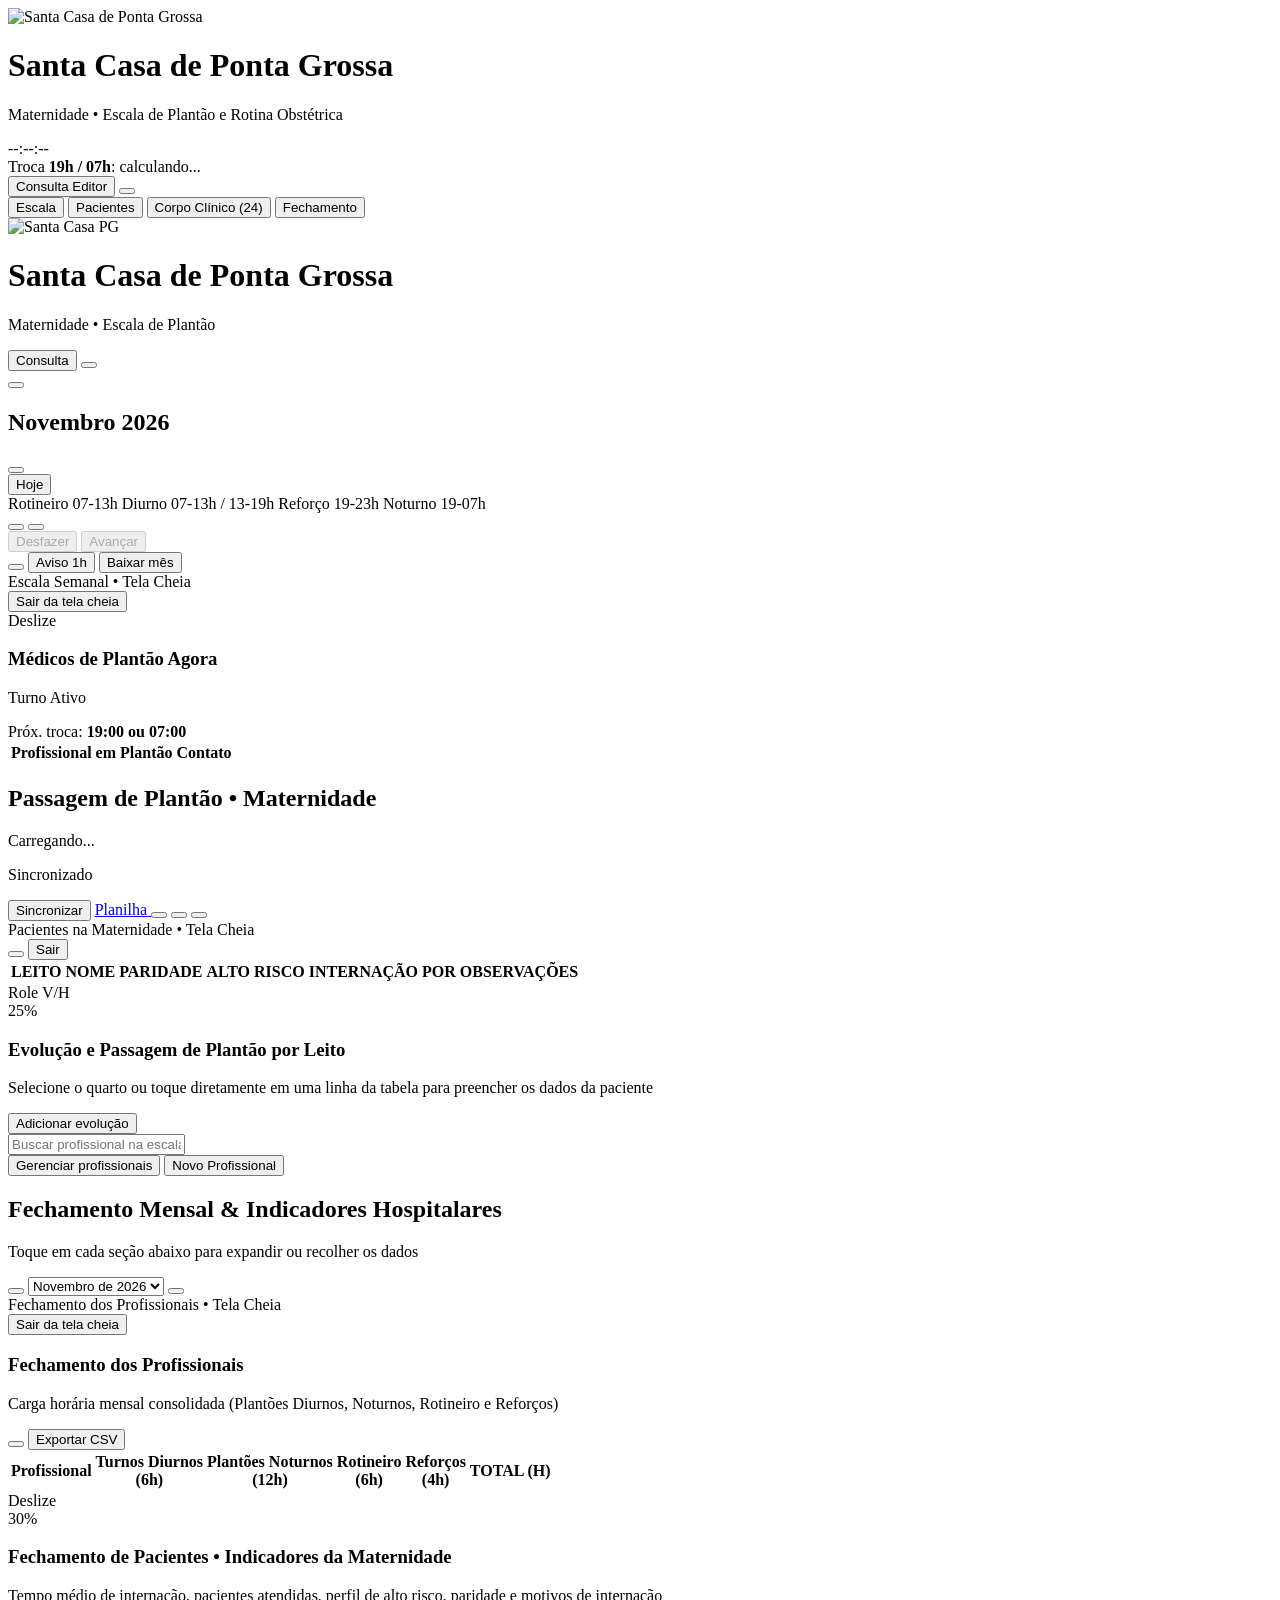
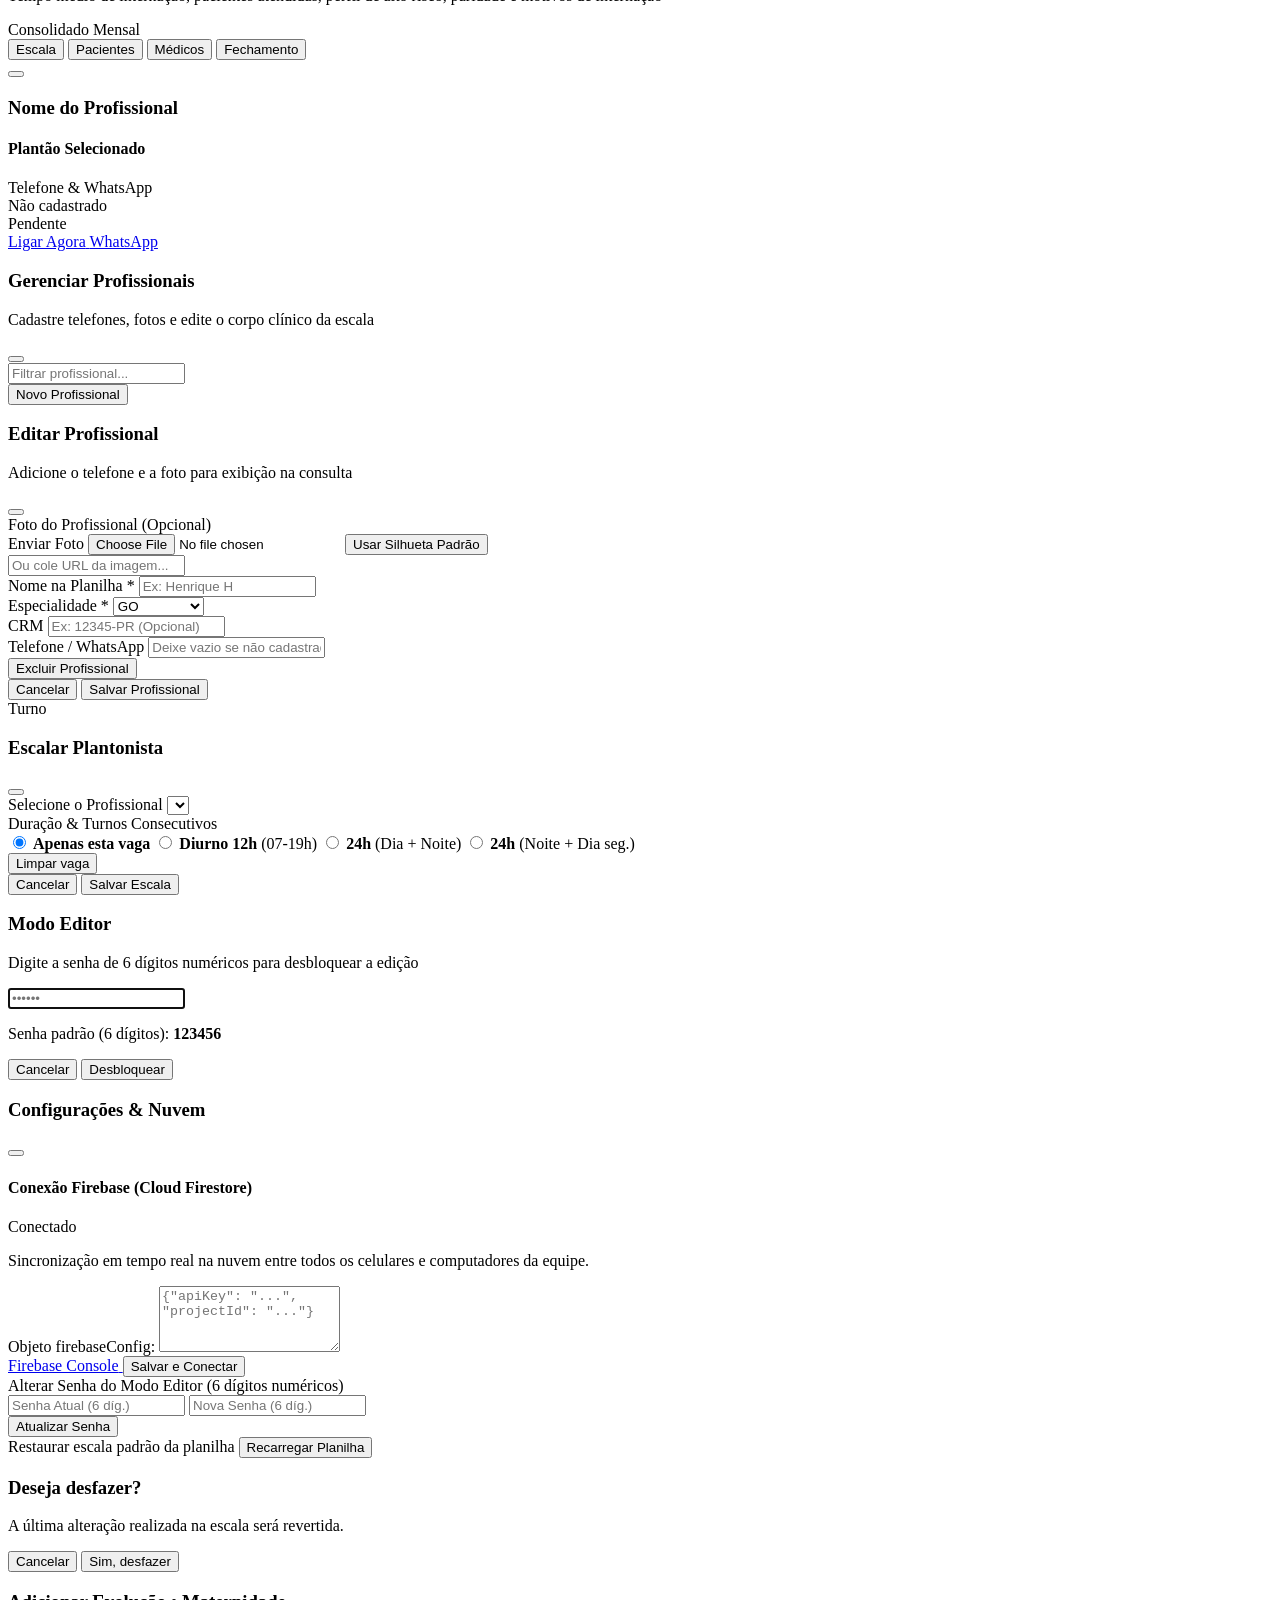
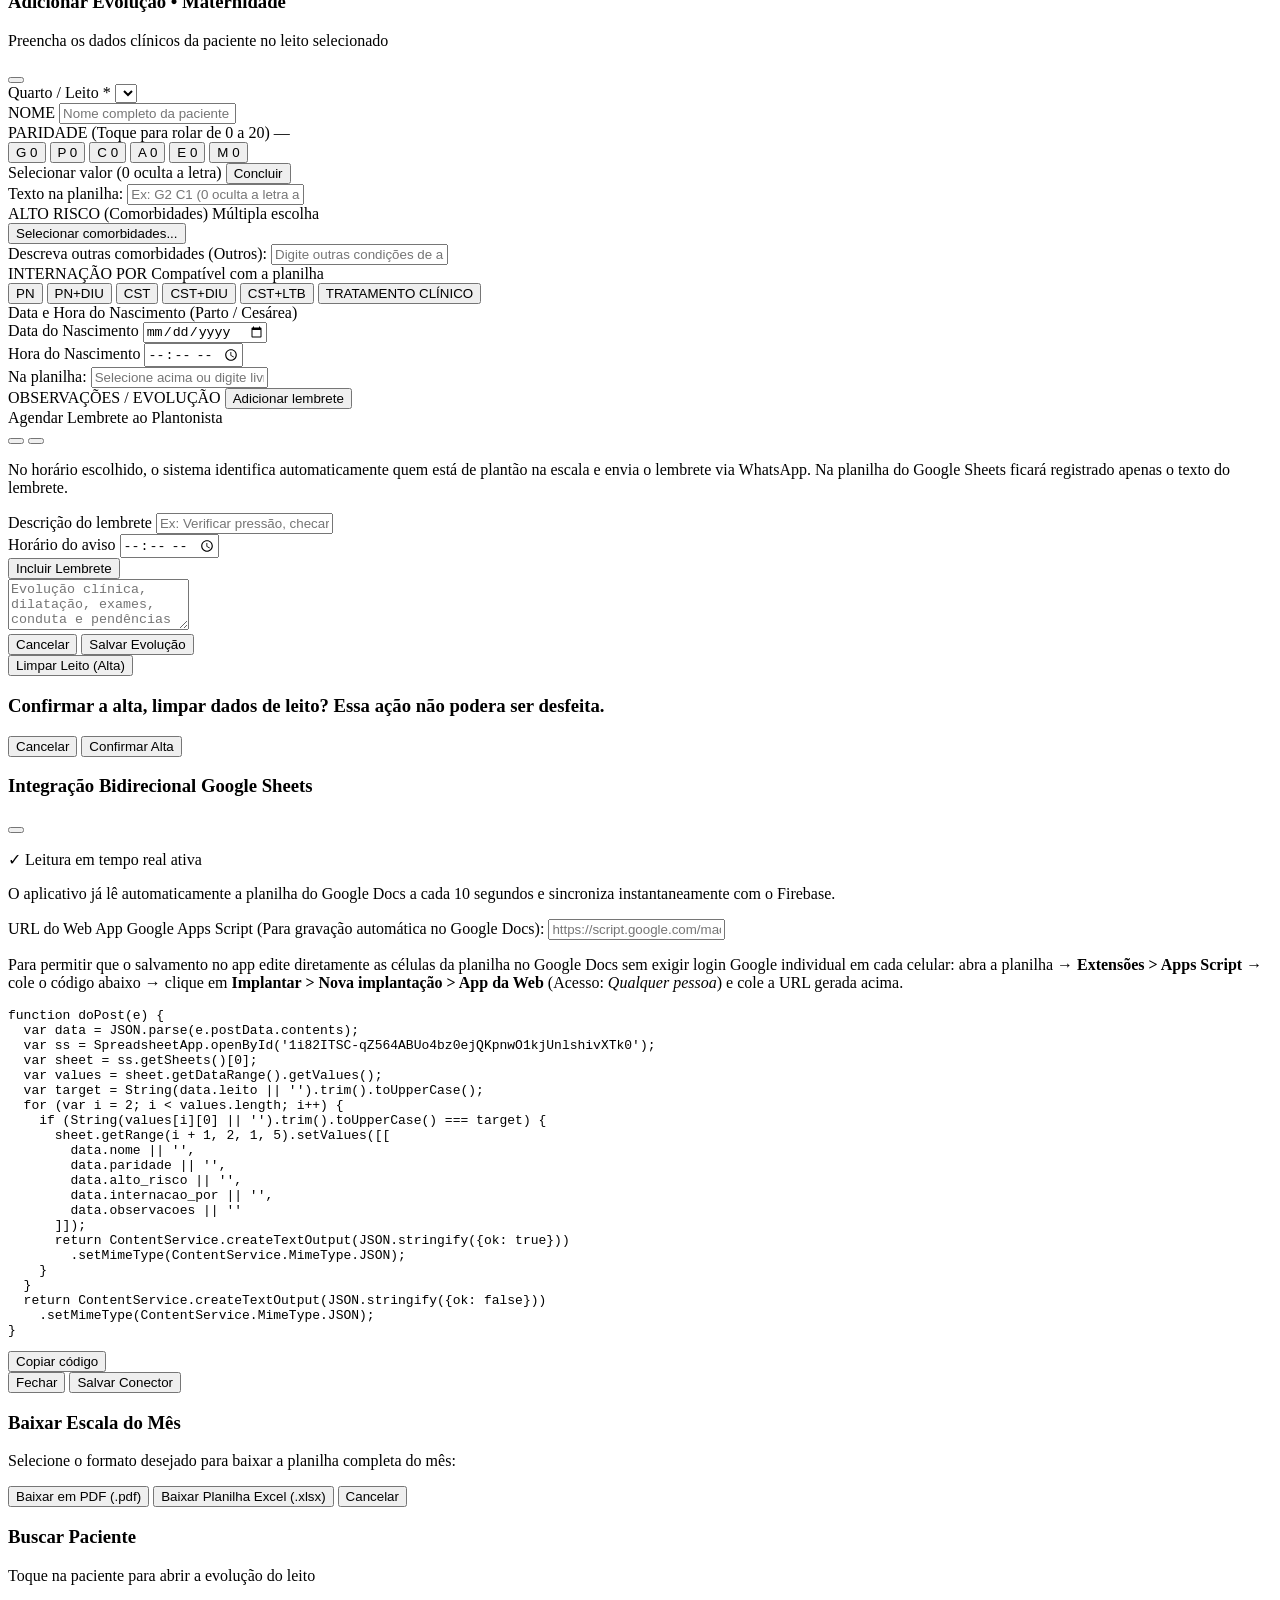
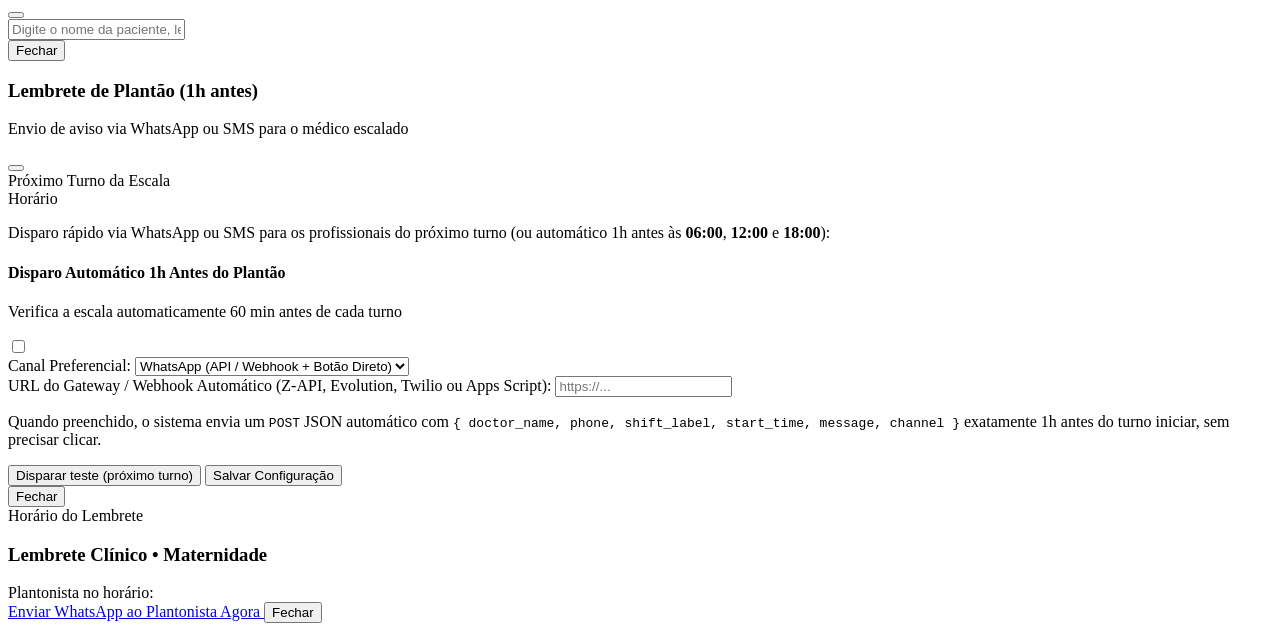
==== public/index.html @ 4be342c4 "fix(v17): botoes maiores mobile, ajuste tratamento clinico desktop, campos data/hora sem sobreposica" ====
<!DOCTYPE html>
<html lang="pt-BR">
<head>
  <meta charset="UTF-8">
  <meta name="viewport" content="width=device-width, initial-scale=1.0, maximum-scale=1.0, user-scalable=no, viewport-fit=cover">
  <meta name="theme-color" content="#23298B">
  <meta name="apple-mobile-web-app-capable" content="yes">
  <meta name="apple-mobile-web-app-status-bar-style" content="default">
  <meta name="apple-mobile-web-app-title" content="Santa Casa PG">
  <meta http-equiv="Cache-Control" content="no-cache, no-store, must-revalidate">
  <meta http-equiv="Pragma" content="no-cache">
  <meta http-equiv="Expires" content="0">
  <title>Santa Casa PG - Escala</title>
  
  <!-- Favicon & App Icons (Santa Casa de Ponta Grossa - Maternidade) -->
  <link rel="preconnect" href="https://fonts.googleapis.com">
  <link rel="preconnect" href="https://fonts.gstatic.com" crossorigin>
  <link rel="icon" type="image/png" sizes="192x192" href="/icon-192.png?v=14">
  <link rel="shortcut icon" type="image/png" href="/icon-192.png?v=14">
  <link rel="apple-touch-icon" sizes="180x180" href="/apple-touch-icon.png?v=14">
  <link rel="manifest" href="/manifest.json?v=14">
  <link rel="stylesheet" href="/styles.css?v=17">

  <!-- Regra Crítica Inline: Garante remoção total da barra superior no mobile antes mesmo do carregamento externo -->
  <style>
    @media (max-width: 767px) {
      #top-header,
      #top-subnav,
      .desktop-only-bar {
        display: none !important;
        height: 0 !important;
        overflow: hidden !important;
        visibility: hidden !important;
      }
    }
  </style>
  
  <!-- Tailwind CSS CDN Configured with Santa Casa PG Material 3 Expressive Palette -->
  <script src="https://cdn.tailwindcss.com"></script>
  <script>
    tailwind.config = {
      theme: {
        extend: {
          colors: {
            brand: {
              50: '#F0F2FF',
              100: '#E0E2FF',
              200: '#C2C6FF',
              300: '#9BA3FF',
              400: '#6B75F2',
              500: '#3D45B8',
              600: '#2C34A0',
              700: '#23298B', /* Azul Oficial Santa Casa PG */
              800: '#1B2070',
              900: '#11154E',
              950: '#000865',
            },
            scred: {
              50: '#FFF1F0',
              100: '#FFDAD6',
              200: '#FFB4AB',
              500: '#EF4444',
              600: '#E31E24', /* Vermelho Oficial Santa Casa PG */
              700: '#B91C1C',
              800: '#93000A',
              900: '#410002',
            },
            m3: {
              surface: '#F7F8FC',
              containerLow: '#F0F2FA',
              container: '#E8ECF7',
              containerHigh: '#DEE3F1',
              outline: '#757684',
              outlineVariant: '#C5C6D4',
            }
          },
          borderRadius: {
            'm3-sm': '12px',
            'm3-md': '16px',
            'm3-lg': '24px',
            'm3-xl': '28px',
          }
        }
      }
    }
  </script>
  
  <!-- Lucide Icons -->
  <script src="https://unpkg.com/lucide@latest"></script>

  <!-- Exportação de Planilha Mensal (XLSX & PDF) -->
  <script src="https://cdn.jsdelivr.net/npm/xlsx@0.18.5/dist/xlsx.full.min.js"></script>
  <script src="https://cdn.jsdelivr.net/npm/jspdf@2.5.1/dist/jspdf.umd.min.js"></script>
  <script src="https://cdn.jsdelivr.net/npm/jspdf-autotable@3.8.2/dist/jspdf.plugin.autotable.min.js"></script>

  <!-- Firebase SDK v10 (Compat) -->
  <script src="https://www.gstatic.com/firebasejs/10.8.0/firebase-app-compat.js"></script>
  <script src="https://www.gstatic.com/firebasejs/10.8.0/firebase-firestore-compat.js"></script>
  <script src="/firebase-config.js?v=4"></script>
</head>
<body class="bg-m3-surface text-slate-900 antialiased min-h-screen flex flex-col pb-24 md:pb-8">

  <!-- ================= TOP HEADER (APENAS DESKTOP >= 768px) ================= -->
  <header id="top-header" class="desktop-only-bar hidden md:block bg-white/95 backdrop-blur-md border-b border-m3-outlineVariant/50 sticky top-0 z-30">
    <div class="max-w-7xl mx-auto px-6 lg:px-8">
      <div class="flex items-center justify-between h-20">
        
        <!-- Logo Oficial Santa Casa PG e Identificação (Sem badge de nuvem) -->
        <div class="flex items-center gap-3.5">
          <div class="w-12 h-12 rounded-2xl bg-white border border-m3-outlineVariant/60 shadow-sm flex items-center justify-center overflow-hidden shrink-0">
            <img src="/logo-header.png?v=14" srcset="/icon-192.png?v=14 2x, /logo-header.png?v=14 3x, /icon-512.png?v=14 4x" alt="Santa Casa de Ponta Grossa" class="crisp-app-logo w-full h-full object-cover">
          </div>
          <div>
            <h1 id="header-hospital-name" class="font-extrabold text-brand-950 text-lg tracking-tight leading-tight">
              Santa Casa de Ponta Grossa
            </h1>
            <p id="header-unit-name" class="text-xs font-semibold text-brand-700">
              Maternidade • Escala de Plantão e Rotina Obstétrica
            </p>
          </div>
        </div>

        <!-- Relógio em Tempo Real e Passagem de Plantão (19h / 07h) -->
        <div class="hidden lg:flex items-center gap-4 bg-m3-containerLow px-4 py-2 rounded-full border border-m3-outlineVariant/50 text-xs">
          <div class="flex items-center gap-2 text-brand-950 font-bold">
            <i data-lucide="clock" class="w-4 h-4 text-scred-600"></i>
            <span id="live-clock" class="font-mono text-sm">--:--:--</span>
          </div>
          <div class="h-3.5 w-px bg-m3-outlineVariant"></div>
          <div class="text-slate-600 flex items-center gap-1.5">
            <span>Troca <strong>19h / 07h</strong>:</span>
            <span id="countdown-text" class="text-brand-700 font-extrabold">calculando...</span>
          </div>
        </div>

        <!-- Switch Único Consulta / Editor + Configurações (Sem ícone de impressora) -->
        <div class="flex items-center gap-2.5">
          <button id="mode-switch-btn" onclick="app.handleModeToggleClick()" type="button"
                  title="Alternar entre Modo Consulta e Modo Editor"
                  class="inline-flex items-center bg-m3-container p-1 rounded-full border border-m3-outlineVariant/60 transition-all shadow-inner cursor-pointer">
            <span id="switch-opt-consulta" class="flex items-center gap-1.5 px-3.5 py-1.5 rounded-full text-xs font-extrabold bg-white text-brand-950 shadow-sm transition-all">
              <i data-lucide="eye" class="w-3.5 h-3.5 text-brand-700"></i>
              <span>Consulta</span>
            </span>
            <span id="switch-opt-editor" class="flex items-center gap-1.5 px-3.5 py-1.5 rounded-full text-xs font-semibold text-slate-600 transition-all">
              <i data-lucide="lock" class="w-3.5 h-3.5"></i>
              <span>Editor</span>
            </span>
          </button>

          <!-- Botão de Configurações (Apenas no Modo Editor) -->
          <button id="btn-settings" onclick="app.openSettingsModal()" title="Configurações e Nuvem"
                  class="hidden flex items-center justify-center w-10 h-10 text-slate-600 hover:text-brand-800 hover:bg-m3-container rounded-full transition">
            <i data-lucide="settings" class="w-4 h-4"></i>
          </button>
        </div>

      </div>
    </div>
  </header>

  <!-- ================= SUB-BARRA DE NAVEGAÇÃO M3 EXPRESSIVE (APENAS DESKTOP >= 768px) ================= -->
  <div id="top-subnav" class="desktop-only-bar hidden md:block bg-m3-surface/90 backdrop-blur-md border-b border-m3-outlineVariant/40 sticky top-20 z-20 no-print">
    <div class="max-w-7xl mx-auto px-6 lg:px-8">
      <div class="flex items-center justify-between py-2.5 gap-3">
        
        <!-- Abas Principais M3 Pill Tabs -->
        <div class="flex items-center gap-1.5 bg-m3-container p-1.5 rounded-full text-xs sm:text-sm font-semibold">
          <button onclick="app.switchView('spreadsheet')" id="tab-spreadsheet" class="view-tab flex items-center gap-2 px-5 py-2 rounded-full transition-all">
            <i data-lucide="calendar" class="w-4 h-4"></i>
            <span>Escala</span>
          </button>
          <button onclick="app.switchView('maternity')" id="tab-maternity" class="view-tab flex items-center gap-2 px-5 py-2 rounded-full transition-all">
            <i data-lucide="bed-double" class="w-4 h-4"></i>
            <span>Pacientes</span>
          </button>
          <button onclick="app.switchView('doctors')" id="tab-doctors" class="view-tab flex items-center gap-2 px-5 py-2 rounded-full transition-all">
            <i data-lucide="users" class="w-4 h-4"></i>
            <span>Corpo Clínico (<span id="count-doctors">24</span>)</span>
          </button>
          <button onclick="app.switchView('stats')" id="tab-stats" class="view-tab flex items-center gap-2 px-5 py-2 rounded-full transition-all">
            <i data-lucide="bar-chart-3" class="w-4 h-4"></i>
            <span>Fechamento</span>
          </button>
        </div>

      </div>
    </div>
  </div>

  <!-- ================= CONTEÚDO PRINCIPAL ================= -->
  <main class="max-w-7xl mx-auto px-2.5 sm:px-6 lg:px-8 pt-2.5 pb-6 md:py-6 flex-1 w-full">

    <!-- Cabeçalho Mobile Compacto Ultra-Nítido Retina (3x iPhone 16) -->
    <div id="mobile-mode-bar" class="md:hidden mb-3 flex items-center justify-between gap-2 px-1">
      <div class="flex items-center gap-2.5 min-w-0">
        <div class="w-11 h-11 rounded-2xl overflow-hidden bg-white border border-m3-outlineVariant/70 shrink-0 shadow-xs flex items-center justify-center">
          <img src="/logo-header.png?v=14"
               srcset="/icon-192.png?v=14 2x, /logo-header.png?v=14 3x, /icon-512.png?v=14 4x"
               width="44" height="44"
               alt="Santa Casa PG"
               class="crisp-app-logo w-full h-full object-cover">
        </div>
        <div class="text-left min-w-0">
          <h1 class="text-[15px] font-extrabold text-[#000865] leading-snug">Santa Casa de Ponta Grossa</h1>
          <p class="text-xs font-bold text-[#23298B] leading-tight">Maternidade • Escala de Plantão</p>
        </div>
      </div>

      <div class="flex items-center gap-1 shrink-0">
        <button id="mobile-mode-switch-btn" onclick="app.handleModeToggleClick()" type="button"
                title="Alternar entre Modo Consulta e Modo Editor"
                class="inline-flex items-center bg-m3-container p-0.5 rounded-full border border-m3-outlineVariant/60 transition-all shadow-inner cursor-pointer">
          <span id="mobile-switch-opt-consulta" class="flex items-center gap-1 px-2.5 py-1 rounded-full text-[11px] font-extrabold bg-white text-brand-950 shadow-sm transition-all">
            <i data-lucide="eye" class="w-3.5 h-3.5 text-brand-700"></i>
            <span>Consulta</span>
          </span>
          <span id="mobile-switch-opt-editor" class="flex items-center justify-center px-2 py-1 rounded-full text-[11px] font-semibold text-slate-600 transition-all">
            <i data-lucide="lock" class="w-3.5 h-3.5"></i>
          </span>
        </button>

        <button id="mobile-btn-settings" onclick="app.openSettingsModal()" title="Configurações e Nuvem"
                class="hidden flex items-center justify-center w-7 h-7 text-brand-950 bg-white hover:bg-m3-container rounded-full border border-m3-outlineVariant/60 shadow-xs transition">
          <i data-lucide="settings" class="w-3.5 h-3.5"></i>
        </button>
      </div>
    </div>

    <!-- ================= 1. ABA: ESCALA (SOMENTE MODO SEMANAL + PLANTÃO AGORA ABAIXO) ================= -->
    <section id="view-spreadsheet" class="view-section space-y-3">

      <!-- Barra de Controle da Escala (Sem subtítulo de semana redundante) -->
      <div class="m3-card px-3.5 py-2.5 sm:px-5 sm:py-3 flex flex-col gap-2">
        <div class="flex items-center justify-between gap-2">
          
          <!-- Nome do Mês e Setas de Mês -->
          <div class="flex items-center gap-1">
            <button onclick="app.prevMonth()" title="Mês anterior" class="w-8 h-8 flex items-center justify-center hover:bg-m3-container rounded-full text-brand-950 transition">
              <i data-lucide="chevron-left" class="w-5 h-5"></i>
            </button>
            <div class="text-left px-1">
              <h2 id="calendar-month-title" class="text-base sm:text-xl font-extrabold tracking-tight text-brand-950 capitalize leading-tight">
                Novembro 2026
              </h2>
            </div>
            <button onclick="app.nextMonth()" title="Próximo mês" class="w-8 h-8 flex items-center justify-center hover:bg-m3-container rounded-full text-brand-950 transition">
              <i data-lucide="chevron-right" class="w-5 h-5"></i>
            </button>
          </div>

          <!-- Botão Hoje (texto visível também no mobile) -->
          <div class="flex items-center gap-1.5 ml-auto">
            <button onclick="app.handleTodayClick()" title="Ir para hoje"
                    class="flex items-center gap-1.5 px-3 py-1.5 rounded-full bg-brand-100 hover:bg-brand-200 text-brand-950 text-xs font-extrabold transition">
              <i data-lucide="calendar-check-2" class="w-3.5 h-3.5 text-brand-700"></i>
              <span>Hoje</span>
            </button>
          </div>
        </div>

        <!-- Sub-barra de Pílulas de Semanas -->
        <div class="flex items-center justify-between gap-2 pt-1 border-t border-m3-outlineVariant/30">
          <div id="week-nav-pills" class="flex items-center gap-1.5 overflow-x-auto scrollbar-none py-0.5"></div>

          <!-- Legenda Compacta Padronizada (Desktop) -->
          <div class="hidden lg:flex items-center gap-2 text-[11px] font-semibold text-slate-600 shrink-0 ml-auto">
            <span class="inline-flex items-center gap-1 px-2 py-0.5 rounded-full bg-brand-50 text-brand-900 border border-brand-200">
              <span class="w-2 h-2 rounded-full bg-brand-600"></span>Rotineiro 07-13h
            </span>
            <span class="inline-flex items-center gap-1 px-2 py-0.5 rounded-full bg-slate-100 text-slate-800 border border-slate-300">
              <span class="w-2 h-2 rounded-full bg-slate-500"></span>Diurno 07-13h / 13-19h
            </span>
            <span class="inline-flex items-center gap-1 px-2 py-0.5 rounded-full bg-scred-50 text-scred-800 border border-scred-200">
              <span class="w-2 h-2 rounded-full bg-scred-600"></span>Reforço 19-23h
            </span>
            <span class="inline-flex items-center gap-1 px-2 py-0.5 rounded-full bg-amber-100 text-amber-950 border border-amber-300">
              <span class="w-2 h-2 rounded-full bg-amber-500"></span>Noturno 19-07h
            </span>
          </div>
        </div>
      </div>

      <!-- Barra acima da tabela da escala: Setas de Navegação + Desfazer/Avançar (Modo Editor) + Lembrete 1h + Botão de Download (Sem cortes no mobile) -->
      <div id="escala-toolbar-above-table" class="m3-card px-2.5 sm:px-3.5 py-2 flex items-center justify-between gap-1.5 bg-white">
        <div class="flex items-center gap-1 sm:gap-1.5 min-w-0">
          <!-- Setas de Navegação na mesma linha do botão de Baixar Mês -->
          <div class="flex items-center bg-m3-container rounded-full p-0.5 shrink-0">
            <button type="button" onclick="app.prevWeek()" title="Semana anterior"
                    class="w-7 h-7 sm:w-8 sm:h-8 flex items-center justify-center rounded-full hover:bg-white text-brand-950 transition">
              <i data-lucide="arrow-left" class="w-4 h-4"></i>
            </button>
            <button type="button" onclick="app.nextWeek()" title="Próxima semana"
                    class="w-7 h-7 sm:w-8 sm:h-8 flex items-center justify-center rounded-full hover:bg-white text-brand-950 transition">
              <i data-lucide="arrow-right" class="w-4 h-4"></i>
            </button>
          </div>

          <!-- Grupo Desfazer / Avançar (Exibido APENAS no Modo Editor) -->
          <div id="editor-undo-redo-bar" class="hidden flex items-center gap-1 shrink-0">
            <button type="button" id="btn-undo-shift" onclick="app.requestUndoShiftAction()" disabled
                    title="Desfazer última alteração na escala (Ctrl+Z)"
                    class="flex items-center gap-1 px-2 sm:px-2.5 py-1.5 rounded-full text-[11px] sm:text-xs font-extrabold bg-m3-containerLow hover:bg-brand-100 text-brand-950 border border-m3-outlineVariant/60 transition disabled:opacity-40 disabled:pointer-events-none">
              <i data-lucide="undo-2" class="w-3.5 h-3.5 text-brand-700 shrink-0"></i>
              <span>Desfazer</span>
            </button>
            <button type="button" id="btn-redo-shift" onclick="app.redoShiftAction()" disabled
                    title="Avançar / refazer alteração na escala (Ctrl+Y)"
                    class="flex items-center gap-1 px-2 sm:px-2.5 py-1.5 rounded-full text-[11px] sm:text-xs font-extrabold bg-m3-containerLow hover:bg-brand-100 text-brand-950 border border-m3-outlineVariant/60 transition disabled:opacity-40 disabled:pointer-events-none">
              <i data-lucide="redo-2" class="w-3.5 h-3.5 text-brand-700 shrink-0"></i>
              <span>Avançar</span>
            </button>
            <span id="undo-redo-status-text" class="hidden lg:inline-block text-[11px] font-semibold text-slate-500 ml-1 truncate max-w-[180px]"></span>
          </div>
        </div>

        <!-- Ações à direita: Tela Cheia (Mobile) + Lembretes de Plantão (1h antes) + Botão único de Download -->
        <div class="flex items-center gap-1.5 ml-auto shrink-0">
          <!-- Botão Ver Tabela em Tela Cheia (Mobile) -->
          <button type="button" onclick="app.toggleTableFullscreen('escala-week-wrapper')"
                  title="Ver tabela da escala em tela cheia"
                  class="md:hidden flex items-center justify-center w-8 h-8 rounded-full bg-m3-containerLow hover:bg-brand-100 text-brand-950 border border-m3-outlineVariant/60 transition">
            <i data-lucide="maximize-2" class="w-3.5 h-3.5 text-brand-800"></i>
          </button>

          <button type="button" onclick="app.openShiftReminderModal()"
                  title="Aviso automático WhatsApp / SMS 1h antes do plantão"
                  class="relative flex items-center justify-center gap-1.5 w-8 h-8 sm:w-auto sm:px-3 sm:py-1.5 rounded-full text-xs font-extrabold bg-m3-containerLow hover:bg-brand-100 text-brand-950 border border-m3-outlineVariant/60 transition">
            <i data-lucide="bell-ring" class="w-3.5 h-3.5 text-scred-600 shrink-0"></i>
            <span class="hidden sm:inline">Aviso 1h</span>
            <span id="reminder-active-dot" class="hidden absolute -top-0.5 -right-0.5 w-2.5 h-2.5 rounded-full bg-scred-600 ring-2 ring-white"></span>
          </button>

          <button type="button" onclick="app.openDownloadMonthModal()"
                  title="Baixar planilha da escala do mês todo (PDF ou XLSX)"
                  class="flex items-center justify-center gap-1.5 w-8 h-8 sm:w-auto sm:px-3.5 sm:py-1.5 rounded-full text-xs font-extrabold bg-brand-700 hover:bg-brand-800 text-white shadow-xs transition">
            <i data-lucide="download" class="w-3.5 h-3.5 shrink-0"></i>
            <span class="hidden sm:inline">Baixar mês</span>
          </button>
        </div>
      </div>

      <!-- PLANILHA SEMANAL ESCROLÁVEL -->
      <div id="escala-week-wrapper" class="m3-card overflow-hidden">
        <!-- Barra Superior de Saída quando em Modo Tela Cheia -->
        <div class="fullscreen-top-bar px-3.5 py-2.5 bg-brand-950 text-white items-center justify-between gap-2 shrink-0">
          <div class="flex items-center gap-2">
            <i data-lucide="calendar" class="w-4 h-4 text-scred-400"></i>
            <span class="text-xs font-extrabold">Escala Semanal • Tela Cheia</span>
          </div>
          <button type="button" onclick="app.toggleTableFullscreen('escala-week-wrapper')"
                  class="flex items-center gap-1.5 px-3 py-1 rounded-full bg-white/15 hover:bg-white/25 text-white text-xs font-extrabold transition">
            <i data-lucide="minimize-2" class="w-3.5 h-3.5"></i>
            <span>Sair da tela cheia</span>
          </button>
        </div>

        <div id="calendar-table-container"></div>

        <!-- Barra de Progresso de Rolagem Horizontal (Escala Semanal - Sem porcentagem) -->
        <div class="px-3.5 py-2 bg-m3-containerLow/90 border-t border-m3-outlineVariant/50 flex items-center gap-3">
          <div class="flex items-center gap-1 text-[10px] font-extrabold text-brand-700 uppercase tracking-wider shrink-0">
            <i data-lucide="move-horizontal" class="w-3.5 h-3.5"></i>
            <span>Deslize</span>
          </div>
          <div id="week-scroll-track" onclick="app.handleTrackClick(event, 'week-scroll-viewport')"
               class="relative flex-1 h-2 bg-brand-100 rounded-full overflow-hidden cursor-pointer">
            <div id="week-scroll-bar" class="h-full bg-gradient-to-r from-brand-600 to-brand-800 rounded-full transition-[width] duration-75" style="width: 20%;"></div>
          </div>
        </div>
      </div>

      <!-- BLOCO SEPARADO LOGO ABAIXO DA TABELA DA ESCALA: MÉDICOS DE PLANTÃO AGORA (APENAS NOME E CONTATO) -->
      <div id="oncall-now-block" class="m3-card overflow-hidden">
        <div class="px-4 py-3 bg-gradient-to-r from-brand-800 via-brand-700 to-brand-950 text-white flex flex-wrap items-center justify-between gap-2">
          <div class="flex items-center gap-2.5">
            <span class="live-dot-wrapper">
              <span class="live-dot-ping"></span>
              <span class="live-dot-core"></span>
            </span>
            <div>
              <h3 class="text-sm sm:text-base font-extrabold tracking-tight leading-tight">Médicos de Plantão Agora</h3>
              <p id="now-shift-badge" class="text-[11px] text-brand-100 font-semibold leading-none mt-0.5">Turno Ativo</p>
            </div>
          </div>

          <div class="flex items-center gap-2 text-[11px] bg-white/10 px-3 py-1 rounded-full border border-white/15">
            <i data-lucide="hourglass" class="w-3.5 h-3.5 text-scred-400"></i>
            <span class="text-brand-100">Próx. troca: <strong id="now-next-handover" class="text-white">19:00 ou 07:00</strong></span>
          </div>
        </div>

        <div class="overflow-x-auto">
          <table class="w-full text-left text-xs sm:text-sm select-none">
            <thead class="bg-[#E8ECF7] text-brand-950 font-bold uppercase tracking-wider text-[10px] sm:text-[11px]">
              <tr>
                <th class="px-4 py-2.5 border-b border-r border-m3-outlineVariant/60">Profissional em Plantão</th>
                <th class="px-4 py-2.5 border-b border-m3-outlineVariant/60 text-right">Contato</th>
              </tr>
            </thead>
            <tbody id="now-doctors-table-body" class="divide-y divide-m3-outlineVariant/40 text-slate-700"></tbody>
          </table>
        </div>
      </div>

    </section>

    <!-- ================= 2. ABA: PACIENTES NA MATERNIDADE ================= -->
    <section id="view-maternity" class="view-section space-y-3 hidden">
      <!-- Cabeçalho da Tabela de Pacientes da Maternidade -->
      <div class="m3-card px-4 py-3 flex flex-col sm:flex-row sm:items-center justify-between gap-3">
        <div>
          <div class="flex flex-wrap items-center gap-2">
            <span class="live-dot-wrapper">
              <span class="live-dot-ping"></span>
              <span class="live-dot-core"></span>
            </span>
            <h2 class="text-base sm:text-lg font-extrabold text-brand-950 tracking-tight">
              Passagem de Plantão • Maternidade
            </h2>
            <span id="maternity-occupied-badge" class="text-[11px] font-extrabold px-2.5 py-0.5 rounded-full bg-brand-100 text-brand-800">
              Carregando...
            </span>
          </div>
          <p id="maternity-sync-status" class="text-[11px] text-scred-700 font-bold mt-0.5">
            Sincronizado
          </p>
        </div>

        <div class="flex flex-wrap items-center gap-1.5">
          <button type="button" onclick="app.syncMaternityFromGoogleSheet(true)"
                  title="Sincronizar agora"
                  class="flex items-center gap-1.5 px-3 py-1.5 rounded-full text-xs font-extrabold bg-m3-containerLow hover:bg-brand-100 text-brand-950 border border-m3-outlineVariant/60 transition">
            <i data-lucide="refresh-cw" class="w-3.5 h-3.5 text-brand-700"></i>
            <span>Sincronizar</span>
          </button>

          <a href="https://docs.google.com/spreadsheets/d/1i82ITSC-qZ564ABUo4bz0ejQKpnwO1kjUnlshivXTk0/edit?gid=0#gid=0"
             target="_blank" rel="noopener"
             title="Abrir planilha original"
             class="flex items-center gap-1.5 px-3 py-1.5 rounded-full text-xs font-extrabold bg-scred-50 hover:bg-scred-100 text-scred-700 border border-scred-200 transition">
            <i data-lucide="external-link" class="w-3.5 h-3.5 text-scred-600"></i>
            <span>Planilha</span>
          </a>

          <button type="button" onclick="app.openMaternitySyncConfigModal()"
                  title="Configurar conector de sincronização"
                  class="flex items-center justify-center w-8 h-8 rounded-full bg-m3-containerLow hover:bg-brand-100 text-brand-950 border border-m3-outlineVariant/60 transition">
            <i data-lucide="link-2" class="w-3.5 h-3.5 text-brand-700"></i>
          </button>

          <!-- Botão circular de Buscar Paciente ao lado do botão de link -->
          <button type="button" onclick="app.openMaternityPatientSearchModal()"
                  title="Buscar paciente por nome ou leito"
                  class="flex items-center justify-center w-8 h-8 rounded-full bg-scred-50 hover:bg-scred-100 text-scred-700 border border-scred-200 transition shadow-2xs">
            <i data-lucide="search" class="w-3.5 h-3.5 text-scred-600"></i>
          </button>

          <!-- Botão Ver Tabela de Pacientes em Tela Cheia (Mobile) -->
          <button type="button" onclick="app.toggleTableFullscreen('maternity-table-card')"
                  title="Ver tabela de pacientes em tela cheia"
                  class="md:hidden flex items-center justify-center w-8 h-8 rounded-full bg-m3-containerLow hover:bg-brand-100 text-brand-950 border border-m3-outlineVariant/60 transition">
            <i data-lucide="maximize-2" class="w-3.5 h-3.5 text-brand-800"></i>
          </button>
        </div>
      </div>

      <!-- TABELA DE PACIENTES COM ESCROLAGEM VERTICAL E HORIZONTAL (MESMO ESTILO DA ESCALA) -->
      <div id="maternity-table-card" class="m3-card overflow-hidden">
        <!-- Barra Superior de Saída quando em Modo Tela Cheia -->
        <div class="fullscreen-top-bar px-3.5 py-2.5 bg-brand-950 text-white items-center justify-between gap-2 shrink-0">
          <div class="flex items-center gap-2">
            <i data-lucide="bed-double" class="w-4 h-4 text-scred-400"></i>
            <span class="text-xs font-extrabold">Pacientes na Maternidade • Tela Cheia</span>
          </div>
          <div class="flex items-center gap-1.5">
            <button type="button" onclick="app.openMaternityPatientSearchModal()"
                    class="flex items-center justify-center w-7 h-7 rounded-full bg-scred-600 text-white">
              <i data-lucide="search" class="w-3.5 h-3.5"></i>
            </button>
            <button type="button" onclick="app.toggleTableFullscreen('maternity-table-card')"
                    class="flex items-center gap-1.5 px-3 py-1 rounded-full bg-white/15 hover:bg-white/25 text-white text-xs font-extrabold transition">
              <i data-lucide="minimize-2" class="w-3.5 h-3.5"></i>
              <span>Sair</span>
            </button>
          </div>
        </div>

        <div id="maternity-scroll-viewport" class="maternity-scroll-container custom-scrollbar" onscroll="app.handleMaternityScroll(this)">
          <table class="maternity-table text-left text-xs select-none">
            <thead class="bg-[#E8ECF7] text-brand-950 font-extrabold uppercase tracking-wider text-[10px] sm:text-[11px]">
              <tr>
                <th class="sticky-maternity-corner bg-[#E8ECF7] px-2.5 py-2.5 border-r border-b border-m3-outlineVariant/80 text-center">
                  LEITO
                </th>
                <th class="sticky-maternity-head bg-[#E8ECF7] px-3 py-2.5 border-r border-b border-m3-outlineVariant/60 min-w-[170px]">
                  NOME
                </th>
                <th class="sticky-maternity-head bg-[#E8ECF7] px-3 py-2.5 border-r border-b border-m3-outlineVariant/60 min-w-[110px]">
                  PARIDADE
                </th>
                <th class="sticky-maternity-head bg-[#E8ECF7] px-3 py-2.5 border-r border-b border-m3-outlineVariant/60 min-w-[130px]">
                  ALTO RISCO
                </th>
                <th class="sticky-maternity-head bg-[#E8ECF7] px-3 py-2.5 border-r border-b border-m3-outlineVariant/60 min-w-[170px]">
                  INTERNAÇÃO POR
                </th>
                <th class="sticky-maternity-head bg-[#E8ECF7] px-3 py-2.5 border-b border-m3-outlineVariant/60 min-w-[260px]">
                  OBSERVAÇÕES
                </th>
              </tr>
            </thead>
            <tbody id="maternity-table-body" class="text-slate-800"></tbody>
          </table>
        </div>

        <!-- Barra de Progresso de Rolagem Horizontal (Tabela da Maternidade) -->
        <div class="px-3.5 py-2 bg-m3-containerLow/90 border-t border-m3-outlineVariant/50 flex items-center gap-3">
          <div class="flex items-center gap-1 text-[10px] font-extrabold text-brand-700 uppercase tracking-wider shrink-0">
            <i data-lucide="move" class="w-3.5 h-3.5"></i>
            <span>Role V/H</span>
          </div>
          <div id="maternity-scroll-track" onclick="app.handleTrackClick(event, 'maternity-scroll-viewport')"
               class="relative flex-1 h-2 bg-brand-100 rounded-full overflow-hidden cursor-pointer">
            <div id="maternity-scroll-bar" class="h-full bg-gradient-to-r from-brand-600 to-brand-800 rounded-full transition-[width] duration-75" style="width: 25%;"></div>
          </div>
          <span id="maternity-scroll-pct" class="text-[10px] font-extrabold text-brand-950 font-mono w-8 text-right shrink-0">25%</span>
        </div>
      </div>

      <!-- BOTÃO ABAIXO DA TABELA: ADICIONAR EVOLUÇÃO -->
      <div class="m3-card p-3.5 sm:p-4 flex flex-col sm:flex-row items-center justify-between gap-3 bg-gradient-to-r from-brand-50/70 via-white to-brand-50/70 border border-brand-200">
        <div class="flex items-center gap-3 text-center sm:text-left">
          <div class="hidden sm:flex w-10 h-10 rounded-2xl bg-scred-100 text-scred-600 items-center justify-center shrink-0">
            <i data-lucide="file-plus-2" class="w-5 h-5"></i>
          </div>
          <div>
            <h3 class="text-xs sm:text-sm font-extrabold text-brand-950">Evolução e Passagem de Plantão por Leito</h3>
            <p class="text-[11px] text-slate-600">Selecione o quarto ou toque diretamente em uma linha da tabela para preencher os dados da paciente</p>
          </div>
        </div>

        <button type="button" onclick="app.openMaternityEvolutionModal()"
                class="w-full sm:w-auto flex items-center justify-center gap-2 px-5 py-3 rounded-full bg-brand-700 hover:bg-brand-800 text-white text-xs sm:text-sm font-extrabold shadow-md transition shrink-0 cursor-pointer">
          <i data-lucide="plus-circle" class="w-4 h-4"></i>
          <span>Adicionar evolução</span>
        </button>
      </div>
    </section>

    <!-- ================= 3. ABA: CORPO CLÍNICO ================= -->
    <section id="view-doctors" class="view-section space-y-4 hidden">
      <div class="m3-card p-4 flex flex-col sm:flex-row items-center justify-between gap-3">
        <div class="relative w-full sm:w-80">
          <i data-lucide="search" class="w-4 h-4 text-slate-400 absolute left-3.5 top-3"></i>
          <input type="text" id="doctor-search" oninput="app.filterDoctors(this.value)" placeholder="Buscar profissional na escala..." 
                 class="w-full pl-10 pr-4 py-2 text-xs sm:text-sm bg-m3-containerLow border border-m3-outlineVariant/70 rounded-full focus:ring-2 focus:ring-brand-600 focus:outline-none">
        </div>

        <div id="editor-doc-tab-action" class="hidden flex flex-wrap items-center gap-2 w-full sm:w-auto justify-end">
          <button onclick="app.openManageDoctorsModal()" 
                  class="flex items-center gap-1.5 bg-brand-700 hover:bg-brand-800 text-white text-xs sm:text-sm font-bold px-4 py-2 rounded-full shadow-sm transition">
            <i data-lucide="users" class="w-4 h-4"></i>
            <span>Gerenciar profissionais</span>
          </button>
          <button onclick="app.openDoctorModal()" 
                  class="flex items-center gap-1.5 bg-scred-600 hover:bg-scred-700 text-white text-xs sm:text-sm font-bold px-4 py-2 rounded-full shadow-sm transition">
            <i data-lucide="user-plus" class="w-4 h-4"></i>
            <span>Novo Profissional</span>
          </button>
        </div>
      </div>

      <div id="doctors-catalog-grid" class="grid grid-cols-1 sm:grid-cols-2 lg:grid-cols-3 xl:grid-cols-4 gap-4"></div>
    </section>

    <!-- ================= 4. ABA: ESTATÍSTICAS E FECHAMENTO (COLAPSÁVEL: PROFISSIONAIS + PACIENTES) ================= -->
    <section id="view-stats" class="view-section space-y-4 hidden">
      <!-- Barra Superior de Seleção do Mês (100% em Português) -->
      <div class="m3-card p-4 flex flex-col sm:flex-row items-center justify-between gap-3">
        <div>
          <h2 class="text-lg font-extrabold text-brand-950">Fechamento Mensal & Indicadores Hospitalares</h2>
          <p class="text-xs text-slate-500">Toque em cada seção abaixo para expandir ou recolher os dados</p>
        </div>

        <div class="flex items-center gap-1.5 bg-m3-containerLow border border-m3-outlineVariant rounded-full px-2 py-1">
          <button type="button" onclick="app.stepStatsMonth(-1)" title="Mês anterior"
                  class="w-7 h-7 flex items-center justify-center rounded-full hover:bg-white text-brand-950 transition">
            <i data-lucide="chevron-left" class="w-4 h-4"></i>
          </button>
          <select id="stats-month-picker" onchange="app.loadStats(this.value)"
                  class="text-xs sm:text-sm bg-transparent font-extrabold text-brand-950 px-2 py-0.5 focus:outline-none cursor-pointer">
            <option value="2026-01">Janeiro de 2026</option>
            <option value="2026-02">Fevereiro de 2026</option>
            <option value="2026-03">Março de 2026</option>
            <option value="2026-04">Abril de 2026</option>
            <option value="2026-05">Maio de 2026</option>
            <option value="2026-06">Junho de 2026</option>
            <option value="2026-07">Julho de 2026</option>
            <option value="2026-08">Agosto de 2026</option>
            <option value="2026-09">Setembro de 2026</option>
            <option value="2026-10">Outubro de 2026</option>
            <option value="2026-11" selected>Novembro de 2026</option>
            <option value="2026-12">Dezembro de 2026</option>
          </select>
          <button type="button" onclick="app.stepStatsMonth(1)" title="Próximo mês"
                  class="w-7 h-7 flex items-center justify-center rounded-full hover:bg-white text-brand-950 transition">
            <i data-lucide="chevron-right" class="w-4 h-4"></i>
          </button>
        </div>
      </div>

      <!-- SEÇÃO COLAPSÁVEL 1: FECHAMENTO DOS PROFISSIONAIS -->
      <div id="card-stats-professionals" class="m3-card overflow-hidden">
        <!-- Barra Superior de Saída quando em Modo Tela Cheia -->
        <div class="fullscreen-top-bar px-3.5 py-2.5 bg-brand-950 text-white items-center justify-between gap-2 shrink-0">
          <div class="flex items-center gap-2">
            <i data-lucide="users" class="w-4 h-4 text-scred-400"></i>
            <span class="text-xs font-extrabold">Fechamento dos Profissionais • Tela Cheia</span>
          </div>
          <button type="button" onclick="app.toggleTableFullscreen('card-stats-professionals')"
                  class="flex items-center gap-1.5 px-3 py-1 rounded-full bg-white/15 hover:bg-white/25 text-white text-xs font-extrabold transition">
            <i data-lucide="minimize-2" class="w-3.5 h-3.5"></i>
            <span>Sair da tela cheia</span>
          </button>
        </div>

        <div onclick="app.toggleStatsSection('professionals')"
             class="px-4 py-3.5 bg-m3-containerLow/70 hover:bg-m3-container/80 border-b border-m3-outlineVariant/50 flex items-center justify-between gap-3 cursor-pointer select-none transition">
          <div class="flex items-center gap-3">
            <div class="w-9 h-9 rounded-2xl bg-brand-100 text-brand-700 flex items-center justify-center shrink-0">
              <i data-lucide="users" class="w-4 h-4"></i>
            </div>
            <div>
              <h3 class="text-sm sm:text-base font-extrabold text-brand-950 leading-tight">Fechamento dos Profissionais</h3>
              <p class="text-[11px] text-slate-500 font-medium">Carga horária mensal consolidada (Plantões Diurnos, Noturnos, Rotineiro e Reforços)</p>
            </div>
          </div>

          <div class="flex items-center gap-1.5 shrink-0">
            <button type="button" onclick="event.stopPropagation(); app.toggleTableFullscreen('card-stats-professionals')"
                    title="Ver tabela de fechamento em tela cheia"
                    class="md:hidden flex items-center justify-center w-8 h-8 rounded-full bg-white border border-m3-outlineVariant/60 text-brand-950 transition">
              <i data-lucide="maximize-2" class="w-3.5 h-3.5 text-brand-800"></i>
            </button>
            <button type="button" onclick="event.stopPropagation(); app.exportStatsCSV()"
                    class="flex items-center gap-1.5 text-xs bg-brand-100 hover:bg-brand-200 text-brand-950 px-3 py-1.5 rounded-full font-extrabold transition">
              <i data-lucide="download" class="w-3.5 h-3.5"></i>
              <span class="hidden sm:inline">Exportar CSV</span>
            </button>
            <div class="w-8 h-8 rounded-full bg-white border border-m3-outlineVariant/60 flex items-center justify-center text-brand-950">
              <i id="chevron-stats-professionals" data-lucide="chevron-up" class="w-4 h-4 transition-transform duration-200"></i>
            </div>
          </div>
        </div>

        <div id="body-stats-professionals">
          <div id="stats-scroll-viewport" class="stats-scroll-container" onscroll="app.handleStatsScroll(this)">
            <table class="stats-scroll-table text-left text-xs sm:text-sm select-none">
              <thead class="bg-[#E8ECF7] text-brand-950 font-bold uppercase tracking-wider text-[10px] sm:text-[11px] leading-tight">
                <tr>
                  <th class="sticky-stats-col bg-[#E8ECF7] px-3 sm:px-4 py-2.5 border-r border-b border-m3-outlineVariant/70">Profissional</th>
                  <th class="stats-data-col px-2.5 sm:px-3.5 py-2.5 border-b border-r border-m3-outlineVariant/40 text-center">Turnos Diurnos<br><span class="text-[9px] sm:text-[10px] font-semibold text-brand-700">(6h)</span></th>
                  <th class="stats-data-col px-2.5 sm:px-3.5 py-2.5 border-b border-r border-m3-outlineVariant/40 text-center">Plantões Noturnos<br><span class="text-[9px] sm:text-[10px] font-semibold text-brand-700">(12h)</span></th>
                  <th class="stats-data-col px-2.5 sm:px-3.5 py-2.5 border-b border-r border-m3-outlineVariant/40 text-center">Rotineiro<br><span class="text-[9px] sm:text-[10px] font-semibold text-brand-700">(6h)</span></th>
                  <th class="stats-data-col px-2.5 sm:px-3.5 py-2.5 border-b border-r border-m3-outlineVariant/40 text-center">Reforços<br><span class="text-[9px] sm:text-[10px] font-semibold text-brand-700">(4h)</span></th>
                  <th class="stats-data-col px-2.5 sm:px-3.5 py-2.5 border-b border-m3-outlineVariant/40 text-center font-extrabold">TOTAL (H)</th>
                </tr>
              </thead>
              <tbody id="stats-table-body" class="text-slate-700"></tbody>
            </table>
          </div>

          <!-- Barra de Progresso de Rolagem Horizontal (Fechamento Mensal) -->
          <div class="px-3.5 py-2 bg-m3-containerLow/90 border-t border-m3-outlineVariant/50 flex items-center gap-3">
            <div class="flex items-center gap-1 text-[10px] font-extrabold text-brand-700 uppercase tracking-wider shrink-0">
              <i data-lucide="move-horizontal" class="w-3.5 h-3.5"></i>
              <span>Deslize</span>
            </div>
            <div id="stats-scroll-track" onclick="app.handleTrackClick(event, 'stats-scroll-viewport')"
                 class="relative flex-1 h-2 bg-brand-100 rounded-full overflow-hidden cursor-pointer">
              <div id="stats-scroll-bar" class="h-full bg-gradient-to-r from-brand-600 to-brand-800 rounded-full transition-[width] duration-75" style="width: 30%;"></div>
            </div>
            <span id="stats-scroll-pct" class="text-[10px] font-extrabold text-brand-950 font-mono w-8 text-right shrink-0">30%</span>
          </div>
        </div>
      </div>

      <!-- SEÇÃO COLAPSÁVEL 2: INDICADORES MENSAIS DE PACIENTES DA MATERNIDADE -->
      <div class="m3-card overflow-hidden">
        <div onclick="app.toggleStatsSection('patients')"
             class="px-4 py-3.5 bg-m3-containerLow/70 hover:bg-m3-container/80 border-b border-m3-outlineVariant/50 flex items-center justify-between gap-3 cursor-pointer select-none transition">
          <div class="flex items-center gap-3">
            <div class="w-9 h-9 rounded-2xl bg-pink-100 text-pink-700 flex items-center justify-center shrink-0">
              <i data-lucide="heart-pulse" class="w-4 h-4"></i>
            </div>
            <div>
              <h3 class="text-sm sm:text-base font-extrabold text-brand-950 leading-tight">Fechamento de Pacientes • Indicadores da Maternidade</h3>
              <p class="text-[11px] text-slate-500 font-medium">Tempo médio de internação, pacientes atendidas, perfil de alto risco, paridade e motivos de internação</p>
            </div>
          </div>

          <div class="flex items-center gap-2 shrink-0">
            <span id="stats-patients-summary-pill" class="hidden sm:inline-block text-[11px] font-extrabold px-2.5 py-1 rounded-full bg-brand-100 text-brand-900">
              Consolidado Mensal
            </span>
            <div class="w-8 h-8 rounded-full bg-white border border-m3-outlineVariant/60 flex items-center justify-center text-brand-950">
              <i id="chevron-stats-patients" data-lucide="chevron-up" class="w-4 h-4 transition-transform duration-200"></i>
            </div>
          </div>
        </div>

        <div id="body-stats-patients" class="p-4 sm:p-5 space-y-4">
          <div id="stats-patients-content"></div>
        </div>
      </div>
    </section>

  </main>

  <!-- ================= BARRA DE NAVEGAÇÃO INFERIOR MATERIAL 3 EXPRESSIVE (EXCLUSIVA MOBILE) ================= -->
  <nav id="bottom-nav" class="md:hidden fixed bottom-0 left-0 right-0 bg-m3-containerLow/95 backdrop-blur-lg border-t border-m3-outlineVariant/60 px-2 pt-2 z-40 flex items-center justify-around shadow-[0_-4px_20px_rgba(35,41,139,0.08)]">
    <button onclick="app.switchView('spreadsheet')" id="bnav-spreadsheet" class="bnav-btn group flex flex-col items-center gap-1 py-1 flex-1">
      <div class="bnav-pill m3-pill-indicator w-16 h-8 rounded-full flex items-center justify-center bg-brand-100 text-brand-950">
        <i data-lucide="calendar" class="w-5 h-5"></i>
      </div>
      <span class="text-[11px] font-extrabold text-brand-950 leading-none">Escala</span>
    </button>

    <button onclick="app.switchView('maternity')" id="bnav-maternity" class="bnav-btn group flex flex-col items-center gap-1 py-1 flex-1">
      <div class="bnav-pill m3-pill-indicator w-16 h-8 rounded-full flex items-center justify-center text-slate-600 relative">
        <i data-lucide="bed-double" class="w-5 h-5"></i>
      </div>
      <span class="text-[11px] font-semibold text-slate-600 leading-none">Pacientes</span>
    </button>

    <button onclick="app.switchView('doctors')" id="bnav-doctors" class="bnav-btn group flex flex-col items-center gap-1 py-1 flex-1">
      <div class="bnav-pill m3-pill-indicator w-16 h-8 rounded-full flex items-center justify-center text-slate-600">
        <i data-lucide="users" class="w-5 h-5"></i>
      </div>
      <span class="text-[11px] font-semibold text-slate-600 leading-none">Médicos</span>
    </button>

    <button onclick="app.switchView('stats')" id="bnav-stats" class="bnav-btn group flex flex-col items-center gap-1 py-1 flex-1">
      <div class="bnav-pill m3-pill-indicator w-16 h-8 rounded-full flex items-center justify-center text-slate-600">
        <i data-lucide="bar-chart-3" class="w-5 h-5"></i>
      </div>
      <span class="text-[11px] font-semibold text-slate-600 leading-none">Fechamento</span>
    </button>
  </nav>

  <!-- ================= MODAL: FICHA DO MÉDICO (M3 EXPRESSIVE SHEET) ================= -->
  <div id="modal-doctor-profile" class="fixed inset-0 bg-brand-950/60 backdrop-blur-sm z-50 flex items-center justify-center p-4 hidden">
    <div class="bg-white rounded-m3-xl max-w-md w-full overflow-hidden shadow-2xl border border-m3-outlineVariant/40 modal-enter-active">
      <div class="relative bg-gradient-to-br from-brand-700 via-brand-800 to-brand-950 text-white p-6 text-center">
        <button onclick="app.closeDoctorProfileModal()" class="absolute top-4 right-4 text-white/80 hover:text-white w-9 h-9 flex items-center justify-center rounded-full bg-white/15 hover:bg-white/25 transition">
          <i data-lucide="x" class="w-5 h-5"></i>
        </button>
        <div class="relative inline-block mx-auto mb-3">
          <div id="profile-modal-avatar-container" class="w-24 h-24 rounded-3xl overflow-hidden border-4 border-white shadow-xl bg-slate-200 mx-auto flex items-center justify-center"></div>
        </div>
        <h3 id="profile-modal-name" class="text-xl font-extrabold leading-snug">Nome do Profissional</h3>
        <p id="profile-modal-crm" class="text-brand-100 text-xs font-semibold mt-0.5"></p>
      </div>

      <div class="p-6 space-y-4">
        <div id="profile-modal-shift-info" class="bg-brand-50 border border-brand-200 rounded-2xl p-3.5 flex items-start gap-3">
          <i data-lucide="clock" class="w-5 h-5 text-brand-700 shrink-0 mt-0.5"></i>
          <div>
            <h4 class="text-xs font-extrabold text-brand-950">Plantão Selecionado</h4>
            <p id="profile-modal-shift-text" class="text-xs text-brand-800 font-semibold mt-0.5"></p>
          </div>
        </div>

        <div>
          <label class="block text-[11px] font-bold text-slate-500 uppercase tracking-wider mb-1.5">Telefone & WhatsApp</label>
          <div class="bg-m3-containerLow border border-m3-outlineVariant/60 rounded-2xl p-3.5 flex items-center justify-between">
            <div class="flex items-center gap-2.5">
              <i data-lucide="phone" class="w-4 h-4 text-brand-700"></i>
              <span id="profile-modal-phone" class="text-sm font-extrabold text-brand-950 font-mono">Não cadastrado</span>
            </div>
            <span id="profile-modal-phone-status" class="text-[11px] font-bold text-slate-500 bg-m3-container px-2.5 py-0.5 rounded-full">Pendente</span>
          </div>
        </div>

        <div id="profile-modal-actions" class="grid grid-cols-2 gap-3 pt-2">
          <a id="profile-modal-btn-call" href="#" 
             class="flex items-center justify-center gap-2 bg-brand-700 hover:bg-brand-800 text-white font-bold py-3 px-4 rounded-full text-xs sm:text-sm shadow-md transition">
            <i data-lucide="phone-call" class="w-4 h-4"></i>
            <span>Ligar Agora</span>
          </a>
          <a id="profile-modal-btn-whatsapp" href="#" target="_blank"
             class="flex items-center justify-center gap-2 bg-emerald-600 hover:bg-emerald-700 text-white font-bold py-3 px-4 rounded-full text-xs sm:text-sm shadow-md transition">
            <i data-lucide="message-circle" class="w-4 h-4"></i>
            <span>WhatsApp</span>
          </a>
        </div>
      </div>
    </div>
  </div>

  <!-- ================= MODAL: GERENCIAR PROFISSIONAIS (MODO EDITOR) ================= -->
  <div id="modal-manage-doctors" class="fixed inset-0 bg-brand-950/60 backdrop-blur-sm z-50 flex items-center justify-center p-4 hidden">
    <div class="bg-white rounded-m3-xl max-w-2xl w-full overflow-hidden shadow-2xl border border-m3-outlineVariant/40 modal-enter-active max-h-[85vh] flex flex-col">
      <div class="p-5 border-b border-m3-outlineVariant/40 flex items-center justify-between bg-m3-containerLow">
        <div>
          <h3 class="font-extrabold text-brand-950 text-base">Gerenciar Profissionais</h3>
          <p class="text-xs text-slate-500">Cadastre telefones, fotos e edite o corpo clínico da escala</p>
        </div>
        <button onclick="app.closeManageDoctorsModal()" class="text-slate-400 hover:text-slate-700 w-9 h-9 flex items-center justify-center rounded-full hover:bg-m3-container">
          <i data-lucide="x" class="w-5 h-5"></i>
        </button>
      </div>

      <div class="p-4 border-b border-m3-outlineVariant/40 flex items-center justify-between gap-3 bg-white">
        <div class="relative flex-1">
          <i data-lucide="search" class="w-4 h-4 text-slate-400 absolute left-3.5 top-2.5"></i>
          <input type="text" id="manage-search-input" oninput="app.filterManageList(this.value)" placeholder="Filtrar profissional..."
                 class="w-full pl-9 pr-3 py-2 text-xs bg-m3-containerLow border border-m3-outlineVariant rounded-full focus:outline-none focus:ring-2 focus:ring-brand-600">
        </div>
        <button onclick="app.openDoctorModal()" class="flex items-center gap-1.5 text-xs bg-brand-700 hover:bg-brand-800 text-white font-bold px-4 py-2 rounded-full transition shadow-sm shrink-0">
          <i data-lucide="plus" class="w-4 h-4"></i>
          <span>Novo Profissional</span>
        </button>
      </div>

      <div class="p-4 overflow-y-auto flex-1 divide-y divide-slate-100" id="manage-doctors-list"></div>
    </div>
  </div>

  <!-- ================= MODAL: CADASTRO / EDIÇÃO DE PROFISSIONAL ================= -->
  <div id="modal-doctor-form" class="fixed inset-0 bg-brand-950/60 backdrop-blur-sm z-50 flex items-center justify-center p-4 hidden">
    <div class="bg-white rounded-m3-xl max-w-lg w-full overflow-hidden shadow-2xl border border-m3-outlineVariant/40 modal-enter-active">
      <div class="p-5 border-b border-m3-outlineVariant/40 flex items-center justify-between bg-m3-containerLow">
        <div>
          <h3 class="font-extrabold text-brand-950 text-base" id="doctor-form-title">Editar Profissional</h3>
          <p class="text-xs text-slate-500">Adicione o telefone e a foto para exibição na consulta</p>
        </div>
        <button onclick="app.closeDoctorModal()" class="text-slate-400 hover:text-slate-700 w-9 h-9 flex items-center justify-center rounded-full hover:bg-m3-container">
          <i data-lucide="x" class="w-5 h-5"></i>
        </button>
      </div>

      <form id="form-doctor" onsubmit="app.handleSaveDoctor(event)" class="p-6 space-y-4">
        <input type="hidden" id="doc-id">

        <div class="flex items-center gap-4">
          <div id="doc-photo-preview-container" class="w-20 h-20 rounded-2xl overflow-hidden bg-slate-200 border-2 border-m3-outlineVariant shrink-0 flex items-center justify-center"></div>
          <div class="flex-1 space-y-2">
            <label class="block text-xs font-bold text-slate-700">Foto do Profissional (Opcional)</label>
            <div class="flex flex-wrap gap-2">
              <label class="cursor-pointer bg-brand-100 hover:bg-brand-200 text-brand-950 text-xs font-bold px-3.5 py-1.5 rounded-full transition inline-flex items-center gap-1.5">
                <i data-lucide="upload" class="w-3.5 h-3.5"></i>
                <span>Enviar Foto</span>
                <input type="file" id="doc-photo-file" accept="image/*" class="hidden" onchange="app.handlePhotoUpload(event)">
              </label>
              <button type="button" onclick="app.clearDoctorPhoto()" class="text-xs text-scred-600 hover:underline px-2 py-1 font-semibold">
                Usar Silhueta Padrão
              </button>
            </div>
            <input type="text" id="doc-photo-url" placeholder="Ou cole URL da imagem..." oninput="app.updatePhotoPreview(this.value)"
                   class="w-full text-xs bg-m3-containerLow border border-m3-outlineVariant rounded-xl px-3 py-1.5">
          </div>
        </div>

        <div class="grid grid-cols-1 sm:grid-cols-2 gap-4">
          <div class="sm:col-span-2">
            <label class="block text-xs font-bold text-slate-700 mb-1">Nome na Planilha *</label>
            <input type="text" id="doc-name" required placeholder="Ex: Henrique H"
                   class="w-full bg-m3-containerLow border border-m3-outlineVariant rounded-xl px-3.5 py-2 text-sm font-semibold focus:ring-2 focus:ring-brand-600 focus:outline-none">
          </div>

          <div>
            <label class="block text-xs font-bold text-slate-700 mb-1">Especialidade *</label>
            <select id="doc-specialty" required
                    class="w-full bg-m3-containerLow border border-m3-outlineVariant rounded-xl px-3.5 py-2 text-sm font-bold text-brand-950 focus:ring-2 focus:ring-brand-600 focus:outline-none">
              <option value="GO">GO</option>
              <option value="Pediatra">Pediatra</option>
              <option value="Anestesista">Anestesista</option>
            </select>
          </div>

          <div>
            <label class="block text-xs font-bold text-slate-700 mb-1">CRM</label>
            <input type="text" id="doc-crm" placeholder="Ex: 12345-PR (Opcional)"
                   class="w-full bg-m3-containerLow border border-m3-outlineVariant rounded-xl px-3.5 py-2 text-sm font-mono focus:ring-2 focus:ring-brand-600 focus:outline-none">
          </div>

          <div class="sm:col-span-2">
            <label class="block text-xs font-bold text-slate-700 mb-1">Telefone / WhatsApp</label>
            <input type="tel" id="doc-phone" placeholder="Deixe vazio se não cadastrado"
                   class="w-full bg-m3-containerLow border border-m3-outlineVariant rounded-xl px-3.5 py-2 text-sm font-mono focus:ring-2 focus:ring-brand-600 focus:outline-none">
          </div>
        </div>

        <div class="flex items-center justify-between pt-4 border-t border-slate-100">
          <button type="button" id="btn-delete-doctor" onclick="app.handleDeleteDoctor()" 
                  class="hidden text-xs text-scred-600 hover:text-scred-800 font-bold px-3 py-2 rounded-full hover:bg-scred-50 transition">
            Excluir Profissional
          </button>
          <div class="flex items-center gap-2 ml-auto">
            <button type="button" onclick="app.closeDoctorModal()" 
                    class="px-4 py-2 text-xs font-bold text-slate-600 hover:bg-m3-container rounded-full transition">
              Cancelar
            </button>
            <button type="submit" 
                    class="px-5 py-2.5 text-xs font-bold bg-brand-700 hover:bg-brand-800 text-white rounded-full shadow-md transition">
              Salvar Profissional
            </button>
          </div>
        </div>
      </form>
    </div>
  </div>

  <!-- ================= MODAL: ESCALAR PLANTONISTA (MODO EDITOR) ================= -->
  <div id="modal-assign-shift" class="fixed inset-0 bg-brand-950/60 backdrop-blur-sm z-50 flex items-center justify-center p-4 hidden">
    <div class="bg-white rounded-m3-xl max-w-md w-full overflow-hidden shadow-2xl border border-m3-outlineVariant/40 modal-enter-active">
      <div class="p-5 border-b border-m3-outlineVariant/40 flex items-center justify-between bg-m3-containerLow">
        <div>
          <span id="shift-modal-badge" class="text-[10px] font-bold uppercase tracking-wider px-2.5 py-0.5 rounded-full bg-brand-100 text-brand-950">Turno</span>
          <h3 class="font-extrabold text-brand-950 text-base mt-1" id="shift-modal-title">Escalar Plantonista</h3>
        </div>
        <button onclick="app.closeShiftModal()" class="text-slate-400 hover:text-slate-700 w-9 h-9 flex items-center justify-center rounded-full hover:bg-m3-container">
          <i data-lucide="x" class="w-5 h-5"></i>
        </button>
      </div>

      <form onsubmit="app.handleSaveShiftAssignment(event)" class="p-6 space-y-4">
        <div>
          <label class="block text-xs font-bold text-slate-700 mb-1.5">Selecione o Profissional</label>
          <select id="shift-select-doctor" required
                  class="w-full bg-m3-containerLow border border-m3-outlineVariant rounded-2xl px-3.5 py-2.5 text-sm font-bold text-brand-950 focus:ring-2 focus:ring-brand-600 focus:outline-none">
          </select>
        </div>

        <div id="consecutive-options-box" class="bg-brand-50/70 rounded-2xl p-3.5 border border-brand-200 space-y-2">
          <div class="flex items-center gap-1.5 text-xs font-extrabold text-brand-950">
            <i data-lucide="calendar-clock" class="w-4 h-4 text-brand-700"></i>
            <span>Duração & Turnos Consecutivos</span>
          </div>
          
          <div class="grid grid-cols-2 gap-2 pt-1">
            <label class="flex items-center gap-2 p-2 rounded-xl bg-white border border-brand-200 cursor-pointer text-xs font-medium text-slate-800 hover:bg-brand-50">
              <input type="radio" name="shift_duration" value="single" checked class="text-brand-700 focus:ring-brand-600">
              <span><strong>Apenas esta vaga</strong></span>
            </label>
            <label class="flex items-center gap-2 p-2 rounded-xl bg-white border border-brand-200 cursor-pointer text-xs font-medium text-slate-800 hover:bg-brand-50">
              <input type="radio" name="shift_duration" value="day_full" class="text-brand-700 focus:ring-brand-600">
              <span><strong>Diurno 12h</strong> (07-19h)</span>
            </label>
            <label class="flex items-center gap-2 p-2 rounded-xl bg-white border border-brand-200 cursor-pointer text-xs font-medium text-slate-800 hover:bg-brand-50">
              <input type="radio" name="shift_duration" value="24h_sameday" class="text-brand-700 focus:ring-brand-600">
              <span><strong>24h</strong> (Dia + Noite)</span>
            </label>
            <label class="flex items-center gap-2 p-2 rounded-xl bg-white border border-brand-200 cursor-pointer text-xs font-medium text-slate-800 hover:bg-brand-50">
              <input type="radio" name="shift_duration" value="24h_nextday" class="text-brand-700 focus:ring-brand-600">
              <span><strong>24h</strong> (Noite + Dia seg.)</span>
            </label>
          </div>
        </div>

        <div class="flex items-center justify-between pt-3 border-t border-slate-100">
          <button type="button" onclick="app.removeCurrentShift()" 
                  class="text-xs text-scred-600 hover:text-scred-800 font-bold px-3 py-2 rounded-full hover:bg-scred-50 flex items-center gap-1 transition">
            <i data-lucide="trash-2" class="w-3.5 h-3.5"></i>
            <span>Limpar vaga</span>
          </button>

          <div class="flex items-center gap-2">
            <button type="button" onclick="app.closeShiftModal()" 
                    class="px-4 py-2 text-xs font-bold text-slate-600 hover:bg-m3-container rounded-full transition">
              Cancelar
            </button>
            <button type="submit" 
                    class="px-5 py-2.5 text-xs font-bold bg-brand-700 hover:bg-brand-800 text-white rounded-full shadow-md transition">
              Salvar Escala
            </button>
          </div>
        </div>
      </form>
    </div>
  </div>

  <!-- ================= MODAL: AUTENTICAÇÃO DE PIN ================= -->
  <div id="modal-pin-auth" class="fixed inset-0 bg-brand-950/60 backdrop-blur-sm z-50 flex items-center justify-center p-4 hidden">
    <div class="bg-white rounded-m3-xl max-w-sm w-full overflow-hidden shadow-2xl border border-m3-outlineVariant/40 modal-enter-active p-6 text-center">
      <div class="w-14 h-14 rounded-2xl bg-brand-100 text-brand-700 flex items-center justify-center mx-auto mb-3">
        <i data-lucide="shield-check" class="w-7 h-7"></i>
      </div>
      <h3 class="text-lg font-extrabold text-brand-950">Modo Editor</h3>
      <p class="text-xs text-slate-500 mt-1 mb-4">Digite a senha de 6 dígitos numéricos para desbloquear a edição</p>

      <form onsubmit="app.handlePinSubmit(event)">
        <div class="mb-4">
          <input type="password" id="pin-input" inputmode="numeric" pattern="[0-9]*" autocomplete="one-time-code" maxlength="6" minlength="6" autofocus placeholder="••••••" 
                 class="w-48 text-center text-2xl tracking-[0.35em] font-mono py-2.5 px-3 bg-m3-containerLow border-2 border-m3-outlineVariant rounded-2xl focus:border-brand-700 focus:outline-none">
          <p id="pin-error-msg" class="text-xs text-scred-600 mt-2 hidden font-bold"></p>
        </div>
        <p class="text-[11px] text-slate-400 mb-5">Senha padrão (6 dígitos): <strong class="text-brand-950">123456</strong></p>

        <div class="flex items-center gap-2">
          <button type="button" onclick="app.closePinModal()" 
                  class="flex-1 py-2.5 text-xs font-bold text-slate-600 hover:bg-m3-container rounded-full transition">
            Cancelar
          </button>
          <button type="submit" 
                  class="flex-1 py-2.5 text-xs font-bold bg-brand-700 hover:bg-brand-800 text-white rounded-full shadow-md transition">
            Desbloquear
          </button>
        </div>
      </form>
    </div>
  </div>

  <!-- ================= MODAL: CONFIGURAÇÕES E NUVEM FIREBASE ================= -->
  <div id="modal-settings" class="fixed inset-0 bg-brand-950/60 backdrop-blur-sm z-50 flex items-center justify-center p-4 hidden">
    <div class="bg-white rounded-m3-xl max-w-lg w-full overflow-hidden shadow-2xl border border-m3-outlineVariant/40 modal-enter-active p-6 max-h-[90vh] overflow-y-auto">
      <div class="flex items-center justify-between pb-3 border-b border-slate-100 mb-4">
        <div class="flex items-center gap-2">
          <i data-lucide="sliders" class="w-5 h-5 text-brand-700"></i>
          <h3 class="font-extrabold text-brand-950 text-base">Configurações & Nuvem</h3>
        </div>
        <button onclick="app.closeSettingsModal()" class="text-slate-400 hover:text-slate-600 p-1">
          <i data-lucide="x" class="w-5 h-5"></i>
        </button>
      </div>

      <div class="space-y-4">
        <div class="bg-brand-50 p-4 rounded-2xl border border-brand-200 space-y-3">
          <div class="flex items-center justify-between">
            <div class="flex items-center gap-2">
              <span class="w-2.5 h-2.5 rounded-full bg-brand-700"></span>
              <h4 class="font-extrabold text-brand-950 text-sm">Conexão Firebase (Cloud Firestore)</h4>
            </div>
            <span id="settings-firebase-badge" class="text-[11px] font-bold px-2.5 py-0.5 rounded-full bg-brand-100 text-brand-950">
              Conectado
            </span>
          </div>
          <p class="text-xs text-brand-900 leading-relaxed">
            Sincronização em tempo real na nuvem entre todos os celulares e computadores da equipe.
          </p>

          <div>
            <label class="block text-xs font-bold text-brand-950 mb-1">Objeto firebaseConfig:</label>
            <textarea id="settings-firebase-input" rows="4" placeholder='{"apiKey": "...", "projectId": "..."}'
                      class="w-full bg-white border border-brand-200 rounded-xl p-2.5 text-xs font-mono text-slate-800 focus:ring-2 focus:ring-brand-600"></textarea>
          </div>

          <div class="flex items-center justify-between pt-1">
            <a href="https://console.firebase.google.com" target="_blank" class="text-xs text-brand-700 font-bold hover:underline flex items-center gap-1">
              <span>Firebase Console</span>
              <i data-lucide="external-link" class="w-3 h-3"></i>
            </a>
            <button onclick="app.saveFirebaseConfig()" class="bg-brand-700 hover:bg-brand-800 text-white text-xs font-bold px-4 py-2 rounded-full shadow transition">
              Salvar e Conectar
            </button>
          </div>
        </div>

        <!-- Alterar PIN -->
        <div class="bg-m3-containerLow p-4 rounded-2xl border border-m3-outlineVariant/60 space-y-2.5">
          <label class="block text-xs font-extrabold text-brand-950">Alterar Senha do Modo Editor (6 dígitos numéricos)</label>
          <div class="grid grid-cols-2 gap-2">
            <input type="password" id="settings-current-pin" inputmode="numeric" pattern="[0-9]*" maxlength="6" minlength="6" placeholder="Senha Atual (6 díg.)" class="bg-white border border-m3-outlineVariant rounded-xl px-3 py-2 text-xs">
            <input type="password" id="settings-new-pin" inputmode="numeric" pattern="[0-9]*" maxlength="6" minlength="6" placeholder="Nova Senha (6 díg.)" class="bg-white border border-m3-outlineVariant rounded-xl px-3 py-2 text-xs">
          </div>
          <button onclick="app.handleChangePin()" class="text-xs bg-brand-100 hover:bg-brand-200 text-brand-950 font-bold px-4 py-2 rounded-full transition">
            Atualizar Senha
          </button>
        </div>

        <!-- Recarregar dados -->
        <div class="pt-2 border-t border-slate-100 flex items-center justify-between">
          <span class="text-xs text-slate-500">Restaurar escala padrão da planilha</span>
          <button onclick="app.reloadSeedData()" class="text-xs text-scred-600 hover:underline font-bold">
            Recarregar Planilha
          </button>
        </div>
      </div>
    </div>
  </div>

  <!-- ================= MODAL: CONFIRMAÇÃO "DESEJA DESFAZER?" ================= -->
  <div id="modal-confirm-undo" class="fixed inset-0 bg-brand-950/60 backdrop-blur-sm z-50 flex items-center justify-center p-4 hidden">
    <div class="bg-white rounded-m3-xl max-w-sm w-full overflow-hidden shadow-2xl border border-m3-outlineVariant/40 modal-enter-active p-6 text-center">
      <div class="w-14 h-14 rounded-2xl bg-amber-100 text-amber-800 flex items-center justify-center mx-auto mb-3">
        <i data-lucide="undo-2" class="w-7 h-7"></i>
      </div>
      <h3 class="text-lg font-extrabold text-brand-950">Deseja desfazer?</h3>
      <p id="confirm-undo-description" class="text-xs text-slate-600 mt-1.5 mb-5 font-medium">
        A última alteração realizada na escala será revertida.
      </p>

      <div class="flex items-center gap-2.5">
        <button type="button" onclick="app.closeUndoConfirmModal()"
                class="flex-1 py-2.5 text-xs font-bold text-slate-600 bg-m3-containerLow hover:bg-m3-container rounded-full transition">
          Cancelar
        </button>
        <button type="button" onclick="app.confirmUndoShiftAction()"
                class="flex-1 py-2.5 text-xs font-extrabold bg-brand-700 hover:bg-brand-800 text-white rounded-full shadow-md transition">
          Sim, desfazer
        </button>
      </div>
    </div>
  </div>

  <!-- ================= MODAL: ADICIONAR / EDITAR EVOLUÇÃO DA MATERNIDADE ================= -->
  <div id="modal-maternity-evolution" class="fixed inset-0 bg-brand-950/60 backdrop-blur-sm z-50 flex items-center justify-center p-4 hidden">
    <div class="bg-white rounded-m3-xl max-w-lg w-full overflow-hidden shadow-2xl border border-m3-outlineVariant/40 modal-enter-active max-h-[92vh] flex flex-col">
      <div class="px-6 py-4 bg-gradient-to-r from-brand-800 to-brand-950 text-white flex items-center justify-between shrink-0">
        <div class="flex items-center gap-2.5">
          <div class="w-9 h-9 rounded-xl bg-scred-600 text-white flex items-center justify-center shadow-sm shrink-0">
            <i data-lucide="file-plus-2" class="w-5 h-5"></i>
          </div>
          <div>
            <h3 class="font-extrabold text-sm sm:text-base leading-tight">Adicionar Evolução • Maternidade</h3>
            <p class="text-[11px] text-brand-100">Preencha os dados clínicos da paciente no leito selecionado</p>
          </div>
        </div>
        <button type="button" onclick="app.closeMaternityEvolutionModal()" class="text-white/80 hover:text-white p-1 rounded-full hover:bg-white/15 transition">
          <i data-lucide="x" class="w-5 h-5"></i>
        </button>
      </div>

      <form onsubmit="app.handleSaveMaternityEvolution(event)" class="p-5 sm:p-6 space-y-3.5 overflow-y-auto flex-1">
        <!-- Seleção do Quarto / Leito -->
        <div>
          <label class="block text-xs font-extrabold text-brand-950 mb-1">
            Quarto / Leito *
          </label>
          <select id="evo-select-leito" required onchange="app.handleEvolutionLeitoChange(this.value)"
                  class="w-full bg-m3-containerLow border border-m3-outlineVariant rounded-xl px-3.5 py-2.5 text-sm font-extrabold text-brand-950 focus:ring-2 focus:ring-brand-600 focus:outline-none">
          </select>
        </div>

        <!-- Campos de Evolução (Estruturados e 100% compatíveis com Google Sheets) -->
        <div class="space-y-3.5">
          <!-- NOME -->
          <div>
            <label class="block text-xs font-extrabold text-brand-950 mb-1">NOME</label>
            <input type="text" id="evo-input-nome" placeholder="Nome completo da paciente"
                   class="w-full bg-m3-containerLow border border-m3-outlineVariant rounded-xl px-3.5 py-2 text-xs sm:text-sm font-semibold text-slate-900 focus:ring-2 focus:ring-brand-600 focus:outline-none">
          </div>

          <!-- PARIDADE: G P C A E M (0 a 20 estilo alarme; 0 oculta a letra) -->
          <div class="bg-m3-containerLow/80 border border-m3-outlineVariant/70 rounded-2xl p-3.5 space-y-2.5 relative">
            <div class="flex items-center justify-between gap-2">
              <label class="text-xs sm:text-xs font-extrabold text-brand-950">PARIDADE (Toque para rolar de 0 a 20)</label>
              <span id="evo-parity-preview-badge" class="text-xs font-extrabold px-2.5 py-0.5 rounded-full bg-brand-100 text-brand-900">
                —
              </span>
            </div>

            <!-- Botões G, P, C, A, E, M com seta (Maiores no mobile: 3 por linha no celular, 6 no desktop) -->
            <div class="grid grid-cols-3 sm:grid-cols-6 gap-2" id="evo-parity-buttons-row">
              <button type="button" onclick="app.openParityWheel('G')" id="btn-parity-G"
                      class="flex flex-col items-center justify-center py-3 sm:py-2.5 px-2 min-h-[56px] sm:min-h-[48px] rounded-2xl border border-m3-outlineVariant bg-white hover:border-brand-600 transition">
                <span class="text-xs sm:text-[11px] font-extrabold text-slate-600 flex items-center gap-0.5">G <i data-lucide="chevron-down" class="w-3.5 h-3.5"></i></span>
                <span id="val-parity-G" class="text-base sm:text-sm font-extrabold text-slate-400">0</span>
              </button>
              <button type="button" onclick="app.openParityWheel('P')" id="btn-parity-P"
                      class="flex flex-col items-center justify-center py-3 sm:py-2.5 px-2 min-h-[56px] sm:min-h-[48px] rounded-2xl border border-m3-outlineVariant bg-white hover:border-brand-600 transition">
                <span class="text-xs sm:text-[11px] font-extrabold text-slate-600 flex items-center gap-0.5">P <i data-lucide="chevron-down" class="w-3.5 h-3.5"></i></span>
                <span id="val-parity-P" class="text-base sm:text-sm font-extrabold text-slate-400">0</span>
              </button>
              <button type="button" onclick="app.openParityWheel('C')" id="btn-parity-C"
                      class="flex flex-col items-center justify-center py-3 sm:py-2.5 px-2 min-h-[56px] sm:min-h-[48px] rounded-2xl border border-m3-outlineVariant bg-white hover:border-brand-600 transition">
                <span class="text-xs sm:text-[11px] font-extrabold text-slate-600 flex items-center gap-0.5">C <i data-lucide="chevron-down" class="w-3.5 h-3.5"></i></span>
                <span id="val-parity-C" class="text-base sm:text-sm font-extrabold text-slate-400">0</span>
              </button>
              <button type="button" onclick="app.openParityWheel('A')" id="btn-parity-A"
                      class="flex flex-col items-center justify-center py-3 sm:py-2.5 px-2 min-h-[56px] sm:min-h-[48px] rounded-2xl border border-m3-outlineVariant bg-white hover:border-brand-600 transition">
                <span class="text-xs sm:text-[11px] font-extrabold text-slate-600 flex items-center gap-0.5">A <i data-lucide="chevron-down" class="w-3.5 h-3.5"></i></span>
                <span id="val-parity-A" class="text-base sm:text-sm font-extrabold text-slate-400">0</span>
              </button>
              <button type="button" onclick="app.openParityWheel('E')" id="btn-parity-E"
                      class="flex flex-col items-center justify-center py-3 sm:py-2.5 px-2 min-h-[56px] sm:min-h-[48px] rounded-2xl border border-m3-outlineVariant bg-white hover:border-brand-600 transition">
                <span class="text-xs sm:text-[11px] font-extrabold text-slate-600 flex items-center gap-0.5">E <i data-lucide="chevron-down" class="w-3.5 h-3.5"></i></span>
                <span id="val-parity-E" class="text-base sm:text-sm font-extrabold text-slate-400">0</span>
              </button>
              <button type="button" onclick="app.openParityWheel('M')" id="btn-parity-M"
                      class="flex flex-col items-center justify-center py-3 sm:py-2.5 px-2 min-h-[56px] sm:min-h-[48px] rounded-2xl border border-m3-outlineVariant bg-white hover:border-brand-600 transition">
                <span class="text-xs sm:text-[11px] font-extrabold text-slate-600 flex items-center gap-0.5">M <i data-lucide="chevron-down" class="w-3.5 h-3.5"></i></span>
                <span id="val-parity-M" class="text-base sm:text-sm font-extrabold text-slate-400">0</span>
              </button>
            </div>

            <!-- Roda estilo alarme (0 a 20) que abre ao clicar em G, P, C, A, E ou M -->
            <div id="evo-parity-wheel-popover" class="hidden bg-white border-2 border-brand-600 rounded-2xl p-3 shadow-xl">
              <div class="flex items-center justify-between pb-2 mb-2 border-b border-slate-100">
                <span id="evo-parity-wheel-title" class="text-xs sm:text-sm font-extrabold text-brand-950">Selecionar valor (0 oculta a letra)</span>
                <button type="button" onclick="app.closeParityWheel()" class="text-xs font-extrabold text-scred-600 px-3 py-1 rounded-full bg-scred-50 hover:bg-scred-100">
                  Concluir
                </button>
              </div>
              <div id="evo-parity-wheel-list" class="alarm-wheel-scroll space-y-1.5 pr-1"></div>
            </div>

            <!-- Campo sincronizado com a planilha (permite complemento como IG 39s ou edição direta) -->
            <div class="flex items-center gap-2 pt-0.5">
              <span class="text-[11px] font-bold text-slate-500 shrink-0">Texto na planilha:</span>
              <input type="text" id="evo-input-paridade" oninput="app.handleManualParityInput(this.value)" placeholder="Ex: G2 C1 (0 oculta a letra automaticamente)"
                     class="flex-1 min-w-0 bg-white border border-m3-outlineVariant/80 rounded-xl px-3 py-1.5 text-xs sm:text-sm font-bold text-brand-950 focus:ring-2 focus:ring-brand-600 focus:outline-none">
            </div>
          </div>

          <!-- ALTO RISCO: Barra clicável com lista rolável de comorbidades (múltipla escolha) + Outros -->
          <div class="bg-m3-containerLow/80 border border-m3-outlineVariant/70 rounded-2xl p-3.5 space-y-2.5">
            <div class="flex items-center justify-between">
              <label class="text-xs font-extrabold text-brand-950">ALTO RISCO (Comorbidades)</label>
              <span class="text-[11px] font-bold text-slate-500">Múltipla escolha</span>
            </div>

            <button type="button" onclick="app.toggleAltoRiscoDropdown()"
                    class="w-full bg-white border border-m3-outlineVariant rounded-xl px-4 py-3.5 sm:py-2.5 min-h-[50px] text-left flex items-center justify-between gap-2 hover:border-brand-600 transition">
              <span id="evo-altorisco-summary" class="text-sm font-extrabold text-brand-950 truncate">
                Selecionar comorbidades...
              </span>
              <i id="evo-altorisco-chevron" data-lucide="chevron-down" class="w-5 h-5 text-slate-500 shrink-0 transition-transform"></i>
            </button>

            <!-- Lista rolável de comorbidades pré-definidas (Botões maiores no mobile) -->
            <div id="evo-altorisco-dropdown" class="hidden bg-white border border-m3-outlineVariant rounded-xl p-2.5 max-h-60 overflow-y-auto custom-scrollbar space-y-1.5">
              <div id="evo-altorisco-options-list" class="grid grid-cols-1 sm:grid-cols-2 gap-1.5"></div>
            </div>

            <!-- Campo de texto livre quando "Outros" estiver marcado -->
            <div id="evo-altorisco-outros-box" class="hidden pt-1">
              <label class="block text-xs font-bold text-scred-700 mb-1">Descreva outras comorbidades (Outros):</label>
              <input type="text" id="evo-input-altorisco-outros" oninput="app.updateAltoRiscoFromUI()"
                     placeholder="Digite outras condições de alto risco..."
                     class="w-full bg-white border border-scred-200 rounded-xl px-3.5 py-2 text-xs sm:text-sm font-semibold text-slate-900 focus:ring-2 focus:ring-scred-600 focus:outline-none">
            </div>

            <input type="hidden" id="evo-input-altorisco">
          </div>

          <!-- INTERNAÇÃO POR: Barra clicável (PN, PN+DIU, CST, CST+DIU, CST+LTB, TRATAMENTO CLÍNICO) + Data/Hora do Nascimento -->
          <div class="bg-m3-containerLow/80 border border-m3-outlineVariant/70 rounded-2xl p-3.5 space-y-2.5 overflow-hidden">
            <div class="flex items-center justify-between">
              <label class="text-xs font-extrabold text-brand-950">INTERNAÇÃO POR</label>
              <span class="text-[11px] font-bold text-slate-500">Compatível com a planilha</span>
            </div>

            <!-- Barra clicável com as opções principais (2 colunas no mobile e 3 colunas largas no computador para TRATAMENTO CLÍNICO nunca exceder o botão) -->
            <div id="evo-internacao-pills" class="grid grid-cols-2 sm:grid-cols-3 gap-2">
              <button type="button" onclick="app.selectInternacaoOption('PN')" data-int-opt="PN"
                      class="evo-int-btn py-3 sm:py-2.5 px-2.5 min-h-[46px] rounded-xl border border-m3-outlineVariant bg-white text-sm sm:text-xs font-extrabold text-brand-950 hover:bg-brand-50 transition flex items-center justify-center text-center leading-tight">
                PN
              </button>
              <button type="button" onclick="app.selectInternacaoOption('PN+DIU')" data-int-opt="PN+DIU"
                      class="evo-int-btn py-3 sm:py-2.5 px-2.5 min-h-[46px] rounded-xl border border-m3-outlineVariant bg-white text-sm sm:text-xs font-extrabold text-brand-950 hover:bg-brand-50 transition flex items-center justify-center text-center leading-tight">
                PN+DIU
              </button>
              <button type="button" onclick="app.selectInternacaoOption('CST')" data-int-opt="CST"
                      class="evo-int-btn py-3 sm:py-2.5 px-2.5 min-h-[46px] rounded-xl border border-m3-outlineVariant bg-white text-sm sm:text-xs font-extrabold text-brand-950 hover:bg-brand-50 transition flex items-center justify-center text-center leading-tight">
                CST
              </button>
              <button type="button" onclick="app.selectInternacaoOption('CST+DIU')" data-int-opt="CST+DIU"
                      class="evo-int-btn py-3 sm:py-2.5 px-2.5 min-h-[46px] rounded-xl border border-m3-outlineVariant bg-white text-sm sm:text-xs font-extrabold text-brand-950 hover:bg-brand-50 transition flex items-center justify-center text-center leading-tight">
                CST+DIU
              </button>
              <button type="button" onclick="app.selectInternacaoOption('CST+LTB')" data-int-opt="CST+LTB"
                      class="evo-int-btn py-3 sm:py-2.5 px-2.5 min-h-[46px] rounded-xl border border-m3-outlineVariant bg-white text-sm sm:text-xs font-extrabold text-brand-950 hover:bg-brand-50 transition flex items-center justify-center text-center leading-tight">
                CST+LTB
              </button>
              <button type="button" onclick="app.selectInternacaoOption('TRATAMENTO CLÍNICO')" data-int-opt="TRATAMENTO CLÍNICO"
                      class="evo-int-btn py-3 sm:py-2.5 px-2.5 min-h-[46px] rounded-xl border border-m3-outlineVariant bg-white text-xs font-extrabold text-brand-950 hover:bg-brand-50 transition flex items-center justify-center text-center leading-tight">
                TRATAMENTO CLÍNICO
              </button>
            </div>

            <!-- Sub-painel que abre automaticamente ao selecionar PN, PN+DIU, CST, CST+DIU ou CST+LTB (Empilhado no mobile para não sobrepor nem exceder a janela) -->
            <div id="evo-birth-datetime-box" class="hidden bg-scred-50/70 border border-scred-200 rounded-xl p-3 space-y-2.5 overflow-hidden w-full max-w-full">
              <div class="flex items-center gap-1.5 text-xs font-extrabold text-scred-800">
                <i data-lucide="baby" class="w-4 h-4 text-scred-600 shrink-0"></i>
                <span>Data e Hora do Nascimento (Parto / Cesárea)</span>
              </div>
              <div class="grid grid-cols-1 sm:grid-cols-2 gap-2.5 w-full">
                <div class="min-w-0 w-full overflow-hidden">
                  <label class="block text-xs font-bold text-slate-700 mb-1">Data do Nascimento</label>
                  <input type="date" id="evo-birth-date" onchange="app.syncInternacaoTextFromControls()"
                         class="w-full max-w-full min-w-0 block box-border bg-white border border-scred-200 rounded-xl px-3 py-2 text-xs sm:text-sm font-bold text-brand-950 focus:outline-none focus:ring-2 focus:ring-scred-500">
                </div>
                <div class="min-w-0 w-full overflow-hidden">
                  <label class="block text-xs font-bold text-slate-700 mb-1">Hora do Nascimento</label>
                  <input type="time" id="evo-birth-time" onchange="app.syncInternacaoTextFromControls()"
                         class="w-full max-w-full min-w-0 block box-border bg-white border border-scred-200 rounded-xl px-3 py-2 text-xs sm:text-sm font-bold text-brand-950 focus:outline-none focus:ring-2 focus:ring-scred-500">
                </div>
              </div>
            </div>

            <!-- Campo de texto sincronizado bidirecionalmente com o Google Sheets -->
            <div class="flex items-center gap-2">
              <span class="text-[11px] font-bold text-slate-500 shrink-0">Na planilha:</span>
              <input type="text" id="evo-input-internacao" oninput="app.handleManualInternacaoInput(this.value)"
                     placeholder="Selecione acima ou digite livremente..."
                     class="flex-1 min-w-0 bg-white border border-m3-outlineVariant/80 rounded-xl px-3 py-1.5 text-xs sm:text-sm font-bold text-brand-950 focus:ring-2 focus:ring-brand-600 focus:outline-none">
            </div>
          </div>

          <!-- OBSERVAÇÕES / EVOLUÇÃO + Botão no canto para "Adicionar lembrete" com envio WhatsApp ao plantonista -->
          <div class="bg-m3-containerLow/80 border border-m3-outlineVariant/70 rounded-2xl p-3.5 space-y-2.5 overflow-hidden">
            <div class="flex items-center justify-between gap-2">
              <label class="block text-xs font-extrabold text-brand-950">OBSERVAÇÕES / EVOLUÇÃO</label>
              <button type="button" onclick="app.toggleEvolutionReminderBox()"
                      class="inline-flex items-center gap-1.5 px-3 py-1.5 rounded-full bg-scred-600 hover:bg-scred-700 text-white text-xs font-extrabold shadow-2xs transition">
                <i data-lucide="alarm-clock" class="w-3.5 h-3.5"></i>
                <span>Adicionar lembrete</span>
              </button>
            </div>

            <!-- Caixa para agendar lembrete clínico (Contida 100% dentro da janela + Explicação oculta até tocar no botão "i") -->
            <div id="evo-reminder-box" class="hidden bg-white border-2 border-scred-200 rounded-xl p-3 space-y-2.5 shadow-sm overflow-hidden w-full max-w-full">
              <div class="flex items-center justify-between gap-2">
                <span class="text-xs font-extrabold text-scred-700 flex items-center gap-1.5 min-w-0">
                  <i data-lucide="bell-ring" class="w-4 h-4 shrink-0"></i>
                  <span class="truncate">Agendar Lembrete ao Plantonista</span>
                </span>
                <div class="flex items-center gap-1 shrink-0">
                  <button type="button" onclick="app.toggleEvolutionReminderInfo()"
                          title="Como funciona o alerta de lembrete"
                          class="w-6 h-6 rounded-full bg-brand-50 hover:bg-brand-100 text-brand-800 border border-brand-200 flex items-center justify-center transition">
                    <i data-lucide="info" class="w-3.5 h-3.5"></i>
                  </button>
                  <button type="button" onclick="app.toggleEvolutionReminderBox(false)"
                          title="Fechar lembrete"
                          class="w-6 h-6 rounded-full hover:bg-slate-100 text-slate-400 hover:text-slate-600 flex items-center justify-center transition">
                    <i data-lucide="x" class="w-4 h-4"></i>
                  </button>
                </div>
              </div>

              <!-- Explicação do alerta visível APENAS ao apertar o botão com ícone "i" -->
              <p id="evo-reminder-info-text" class="hidden text-xs text-slate-600 bg-brand-50/70 border border-brand-200/80 rounded-lg p-2.5 leading-snug">
                No horário escolhido, o sistema identifica automaticamente quem está de plantão na escala e envia o lembrete via WhatsApp. Na planilha do Google Sheets ficará registrado apenas o texto do lembrete.
              </p>

              <div class="space-y-2.5 w-full">
                <div class="min-w-0 w-full">
                  <label class="block text-xs font-bold text-slate-700 mb-1">Descrição do lembrete</label>
                  <input type="text" id="evo-reminder-text-input" placeholder="Ex: Verificar pressão, checar BCF, reavaliar..."
                         class="w-full max-w-full min-w-0 block box-border bg-m3-containerLow border border-m3-outlineVariant rounded-xl px-3 py-2 text-xs sm:text-sm font-semibold text-slate-900 focus:outline-none focus:ring-2 focus:ring-scred-600">
                </div>

                <div class="grid grid-cols-1 sm:grid-cols-2 gap-2.5 items-end w-full">
                  <div class="min-w-0 w-full overflow-hidden">
                    <label class="block text-xs font-bold text-slate-700 mb-1">Horário do aviso</label>
                    <input type="time" id="evo-reminder-time-input" oninput="app.updateReminderDoctorPreview()"
                           class="w-full max-w-full min-w-0 block box-border bg-m3-containerLow border border-m3-outlineVariant rounded-xl px-3 py-2 text-xs sm:text-sm font-extrabold text-brand-950 focus:outline-none focus:ring-2 focus:ring-scred-600">
                  </div>

                  <button type="button" onclick="app.addClinicalReminderToObservation()"
                          class="w-full py-2.5 px-4 rounded-xl bg-scred-600 hover:bg-scred-700 text-white text-xs sm:text-sm font-extrabold flex items-center justify-center gap-1.5 transition shadow-xs">
                    <i data-lucide="plus" class="w-4 h-4 shrink-0"></i>
                    <span>Incluir Lembrete</span>
                  </button>
                </div>
              </div>

              <div class="pt-0.5">
                <span id="evo-reminder-target-doctor-preview" class="block text-xs font-bold text-brand-800 truncate"></span>
              </div>
            </div>

            <!-- Lista de lembretes agendados para este leito -->
            <div id="evo-active-reminders-pills" class="flex flex-wrap gap-1.5 empty:hidden"></div>

            <textarea id="evo-input-observacoes" rows="3" placeholder="Evolução clínica, dilatação, exames, conduta e pendências para o plantão..."
                      class="w-full bg-white border border-m3-outlineVariant rounded-xl px-3.5 py-2 text-xs sm:text-sm font-medium text-slate-900 focus:ring-2 focus:ring-brand-600 focus:outline-none"></textarea>
          </div>
        </div>

        <div class="pt-3 border-t border-slate-100 space-y-2.5">
          <!-- 1ª Linha: Cancelar e Salvar evolução -->
          <div class="grid grid-cols-2 gap-2.5 w-full">
            <button type="button" onclick="app.closeMaternityEvolutionModal()"
                    class="w-full py-2.5 px-4 text-xs sm:text-sm font-bold text-slate-600 bg-m3-containerLow hover:bg-m3-container rounded-full transition">
              Cancelar
            </button>
            <button type="submit" id="btn-save-evolution"
                    class="w-full py-2.5 px-4 text-xs sm:text-sm font-extrabold bg-brand-700 hover:bg-brand-800 text-white rounded-full shadow-md transition flex items-center justify-center gap-1.5">
              <i data-lucide="check" class="w-4 h-4"></i>
              <span>Salvar Evolução</span>
            </button>
          </div>

          <!-- 2ª Linha (Mais abaixo): Botão Limpar Leito (Alta) em tom de vermelho ocupando toda a largura -->
          <button type="button" onclick="app.requestClearMaternityBed()"
                  class="w-full py-3 px-4 rounded-full bg-scred-50 hover:bg-scred-100 text-scred-700 border-2 border-scred-200 font-extrabold text-xs sm:text-sm flex items-center justify-center gap-2 transition shadow-2xs">
            <i data-lucide="trash-2" class="w-4 h-4"></i>
            <span>Limpar Leito (Alta)</span>
          </button>
        </div>
      </form>
    </div>
  </div>

  <!-- ================= MODAL: CONFIRMAÇÃO DE ALTA / LIMPAR DADOS DE LEITO ================= -->
  <div id="modal-confirm-discharge" class="fixed inset-0 bg-brand-950/60 backdrop-blur-sm z-50 flex items-center justify-center p-4 hidden">
    <div class="bg-white rounded-m3-xl max-w-sm w-full overflow-hidden shadow-2xl border border-m3-outlineVariant/40 modal-enter-active p-6 text-center">
      <div class="w-14 h-14 rounded-2xl bg-scred-100 text-scred-600 flex items-center justify-center mx-auto mb-3">
        <i data-lucide="alert-triangle" class="w-7 h-7"></i>
      </div>
      <h3 class="text-base sm:text-lg font-extrabold text-brand-950 leading-snug">
        Confirmar a alta, limpar dados de leito? Essa ação não podera ser desfeita.
      </h3>
      <p id="discharge-confirm-bed-label" class="text-xs text-slate-500 mt-1.5 mb-5 font-semibold"></p>

      <div class="flex items-center gap-2.5">
        <button type="button" onclick="app.closeDischargeConfirmModal()"
                class="flex-1 py-2.5 text-xs font-bold text-slate-600 bg-m3-containerLow hover:bg-m3-container rounded-full transition">
          Cancelar
        </button>
        <button type="button" onclick="app.confirmClearMaternityBed()"
                class="flex-1 py-2.5 text-xs font-extrabold bg-scred-600 hover:bg-scred-700 text-white rounded-full shadow-md transition">
          Confirmar Alta
        </button>
      </div>
    </div>
  </div>

  <!-- ================= MODAL: CONFIGURAÇÃO DE ESCRITA DIRETA NO GOOGLE SHEETS ================= -->
  <div id="modal-maternity-sync-config" class="fixed inset-0 bg-brand-950/60 backdrop-blur-sm z-50 flex items-center justify-center p-4 hidden">
    <div class="bg-white rounded-m3-xl max-w-lg w-full overflow-hidden shadow-2xl border border-m3-outlineVariant/40 modal-enter-active p-6 max-h-[90vh] overflow-y-auto">
      <div class="flex items-center justify-between pb-3 border-b border-slate-100 mb-4">
        <div class="flex items-center gap-2">
          <i data-lucide="link-2" class="w-5 h-5 text-brand-700"></i>
          <h3 class="font-extrabold text-brand-950 text-sm sm:text-base">Integração Bidirecional Google Sheets</h3>
        </div>
        <button type="button" onclick="app.closeMaternitySyncConfigModal()" class="text-slate-400 hover:text-slate-600 p-1">
          <i data-lucide="x" class="w-5 h-5"></i>
        </button>
      </div>

      <div class="space-y-3.5 text-xs text-slate-600">
        <div class="bg-emerald-50 border border-emerald-200 rounded-2xl p-3.5 text-emerald-950">
          <p class="font-extrabold">✓ Leitura em tempo real ativa</p>
          <p class="mt-0.5 text-[11px]">O aplicativo já lê automaticamente a planilha do Google Docs a cada 10 segundos e sincroniza instantaneamente com o Firebase.</p>
        </div>

        <div class="bg-m3-containerLow border border-m3-outlineVariant/60 rounded-2xl p-3.5 space-y-2">
          <label class="block font-extrabold text-brand-950">URL do Web App Google Apps Script (Para gravação automática no Google Docs):</label>
          <input type="url" id="maternity-webhook-input" placeholder="https://script.google.com/macros/s/.../exec"
                 class="w-full bg-white border border-m3-outlineVariant rounded-xl px-3 py-2 text-xs font-mono text-slate-800 focus:ring-2 focus:ring-brand-600 focus:outline-none">
          <p class="text-[11px] text-slate-500 leading-relaxed">
            Para permitir que o salvamento no app edite diretamente as células da planilha no Google Docs sem exigir login Google individual em cada celular:
            abra a planilha → <strong>Extensões &gt; Apps Script</strong> → cole o código abaixo → clique em <strong>Implantar &gt; Nova implantação &gt; App da Web</strong> (Acesso: <em>Qualquer pessoa</em>) e cole a URL gerada acima.
          </p>
          <div class="relative">
            <pre id="apps-script-snippet" class="bg-slate-900 text-slate-100 p-3 rounded-xl text-[10px] font-mono overflow-x-auto leading-relaxed">function doPost(e) {
  var data = JSON.parse(e.postData.contents);
  var ss = SpreadsheetApp.openById('1i82ITSC-qZ564ABUo4bz0ejQKpnwO1kjUnlshivXTk0');
  var sheet = ss.getSheets()[0];
  var values = sheet.getDataRange().getValues();
  var target = String(data.leito || '').trim().toUpperCase();
  for (var i = 2; i &lt; values.length; i++) {
    if (String(values[i][0] || '').trim().toUpperCase() === target) {
      sheet.getRange(i + 1, 2, 1, 5).setValues([[
        data.nome || '',
        data.paridade || '',
        data.alto_risco || '',
        data.internacao_por || '',
        data.observacoes || ''
      ]]);
      return ContentService.createTextOutput(JSON.stringify({ok: true}))
        .setMimeType(ContentService.MimeType.JSON);
    }
  }
  return ContentService.createTextOutput(JSON.stringify({ok: false}))
    .setMimeType(ContentService.MimeType.JSON);
}</pre>
            <button type="button" onclick="app.copyAppsScriptSnippet()"
                    class="absolute top-2 right-2 px-2.5 py-1 rounded-lg bg-white/15 hover:bg-white/25 text-white text-[10px] font-bold transition">
              Copiar código
            </button>
          </div>
        </div>

        <div class="flex items-center justify-end gap-2 pt-2">
          <button type="button" onclick="app.closeMaternitySyncConfigModal()"
                  class="px-4 py-2 text-xs font-bold text-slate-600 hover:bg-m3-container rounded-full transition">
            Fechar
          </button>
          <button type="button" onclick="app.saveMaternityWebhookUrl()"
                  class="px-5 py-2 text-xs font-extrabold bg-brand-700 hover:bg-brand-800 text-white rounded-full shadow transition">
            Salvar Conector
          </button>
        </div>
      </div>
    </div>
  </div>

  <!-- ================= MODAL: SELECIONAR FORMATO DE DOWNLOAD DO MÊS (PDF OU XLSX) ================= -->
  <div id="modal-download-month" class="fixed inset-0 bg-brand-950/60 backdrop-blur-sm z-50 flex items-center justify-center p-4 hidden">
    <div class="bg-white rounded-m3-xl max-w-sm w-full overflow-hidden shadow-2xl border border-m3-outlineVariant/40 modal-enter-active p-6 text-center">
      <div class="w-14 h-14 rounded-2xl bg-scred-100 text-scred-600 flex items-center justify-center mx-auto mb-3">
        <i data-lucide="download" class="w-7 h-7"></i>
      </div>
      <h3 class="text-lg font-extrabold text-brand-950">Baixar Escala do Mês</h3>
      <p class="text-xs text-slate-500 mt-1 mb-5 font-medium">
        Selecione o formato desejado para baixar a planilha completa do mês:
      </p>

      <div class="space-y-2.5">
        <button type="button" onclick="app.closeDownloadMonthModal(); app.exportFullMonthPDF();"
                class="w-full py-3 px-4 rounded-2xl bg-scred-50 hover:bg-scred-100 text-scred-700 border-2 border-scred-200 font-extrabold text-xs sm:text-sm flex items-center justify-center gap-2.5 transition shadow-2xs">
          <i data-lucide="file-text" class="w-4 h-4 text-scred-600"></i>
          <span>Baixar em PDF (.pdf)</span>
        </button>

        <button type="button" onclick="app.closeDownloadMonthModal(); app.exportFullMonthXLSX();"
                class="w-full py-3 px-4 rounded-2xl bg-brand-50 hover:bg-brand-100 text-brand-950 border-2 border-brand-200 font-extrabold text-xs sm:text-sm flex items-center justify-center gap-2.5 transition shadow-2xs">
          <i data-lucide="sheet" class="w-4 h-4 text-brand-700"></i>
          <span>Baixar Planilha Excel (.xlsx)</span>
        </button>

        <button type="button" onclick="app.closeDownloadMonthModal()"
                class="w-full py-2.5 px-4 text-xs sm:text-sm font-bold text-slate-600 bg-m3-containerLow hover:bg-m3-container rounded-full transition mt-1">
          Cancelar
        </button>
      </div>
    </div>
  </div>

  <!-- ================= MODAL: BUSCAR PACIENTE NA MATERNIDADE ================= -->
  <div id="modal-maternity-search" class="fixed inset-0 bg-brand-950/60 backdrop-blur-sm z-50 flex items-center justify-center p-4 hidden">
    <div class="bg-white rounded-m3-xl max-w-md w-full overflow-hidden shadow-2xl border border-m3-outlineVariant/40 modal-enter-active max-h-[85vh] flex flex-col">
      <div class="px-5 py-4 bg-gradient-to-r from-brand-800 to-brand-950 text-white flex items-center justify-between shrink-0">
        <div class="flex items-center gap-2.5">
          <div class="w-9 h-9 rounded-xl bg-scred-600 text-white flex items-center justify-center shadow-sm shrink-0">
            <i data-lucide="search" class="w-4 h-4"></i>
          </div>
          <div>
            <h3 class="font-extrabold text-sm sm:text-base leading-tight">Buscar Paciente</h3>
            <p class="text-[11px] text-brand-100">Toque na paciente para abrir a evolução do leito</p>
          </div>
        </div>
        <button type="button" onclick="app.closeMaternityPatientSearchModal()" class="text-white/80 hover:text-white p-1 rounded-full hover:bg-white/15 transition">
          <i data-lucide="x" class="w-5 h-5"></i>
        </button>
      </div>

      <div class="p-4 border-b border-m3-outlineVariant/40 bg-m3-surface shrink-0">
        <div class="relative">
          <i data-lucide="search" class="w-4 h-4 text-scred-600 absolute left-3.5 top-3"></i>
          <input type="text" id="maternity-patient-search-input"
                 oninput="app.renderMaternityPatientSearchResults(this.value)"
                 placeholder="Digite o nome da paciente, leito ou diagnóstico..."
                 class="w-full pl-10 pr-4 py-2.5 text-xs sm:text-sm font-semibold bg-white border border-m3-outlineVariant rounded-full focus:ring-2 focus:ring-brand-600 focus:outline-none">
        </div>
      </div>

      <div id="maternity-patient-search-results" class="p-3 overflow-y-auto flex-1 divide-y divide-m3-outlineVariant/40"></div>

      <div class="px-4 py-3 border-t border-m3-outlineVariant/40 bg-m3-containerLow flex items-center justify-end shrink-0">
        <button type="button" onclick="app.closeMaternityPatientSearchModal()"
                class="px-5 py-2 text-xs font-bold text-slate-600 hover:bg-m3-container rounded-full transition">
          Fechar
        </button>
      </div>
    </div>
  </div>

  <!-- ================= MODAL: AVISO AUTOMÁTICO WHATSAPP / SMS (1H ANTES DO PLANTÃO) ================= -->
  <div id="modal-shift-reminders" class="fixed inset-0 bg-brand-950/60 backdrop-blur-sm z-50 flex items-center justify-center p-4 hidden">
    <div class="bg-white rounded-m3-xl max-w-lg w-full overflow-hidden shadow-2xl border border-m3-outlineVariant/40 modal-enter-active max-h-[90vh] flex flex-col">
      <div class="px-5 py-4 bg-gradient-to-r from-brand-800 to-brand-950 text-white flex items-center justify-between shrink-0">
        <div class="flex items-center gap-2.5">
          <div class="w-9 h-9 rounded-xl bg-scred-600 text-white flex items-center justify-center shadow-sm shrink-0">
            <i data-lucide="bell-ring" class="w-5 h-5"></i>
          </div>
          <div>
            <h3 class="font-extrabold text-sm sm:text-base leading-tight">Lembrete de Plantão (1h antes)</h3>
            <p class="text-[11px] text-brand-100">Envio de aviso via WhatsApp ou SMS para o médico escalado</p>
          </div>
        </div>
        <button type="button" onclick="app.closeShiftReminderModal()" class="text-white/80 hover:text-white p-1 rounded-full hover:bg-white/15 transition">
          <i data-lucide="x" class="w-5 h-5"></i>
        </button>
      </div>

      <div class="p-5 space-y-4 overflow-y-auto flex-1 text-xs">
        <!-- Próximo turno (em 1h ou próximo horário) -->
        <div class="rounded-2xl bg-m3-containerLow border border-m3-outlineVariant/60 p-3.5 space-y-2.5">
          <div class="flex items-center justify-between">
            <div class="flex items-center gap-1.5 font-extrabold text-brand-950">
              <i data-lucide="clock" class="w-4 h-4 text-scred-600"></i>
              <span id="reminder-next-shift-title">Próximo Turno da Escala</span>
            </div>
            <span id="reminder-next-shift-time-badge" class="text-[10px] font-extrabold px-2.5 py-0.5 rounded-full bg-scred-50 text-scred-700 border border-scred-200">
              Horário
            </span>
          </div>
          <p class="text-[11px] text-slate-600">
            Disparo rápido via WhatsApp ou SMS para os profissionais do próximo turno (ou automático 1h antes às <strong>06:00</strong>, <strong>12:00</strong> e <strong>18:00</strong>):
          </p>
          <div id="reminder-upcoming-doctors-list" class="space-y-2 pt-1"></div>
        </div>

        <!-- Configuração de Disparo 100% Automático (Webhook / API WhatsApp ou SMS) -->
        <div class="rounded-2xl bg-white border border-m3-outlineVariant/70 p-4 space-y-3">
          <div class="flex items-center justify-between gap-2">
            <div>
              <h4 class="font-extrabold text-brand-950 text-xs sm:text-sm">Disparo Automático 1h Antes do Plantão</h4>
              <p class="text-[11px] text-slate-500">Verifica a escala automaticamente 60 min antes de cada turno</p>
            </div>
            <label class="inline-flex items-center cursor-pointer">
              <input type="checkbox" id="reminder-auto-enabled" class="sr-only peer" onchange="app.saveShiftReminderConfig()">
              <div class="w-10 h-5 bg-slate-300 peer-focus:outline-none rounded-full peer peer-checked:after:translate-x-full peer-checked:after:border-white after:content-[''] after:absolute after:top-[2px] after:left-[2px] after:bg-white after:border-slate-300 after:border after:rounded-full after:h-4 after:w-4 after:transition-all relative peer-checked:bg-scred-600"></div>
            </label>
          </div>

          <div>
            <label class="block font-bold text-slate-700 mb-1">Canal Preferencial:</label>
            <select id="reminder-channel-select" onchange="app.saveShiftReminderConfig()"
                    class="w-full bg-m3-containerLow border border-m3-outlineVariant rounded-xl px-3 py-2 text-xs font-extrabold text-brand-950 focus:outline-none">
              <option value="whatsapp">WhatsApp (API / Webhook + Botão Direto)</option>
              <option value="sms">SMS (Gateway Webhook + SMS Nativo)</option>
              <option value="both">WhatsApp + SMS</option>
            </select>
          </div>

          <div>
            <label class="block font-bold text-slate-700 mb-1">URL do Gateway / Webhook Automático (Z-API, Evolution, Twilio ou Apps Script):</label>
            <input type="url" id="reminder-webhook-url" placeholder="https://..."
                   class="w-full bg-m3-containerLow border border-m3-outlineVariant rounded-xl px-3 py-2 text-xs font-mono text-slate-800 focus:ring-2 focus:ring-brand-600 focus:outline-none">
            <p class="text-[10px] text-slate-500 mt-1 leading-relaxed">
              Quando preenchido, o sistema envia um <code>POST</code> JSON automático com <code>{ doctor_name, phone, shift_label, start_time, message, channel }</code> exatamente 1h antes do turno iniciar, sem precisar clicar.
            </p>
          </div>

          <div class="flex flex-wrap items-center justify-between gap-2 pt-1">
            <button type="button" onclick="app.testShiftReminderWebhook()"
                    class="px-3.5 py-2 rounded-full bg-scred-50 hover:bg-scred-100 text-scred-700 border border-scred-200 font-extrabold text-xs flex items-center gap-1.5 transition">
              <i data-lucide="send" class="w-3.5 h-3.5"></i>
              <span>Disparar teste (próximo turno)</span>
            </button>

            <button type="button" onclick="app.saveShiftReminderConfig(true)"
                    class="px-4 py-2 rounded-full bg-brand-700 hover:bg-brand-800 text-white font-extrabold text-xs shadow transition">
              Salvar Configuração
            </button>
          </div>
        </div>
      </div>

      <div class="px-5 py-3 border-t border-m3-outlineVariant/40 bg-m3-containerLow flex items-center justify-end shrink-0">
        <button type="button" onclick="app.closeShiftReminderModal()"
                class="px-5 py-2 text-xs font-bold text-slate-600 hover:bg-m3-container rounded-full transition">
          Fechar
        </button>
      </div>
    </div>
  </div>

  <!-- ================= MODAL: DISPARO DE LEMBRETE CLÍNICO NO HORÁRIO AGENDADO ================= -->
  <div id="modal-clinical-reminder-fired" class="fixed inset-0 bg-brand-950/60 backdrop-blur-sm z-50 flex items-center justify-center p-4 hidden">
    <div class="bg-white rounded-m3-xl max-w-md w-full overflow-hidden shadow-2xl border border-m3-outlineVariant/40 modal-enter-active p-6 text-center">
      <div class="w-14 h-14 rounded-2xl bg-scred-100 text-scred-600 flex items-center justify-center mx-auto mb-3">
        <i data-lucide="alarm-clock" class="w-7 h-7"></i>
      </div>
      <span id="fired-reminder-time-badge" class="inline-block text-[11px] font-extrabold px-2.5 py-0.5 rounded-full bg-scred-50 text-scred-700 border border-scred-200 mb-1">
        Horário do Lembrete
      </span>
      <h3 id="fired-reminder-title" class="text-base sm:text-lg font-extrabold text-brand-950 leading-snug">
        Lembrete Clínico • Maternidade
      </h3>
      <p id="fired-reminder-patient-info" class="text-xs text-slate-600 font-bold mt-1"></p>

      <div class="my-4 p-3.5 rounded-2xl bg-m3-containerLow border border-m3-outlineVariant/60 text-left space-y-1.5">
        <div class="text-xs font-extrabold text-scred-700" id="fired-reminder-text"></div>
        <div class="text-[11px] text-slate-600 pt-1 border-t border-m3-outlineVariant/40">
          Plantonista no horário: <strong id="fired-reminder-doctor-name" class="text-brand-950"></strong>
        </div>
      </div>

      <div class="flex flex-col gap-2">
        <a id="fired-reminder-whatsapp-btn" href="#" target="_blank" onclick="app.closeClinicalReminderFiredModal()"
           class="w-full py-3 px-4 rounded-full bg-scred-600 hover:bg-scred-700 text-white font-extrabold text-xs sm:text-sm flex items-center justify-center gap-2 shadow-md transition">
          <i data-lucide="send" class="w-4 h-4"></i>
          <span>Enviar WhatsApp ao Plantonista Agora</span>
        </a>
        <button type="button" onclick="app.closeClinicalReminderFiredModal()"
                class="w-full py-2.5 px-4 text-xs font-bold text-slate-600 bg-m3-containerLow hover:bg-m3-container rounded-full transition">
          Fechar
        </button>
      </div>
    </div>
  </div>

  <!-- TOAST -->
  <div id="toast-container" class="fixed top-4 right-4 z-50 flex flex-col gap-2 pointer-events-none"></div>

  <!-- Scripts -->
  <script src="/initial-data.js?v=17"></script>
  <script src="/app.js?v=17"></script>
  <script>
    const CURRENT_APP_VERSION = "v17-202611122038";

    async function checkAndApplyWebAppUpdate() {
      try {
        const res = await fetch("/version.json?_t=" + Date.now(), { cache: "no-store" });
        if (!res.ok) return;
        const data = await res.json();
        if (data && data.version && data.version !== CURRENT_APP_VERSION) {
          if ("caches" in window) {
            const keys = await caches.keys();
            await Promise.all(keys.map((k) => caches.delete(k)));
          }
          window.location.reload();
        }
      } catch (e) {
        // Offline ou sem rede no momento
      }
    }

    document.addEventListener("DOMContentLoaded", () => {
      if (window.lucide) lucide.createIcons();

      if ("serviceWorker" in navigator) {
        navigator.serviceWorker.register("/sw.js?v=17", { updateViaCache: "none" }).then((reg) => {
          reg.update();
        }).catch(() => {});
      }

      checkAndApplyWebAppUpdate();
    });

    // Sempre que o app da Tela Inicial voltar do segundo plano para a tela, verifica se há nova versão
    document.addEventListener("visibilitychange", () => {
      if (document.visibilityState === "visible") {
        checkAndApplyWebAppUpdate();
      }
    });
    window.addEventListener("pageshow", (e) => {
      if (e.persisted) {
        checkAndApplyWebAppUpdate();
      }
    });
    window.addEventListener("focus", () => {
      checkAndApplyWebAppUpdate();
    });
  </script>
</body>
</html>
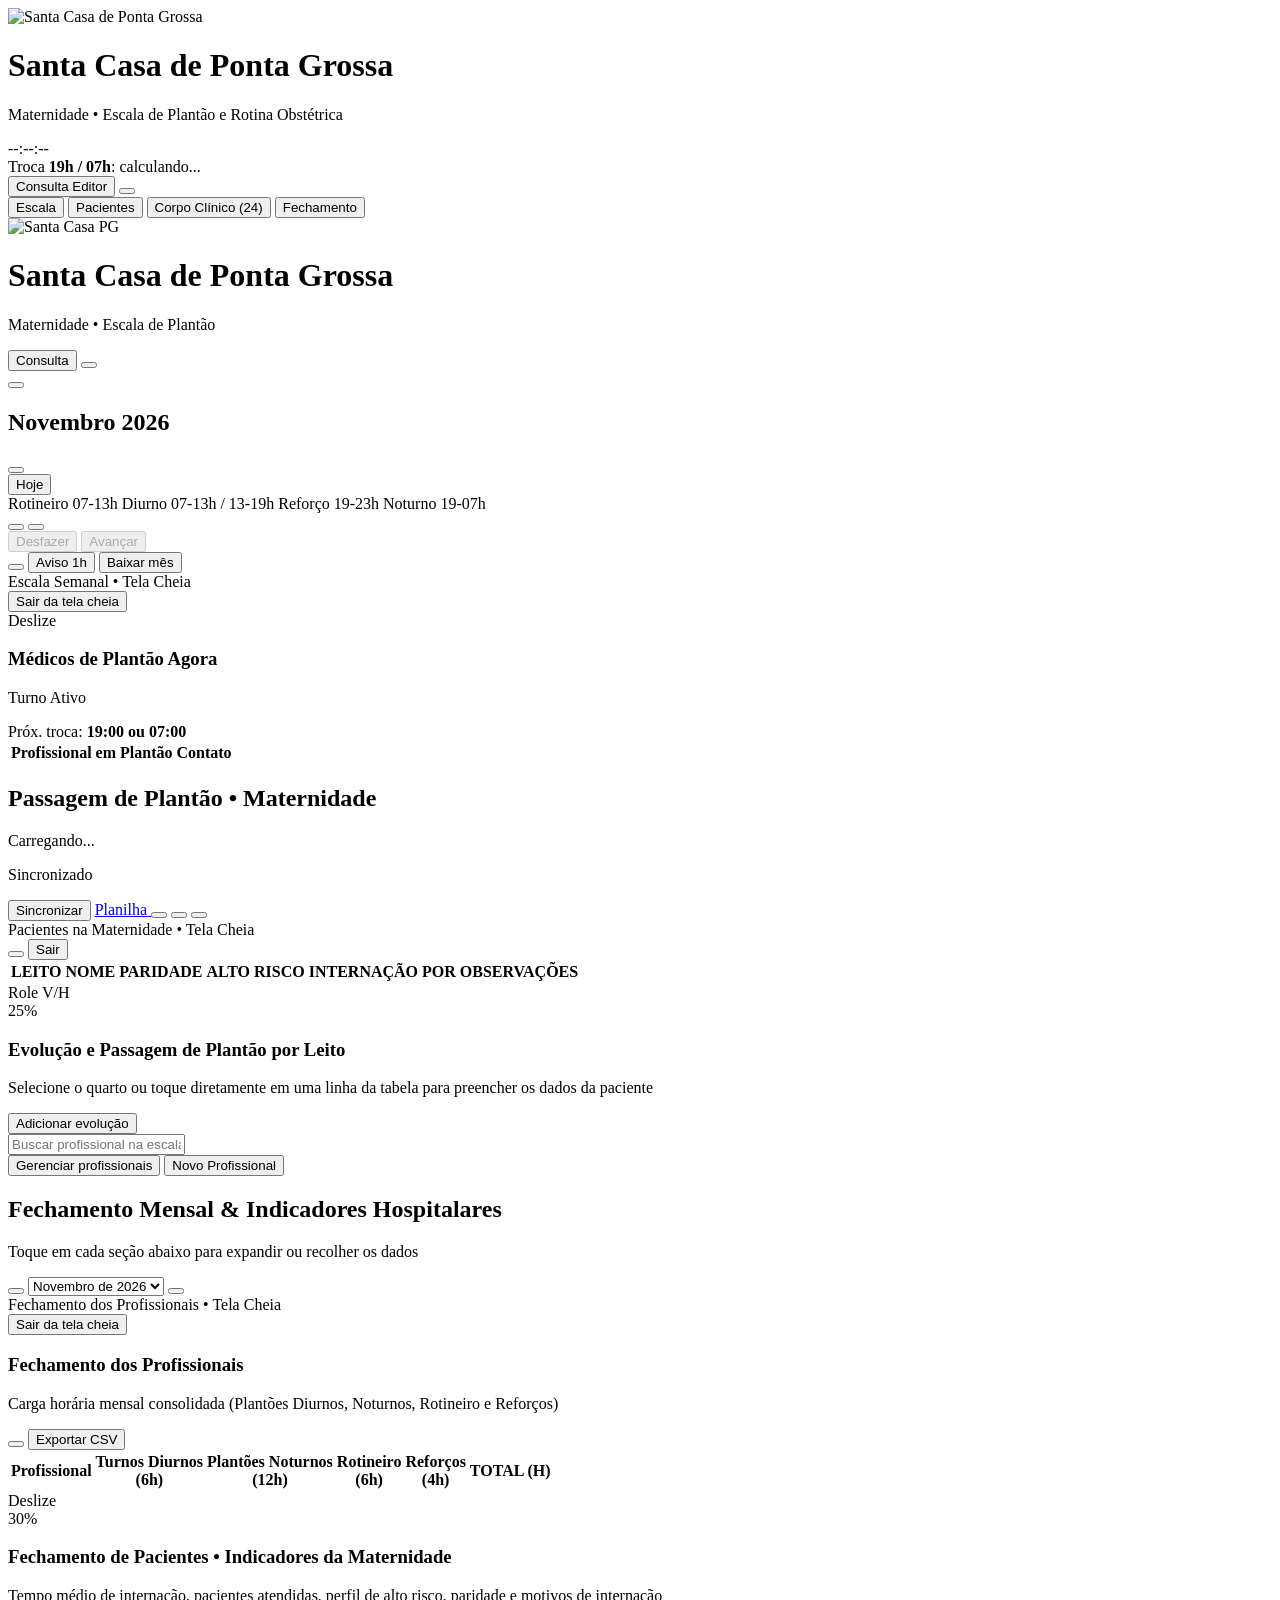
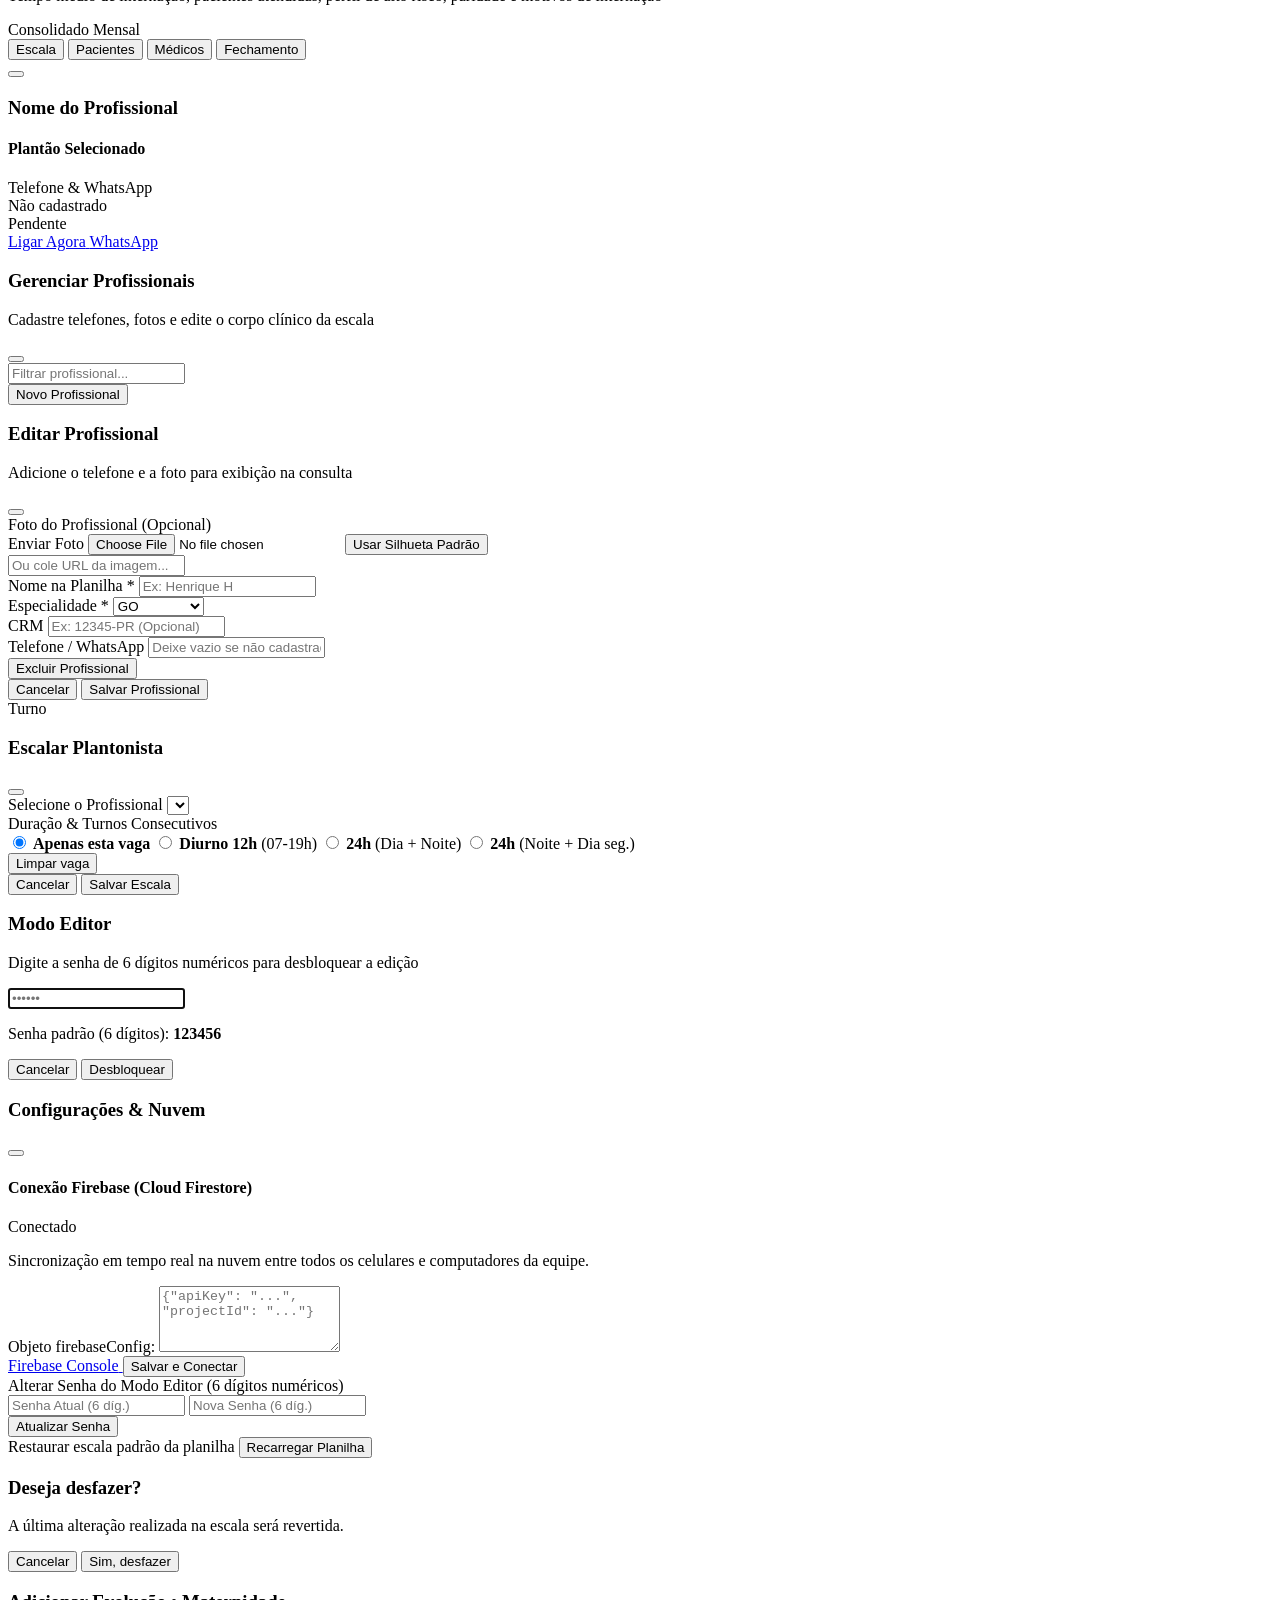
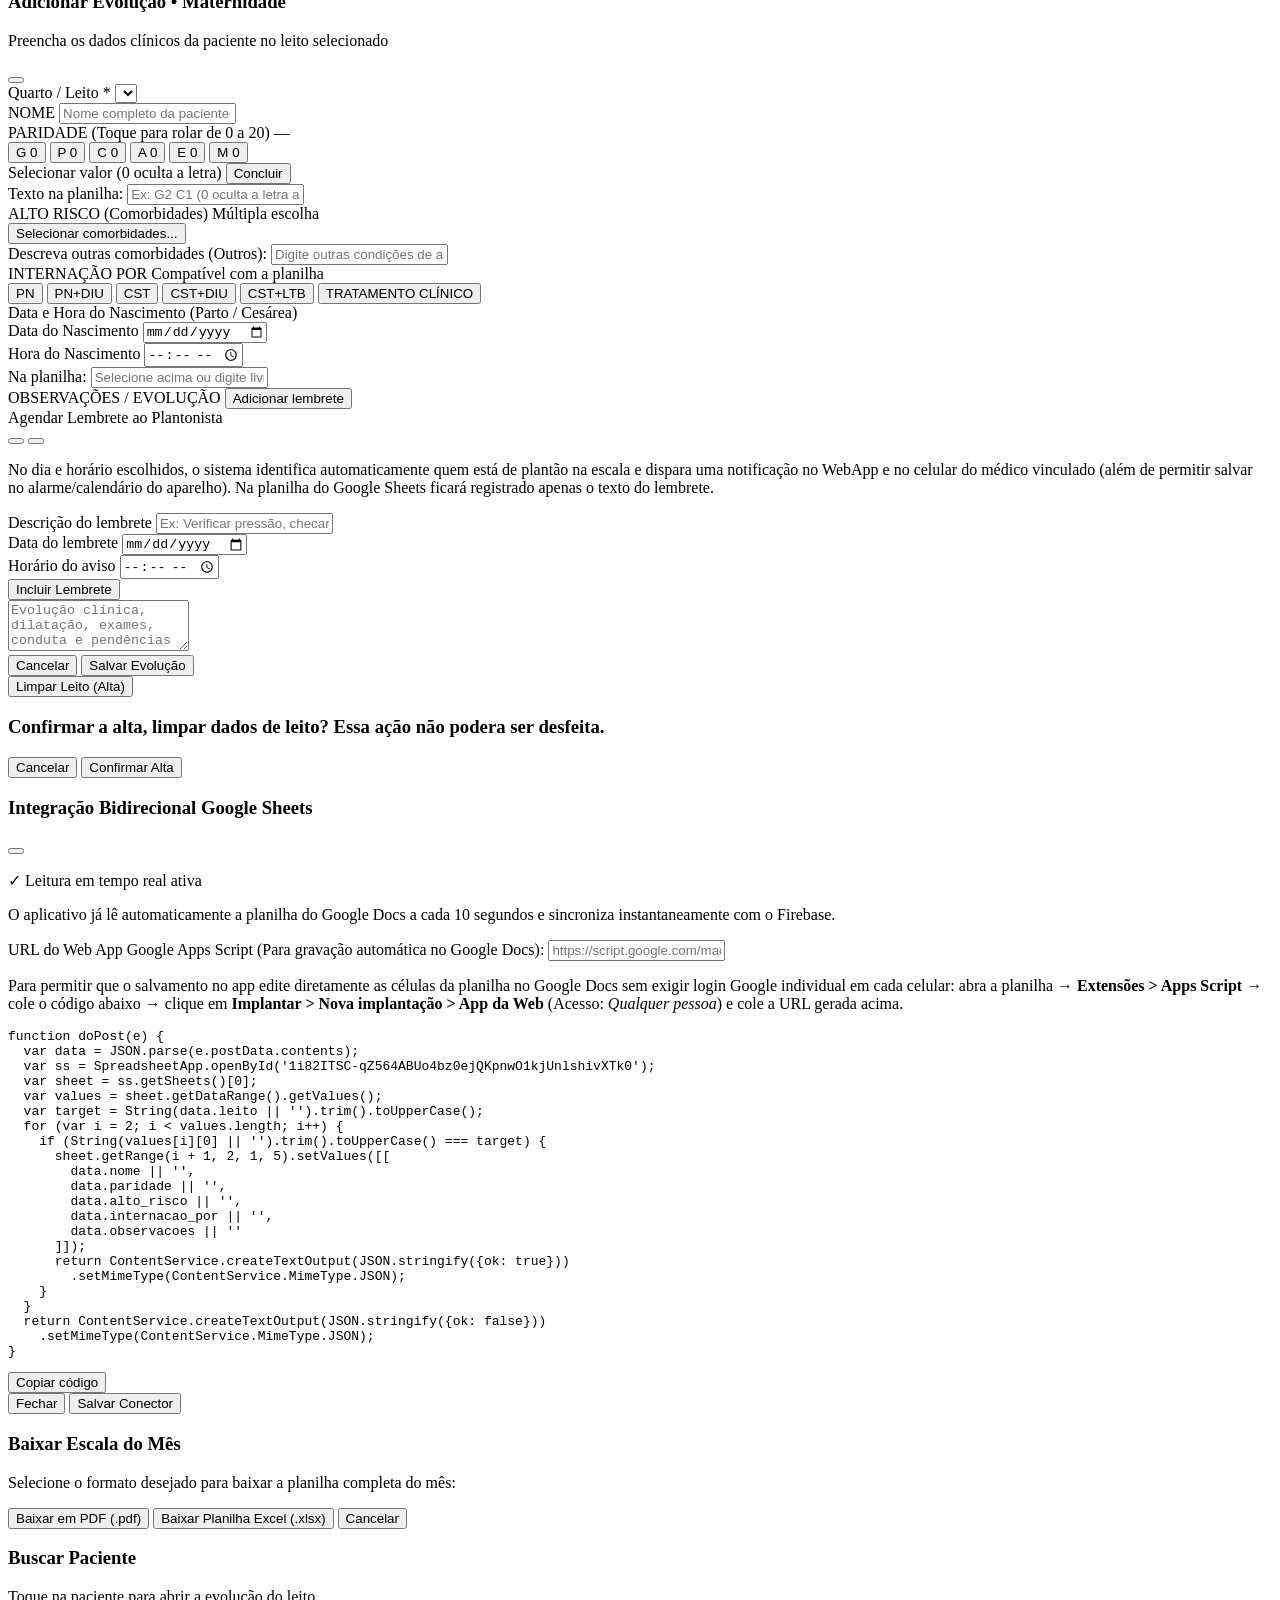
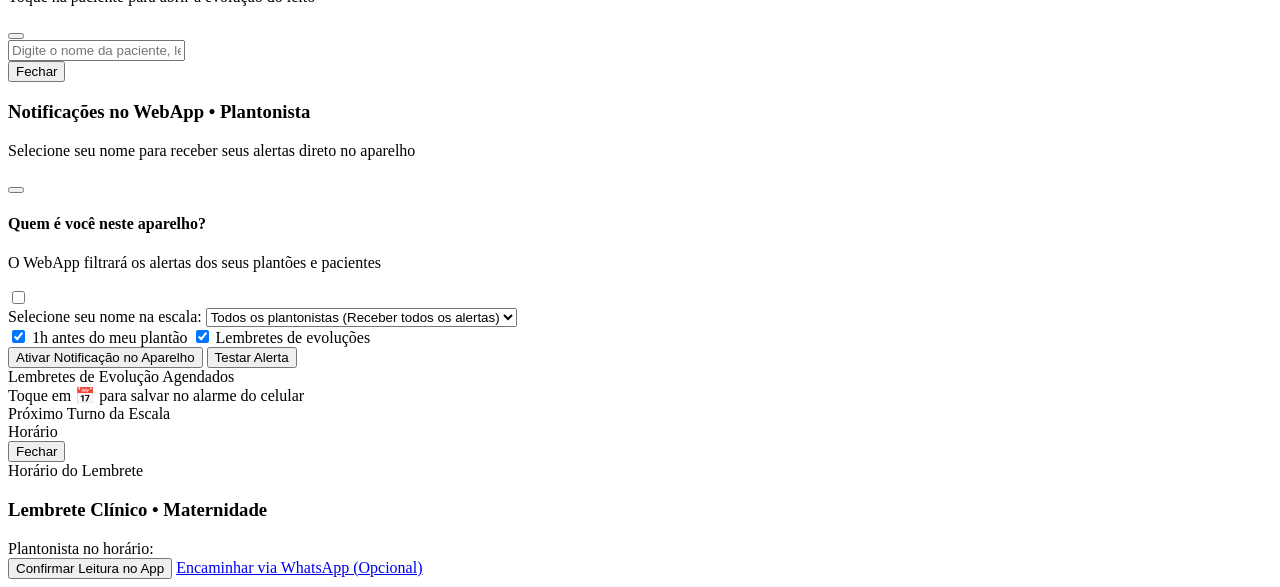
==== commit fcba4c0a: "feat(v19): data e hora visiveis no mobile e central de notificacoes no webapp por selecao de medico" ====
--- a/public/index.html
+++ b/public/index.html
@@ -19,7 +19,7 @@
   <link rel="shortcut icon" type="image/png" href="/icon-192.png?v=14">
   <link rel="apple-touch-icon" sizes="180x180" href="/apple-touch-icon.png?v=14">
   <link rel="manifest" href="/manifest.json?v=14">
-  <link rel="stylesheet" href="/styles.css?v=17">
+  <link rel="stylesheet" href="/styles.css?v=19">
 
   <!-- Regra Crítica Inline: Garante remoção total da barra superior no mobile antes mesmo do carregamento externo -->
   <style>
@@ -1271,22 +1271,22 @@
               </button>
             </div>
 
-            <!-- Sub-painel que abre automaticamente ao selecionar PN, PN+DIU, CST, CST+DIU ou CST+LTB (Empilhado no mobile para não sobrepor nem exceder a janela) -->
-            <div id="evo-birth-datetime-box" class="hidden bg-scred-50/70 border border-scred-200 rounded-xl p-3 space-y-2.5 overflow-hidden w-full max-w-full">
-              <div class="flex items-center gap-1.5 text-xs font-extrabold text-scred-800">
+            <!-- Sub-painel que abre automaticamente ao selecionar PN, PN+DIU, CST, CST+DIU ou CST+LTB (Empilhado com altura ampla de 48px no mobile) -->
+            <div id="evo-birth-datetime-box" class="hidden bg-scred-50/70 border border-scred-200 rounded-xl p-3.5 space-y-3 overflow-hidden w-full max-w-full">
+              <div class="flex items-center gap-1.5 text-xs sm:text-sm font-extrabold text-scred-800">
                 <i data-lucide="baby" class="w-4 h-4 text-scred-600 shrink-0"></i>
                 <span>Data e Hora do Nascimento (Parto / Cesárea)</span>
               </div>
-              <div class="grid grid-cols-1 sm:grid-cols-2 gap-2.5 w-full">
-                <div class="min-w-0 w-full overflow-hidden">
-                  <label class="block text-xs font-bold text-slate-700 mb-1">Data do Nascimento</label>
+              <div class="flex flex-col sm:grid sm:grid-cols-2 gap-3 w-full">
+                <div class="min-w-0 w-full">
+                  <label class="block text-xs font-extrabold text-slate-700 mb-1">Data do Nascimento</label>
                   <input type="date" id="evo-birth-date" onchange="app.syncInternacaoTextFromControls()"
-                         class="w-full max-w-full min-w-0 block box-border bg-white border border-scred-200 rounded-xl px-3 py-2 text-xs sm:text-sm font-bold text-brand-950 focus:outline-none focus:ring-2 focus:ring-scred-500">
+                         class="w-full max-w-full min-w-0 h-12 min-h-[48px] bg-white border border-scred-200 rounded-xl px-3.5 py-2.5 text-sm font-bold text-brand-950 focus:outline-none focus:ring-2 focus:ring-scred-500">
                 </div>
-                <div class="min-w-0 w-full overflow-hidden">
-                  <label class="block text-xs font-bold text-slate-700 mb-1">Hora do Nascimento</label>
+                <div class="min-w-0 w-full">
+                  <label class="block text-xs font-extrabold text-slate-700 mb-1">Hora do Nascimento</label>
                   <input type="time" id="evo-birth-time" onchange="app.syncInternacaoTextFromControls()"
-                         class="w-full max-w-full min-w-0 block box-border bg-white border border-scred-200 rounded-xl px-3 py-2 text-xs sm:text-sm font-bold text-brand-950 focus:outline-none focus:ring-2 focus:ring-scred-500">
+                         class="w-full max-w-full min-w-0 h-12 min-h-[48px] bg-white border border-scred-200 rounded-xl px-3.5 py-2.5 text-sm font-bold text-brand-950 focus:outline-none focus:ring-2 focus:ring-scred-500">
                 </div>
               </div>
             </div>
@@ -1334,29 +1334,35 @@
 
               <!-- Explicação do alerta visível APENAS ao apertar o botão com ícone "i" -->
               <p id="evo-reminder-info-text" class="hidden text-xs text-slate-600 bg-brand-50/70 border border-brand-200/80 rounded-lg p-2.5 leading-snug">
-                No horário escolhido, o sistema identifica automaticamente quem está de plantão na escala e envia o lembrete via WhatsApp. Na planilha do Google Sheets ficará registrado apenas o texto do lembrete.
+                No dia e horário escolhidos, o sistema identifica automaticamente quem está de plantão na escala e dispara uma notificação no WebApp e no celular do médico vinculado (além de permitir salvar no alarme/calendário do aparelho). Na planilha do Google Sheets ficará registrado apenas o texto do lembrete.
               </p>
 
               <div class="space-y-2.5 w-full">
                 <div class="min-w-0 w-full">
                   <label class="block text-xs font-bold text-slate-700 mb-1">Descrição do lembrete</label>
                   <input type="text" id="evo-reminder-text-input" placeholder="Ex: Verificar pressão, checar BCF, reavaliar..."
-                         class="w-full max-w-full min-w-0 block box-border bg-m3-containerLow border border-m3-outlineVariant rounded-xl px-3 py-2 text-xs sm:text-sm font-semibold text-slate-900 focus:outline-none focus:ring-2 focus:ring-scred-600">
+                         class="w-full max-w-full min-w-0 block box-border bg-m3-containerLow border border-m3-outlineVariant rounded-xl px-3 py-2.5 text-xs sm:text-sm font-semibold text-slate-900 focus:outline-none focus:ring-2 focus:ring-scred-600">
                 </div>
 
-                <div class="grid grid-cols-1 sm:grid-cols-2 gap-2.5 items-end w-full">
-                  <div class="min-w-0 w-full overflow-hidden">
+                <div class="flex flex-col sm:grid sm:grid-cols-2 gap-2.5 w-full">
+                  <div class="min-w-0 w-full">
+                    <label class="block text-xs font-bold text-slate-700 mb-1">Data do lembrete</label>
+                    <input type="date" id="evo-reminder-date-input" onchange="app.updateReminderDoctorPreview()"
+                           class="w-full max-w-full min-w-0 h-12 min-h-[46px] bg-m3-containerLow border border-m3-outlineVariant rounded-xl px-3 py-2 text-sm font-extrabold text-brand-950 focus:outline-none focus:ring-2 focus:ring-scred-600">
+                  </div>
+
+                  <div class="min-w-0 w-full">
                     <label class="block text-xs font-bold text-slate-700 mb-1">Horário do aviso</label>
                     <input type="time" id="evo-reminder-time-input" oninput="app.updateReminderDoctorPreview()"
-                           class="w-full max-w-full min-w-0 block box-border bg-m3-containerLow border border-m3-outlineVariant rounded-xl px-3 py-2 text-xs sm:text-sm font-extrabold text-brand-950 focus:outline-none focus:ring-2 focus:ring-scred-600">
+                           class="w-full max-w-full min-w-0 h-12 min-h-[46px] bg-m3-containerLow border border-m3-outlineVariant rounded-xl px-3 py-2 text-sm font-extrabold text-brand-950 focus:outline-none focus:ring-2 focus:ring-scred-600">
                   </div>
-
-                  <button type="button" onclick="app.addClinicalReminderToObservation()"
-                          class="w-full py-2.5 px-4 rounded-xl bg-scred-600 hover:bg-scred-700 text-white text-xs sm:text-sm font-extrabold flex items-center justify-center gap-1.5 transition shadow-xs">
-                    <i data-lucide="plus" class="w-4 h-4 shrink-0"></i>
-                    <span>Incluir Lembrete</span>
-                  </button>
                 </div>
+
+                <button type="button" onclick="app.addClinicalReminderToObservation()"
+                        class="w-full h-12 min-h-[46px] py-2.5 px-4 rounded-xl bg-scred-600 hover:bg-scred-700 text-white text-xs sm:text-sm font-extrabold flex items-center justify-center gap-1.5 transition shadow-xs">
+                  <i data-lucide="plus" class="w-4 h-4 shrink-0"></i>
+                  <span>Incluir Lembrete</span>
+                </button>
               </div>
 
               <div class="pt-0.5">
@@ -1563,7 +1569,7 @@
     </div>
   </div>
 
-  <!-- ================= MODAL: AVISO AUTOMÁTICO WHATSAPP / SMS (1H ANTES DO PLANTÃO) ================= -->
+  <!-- ================= MODAL: NOTIFICAÇÕES NO WEBAPP POR MÉDICO (SEM DEPENDER DE WHATSAPP/SMS) ================= -->
   <div id="modal-shift-reminders" class="fixed inset-0 bg-brand-950/60 backdrop-blur-sm z-50 flex items-center justify-center p-4 hidden">
     <div class="bg-white rounded-m3-xl max-w-lg w-full overflow-hidden shadow-2xl border border-m3-outlineVariant/40 modal-enter-active max-h-[90vh] flex flex-col">
       <div class="px-5 py-4 bg-gradient-to-r from-brand-800 to-brand-950 text-white flex items-center justify-between shrink-0">
@@ -1572,8 +1578,8 @@
             <i data-lucide="bell-ring" class="w-5 h-5"></i>
           </div>
           <div>
-            <h3 class="font-extrabold text-sm sm:text-base leading-tight">Lembrete de Plantão (1h antes)</h3>
-            <p class="text-[11px] text-brand-100">Envio de aviso via WhatsApp ou SMS para o médico escalado</p>
+            <h3 class="font-extrabold text-sm sm:text-base leading-tight">Notificações no WebApp • Plantonista</h3>
+            <p class="text-[11px] text-brand-100">Selecione seu nome para receber seus alertas direto no aparelho</p>
           </div>
         </div>
         <button type="button" onclick="app.closeShiftReminderModal()" class="text-white/80 hover:text-white p-1 rounded-full hover:bg-white/15 transition">
@@ -1582,7 +1588,75 @@
       </div>
 
       <div class="p-5 space-y-4 overflow-y-auto flex-1 text-xs">
-        <!-- Próximo turno (em 1h ou próximo horário) -->
+        <!-- 1. IDENTIFICAÇÃO DO MÉDICO NESTE APARELHO (SEM PRECISAR DE WHATSAPP/SMS) -->
+        <div class="rounded-2xl bg-white border-2 border-brand-200 p-4 space-y-3 shadow-2xs">
+          <div class="flex items-center justify-between gap-2">
+            <div class="flex items-center gap-2">
+              <div class="w-8 h-8 rounded-xl bg-brand-100 text-brand-800 flex items-center justify-center shrink-0">
+                <i data-lucide="user-check" class="w-4 h-4"></i>
+              </div>
+              <div>
+                <h4 class="font-extrabold text-brand-950 text-xs sm:text-sm">Quem é você neste aparelho?</h4>
+                <p class="text-[11px] text-slate-500">O WebApp filtrará os alertas dos seus plantões e pacientes</p>
+              </div>
+            </div>
+            <label class="inline-flex items-center cursor-pointer shrink-0" title="Ativar ou desativar notificações neste aparelho">
+              <input type="checkbox" id="reminder-auto-enabled" class="sr-only peer" onchange="app.saveShiftReminderConfig(true)">
+              <div class="w-11 h-6 bg-slate-300 peer-focus:outline-none rounded-full peer peer-checked:after:translate-x-full peer-checked:after:border-white after:content-[''] after:absolute after:top-[2px] after:left-[2px] after:bg-white after:border-slate-300 after:border after:rounded-full after:h-5 after:w-5 after:transition-all relative peer-checked:bg-scred-600"></div>
+            </label>
+          </div>
+
+          <div>
+            <label class="block font-extrabold text-brand-950 mb-1">Selecione seu nome na escala:</label>
+            <select id="reminder-my-doctor-select" onchange="app.saveShiftReminderConfig(true)"
+                    class="w-full bg-m3-containerLow border border-m3-outlineVariant rounded-xl px-3.5 py-2.5 text-xs sm:text-sm font-extrabold text-brand-950 focus:ring-2 focus:ring-brand-600 focus:outline-none">
+              <option value="ALL">Todos os plantonistas (Receber todos os alertas)</option>
+            </select>
+          </div>
+
+          <!-- Opções do que notificar -->
+          <div class="grid grid-cols-1 sm:grid-cols-2 gap-2 pt-1">
+            <label class="flex items-center gap-2 p-2.5 rounded-xl bg-m3-containerLow/70 border border-m3-outlineVariant/60 cursor-pointer">
+              <input type="checkbox" id="reminder-opt-shift-1h" checked onchange="app.saveShiftReminderConfig(false)"
+                     class="w-4 h-4 accent-scred-600 rounded">
+              <span class="font-bold text-brand-950 text-xs">1h antes do meu plantão</span>
+            </label>
+            <label class="flex items-center gap-2 p-2.5 rounded-xl bg-m3-containerLow/70 border border-m3-outlineVariant/60 cursor-pointer">
+              <input type="checkbox" id="reminder-opt-clinical" checked onchange="app.saveShiftReminderConfig(false)"
+                     class="w-4 h-4 accent-scred-600 rounded">
+              <span class="font-bold text-brand-950 text-xs">Lembretes de evoluções</span>
+            </label>
+          </div>
+
+          <!-- Permissão de Notificação Nativa do Celular / Navegador + Teste -->
+          <div class="flex flex-wrap items-center justify-between gap-2 pt-2 border-t border-slate-100">
+            <button type="button" id="btn-enable-browser-notif" onclick="app.requestDeviceNotificationPermission()"
+                    class="flex-1 py-2.5 px-3 rounded-xl bg-brand-700 hover:bg-brand-800 text-white font-extrabold text-xs flex items-center justify-center gap-1.5 shadow-xs transition">
+              <i data-lucide="smartphone" class="w-4 h-4 shrink-0"></i>
+              <span id="label-browser-notif-status">Ativar Notificação no Aparelho</span>
+            </button>
+
+            <button type="button" onclick="app.testInAppDeviceNotification()"
+                    class="py-2.5 px-3.5 rounded-xl bg-scred-50 hover:bg-scred-100 text-scred-700 border border-scred-200 font-extrabold text-xs flex items-center justify-center gap-1.5 transition">
+              <i data-lucide="volume-2" class="w-4 h-4 shrink-0"></i>
+              <span>Testar Alerta</span>
+            </button>
+          </div>
+        </div>
+
+        <!-- 2. LEMBRETES CLÍNICOS AGENDADOS NAS EVOLUÇÕES -->
+        <div class="rounded-2xl bg-m3-containerLow border border-m3-outlineVariant/60 p-3.5 space-y-2">
+          <div class="flex items-center justify-between">
+            <div class="flex items-center gap-1.5 font-extrabold text-brand-950">
+              <i data-lucide="alarm-clock" class="w-4 h-4 text-scred-600"></i>
+              <span>Lembretes de Evolução Agendados</span>
+            </div>
+            <span class="text-[11px] font-bold text-slate-500">Toque em  📅 para salvar no alarme do celular</span>
+          </div>
+          <div id="reminder-modal-clinical-list" class="space-y-2 pt-1"></div>
+        </div>
+
+        <!-- 3. PRÓXIMO TURNO DA ESCALA -->
         <div class="rounded-2xl bg-m3-containerLow border border-m3-outlineVariant/60 p-3.5 space-y-2.5">
           <div class="flex items-center justify-between">
             <div class="flex items-center gap-1.5 font-extrabold text-brand-950">
@@ -1593,56 +1667,7 @@
               Horário
             </span>
           </div>
-          <p class="text-[11px] text-slate-600">
-            Disparo rápido via WhatsApp ou SMS para os profissionais do próximo turno (ou automático 1h antes às <strong>06:00</strong>, <strong>12:00</strong> e <strong>18:00</strong>):
-          </p>
           <div id="reminder-upcoming-doctors-list" class="space-y-2 pt-1"></div>
-        </div>
-
-        <!-- Configuração de Disparo 100% Automático (Webhook / API WhatsApp ou SMS) -->
-        <div class="rounded-2xl bg-white border border-m3-outlineVariant/70 p-4 space-y-3">
-          <div class="flex items-center justify-between gap-2">
-            <div>
-              <h4 class="font-extrabold text-brand-950 text-xs sm:text-sm">Disparo Automático 1h Antes do Plantão</h4>
-              <p class="text-[11px] text-slate-500">Verifica a escala automaticamente 60 min antes de cada turno</p>
-            </div>
-            <label class="inline-flex items-center cursor-pointer">
-              <input type="checkbox" id="reminder-auto-enabled" class="sr-only peer" onchange="app.saveShiftReminderConfig()">
-              <div class="w-10 h-5 bg-slate-300 peer-focus:outline-none rounded-full peer peer-checked:after:translate-x-full peer-checked:after:border-white after:content-[''] after:absolute after:top-[2px] after:left-[2px] after:bg-white after:border-slate-300 after:border after:rounded-full after:h-4 after:w-4 after:transition-all relative peer-checked:bg-scred-600"></div>
-            </label>
-          </div>
-
-          <div>
-            <label class="block font-bold text-slate-700 mb-1">Canal Preferencial:</label>
-            <select id="reminder-channel-select" onchange="app.saveShiftReminderConfig()"
-                    class="w-full bg-m3-containerLow border border-m3-outlineVariant rounded-xl px-3 py-2 text-xs font-extrabold text-brand-950 focus:outline-none">
-              <option value="whatsapp">WhatsApp (API / Webhook + Botão Direto)</option>
-              <option value="sms">SMS (Gateway Webhook + SMS Nativo)</option>
-              <option value="both">WhatsApp + SMS</option>
-            </select>
-          </div>
-
-          <div>
-            <label class="block font-bold text-slate-700 mb-1">URL do Gateway / Webhook Automático (Z-API, Evolution, Twilio ou Apps Script):</label>
-            <input type="url" id="reminder-webhook-url" placeholder="https://..."
-                   class="w-full bg-m3-containerLow border border-m3-outlineVariant rounded-xl px-3 py-2 text-xs font-mono text-slate-800 focus:ring-2 focus:ring-brand-600 focus:outline-none">
-            <p class="text-[10px] text-slate-500 mt-1 leading-relaxed">
-              Quando preenchido, o sistema envia um <code>POST</code> JSON automático com <code>{ doctor_name, phone, shift_label, start_time, message, channel }</code> exatamente 1h antes do turno iniciar, sem precisar clicar.
-            </p>
-          </div>
-
-          <div class="flex flex-wrap items-center justify-between gap-2 pt-1">
-            <button type="button" onclick="app.testShiftReminderWebhook()"
-                    class="px-3.5 py-2 rounded-full bg-scred-50 hover:bg-scred-100 text-scred-700 border border-scred-200 font-extrabold text-xs flex items-center gap-1.5 transition">
-              <i data-lucide="send" class="w-3.5 h-3.5"></i>
-              <span>Disparar teste (próximo turno)</span>
-            </button>
-
-            <button type="button" onclick="app.saveShiftReminderConfig(true)"
-                    class="px-4 py-2 rounded-full bg-brand-700 hover:bg-brand-800 text-white font-extrabold text-xs shadow transition">
-              Salvar Configuração
-            </button>
-          </div>
         </div>
       </div>
 
@@ -1670,22 +1695,23 @@
       <p id="fired-reminder-patient-info" class="text-xs text-slate-600 font-bold mt-1"></p>
 
       <div class="my-4 p-3.5 rounded-2xl bg-m3-containerLow border border-m3-outlineVariant/60 text-left space-y-1.5">
-        <div class="text-xs font-extrabold text-scred-700" id="fired-reminder-text"></div>
-        <div class="text-[11px] text-slate-600 pt-1 border-t border-m3-outlineVariant/40">
+        <div class="text-xs sm:text-sm font-extrabold text-scred-700" id="fired-reminder-text"></div>
+        <div class="text-xs text-slate-600 pt-1 border-t border-m3-outlineVariant/40">
           Plantonista no horário: <strong id="fired-reminder-doctor-name" class="text-brand-950"></strong>
         </div>
       </div>
 
       <div class="flex flex-col gap-2">
+        <button type="button" onclick="app.closeClinicalReminderFiredModal()"
+                class="w-full py-3 px-4 rounded-full bg-scred-600 hover:bg-scred-700 text-white font-extrabold text-xs sm:text-sm flex items-center justify-center gap-2 shadow-md transition">
+          <i data-lucide="check-circle-2" class="w-4 h-4"></i>
+          <span>Confirmar Leitura no App</span>
+        </button>
         <a id="fired-reminder-whatsapp-btn" href="#" target="_blank" onclick="app.closeClinicalReminderFiredModal()"
-           class="w-full py-3 px-4 rounded-full bg-scred-600 hover:bg-scred-700 text-white font-extrabold text-xs sm:text-sm flex items-center justify-center gap-2 shadow-md transition">
-          <i data-lucide="send" class="w-4 h-4"></i>
-          <span>Enviar WhatsApp ao Plantonista Agora</span>
+           class="w-full py-2.5 px-4 rounded-full bg-m3-containerLow hover:bg-m3-container text-brand-950 font-bold text-xs flex items-center justify-center gap-1.5 transition">
+          <i data-lucide="share-2" class="w-3.5 h-3.5"></i>
+          <span>Encaminhar via WhatsApp (Opcional)</span>
         </a>
-        <button type="button" onclick="app.closeClinicalReminderFiredModal()"
-                class="w-full py-2.5 px-4 text-xs font-bold text-slate-600 bg-m3-containerLow hover:bg-m3-container rounded-full transition">
-          Fechar
-        </button>
       </div>
     </div>
   </div>
@@ -1694,10 +1720,10 @@
   <div id="toast-container" class="fixed top-4 right-4 z-50 flex flex-col gap-2 pointer-events-none"></div>
 
   <!-- Scripts -->
-  <script src="/initial-data.js?v=17"></script>
-  <script src="/app.js?v=17"></script>
+  <script src="/initial-data.js?v=19"></script>
+  <script src="/app.js?v=19"></script>
   <script>
-    const CURRENT_APP_VERSION = "v17-202611122038";
+    const CURRENT_APP_VERSION = "v19-202611122105";
 
     async function checkAndApplyWebAppUpdate() {
       try {
@@ -1720,7 +1746,7 @@
       if (window.lucide) lucide.createIcons();
 
       if ("serviceWorker" in navigator) {
-        navigator.serviceWorker.register("/sw.js?v=17", { updateViaCache: "none" }).then((reg) => {
+        navigator.serviceWorker.register("/sw.js?v=19", { updateViaCache: "none" }).then((reg) => {
           reg.update();
         }).catch(() => {});
       }
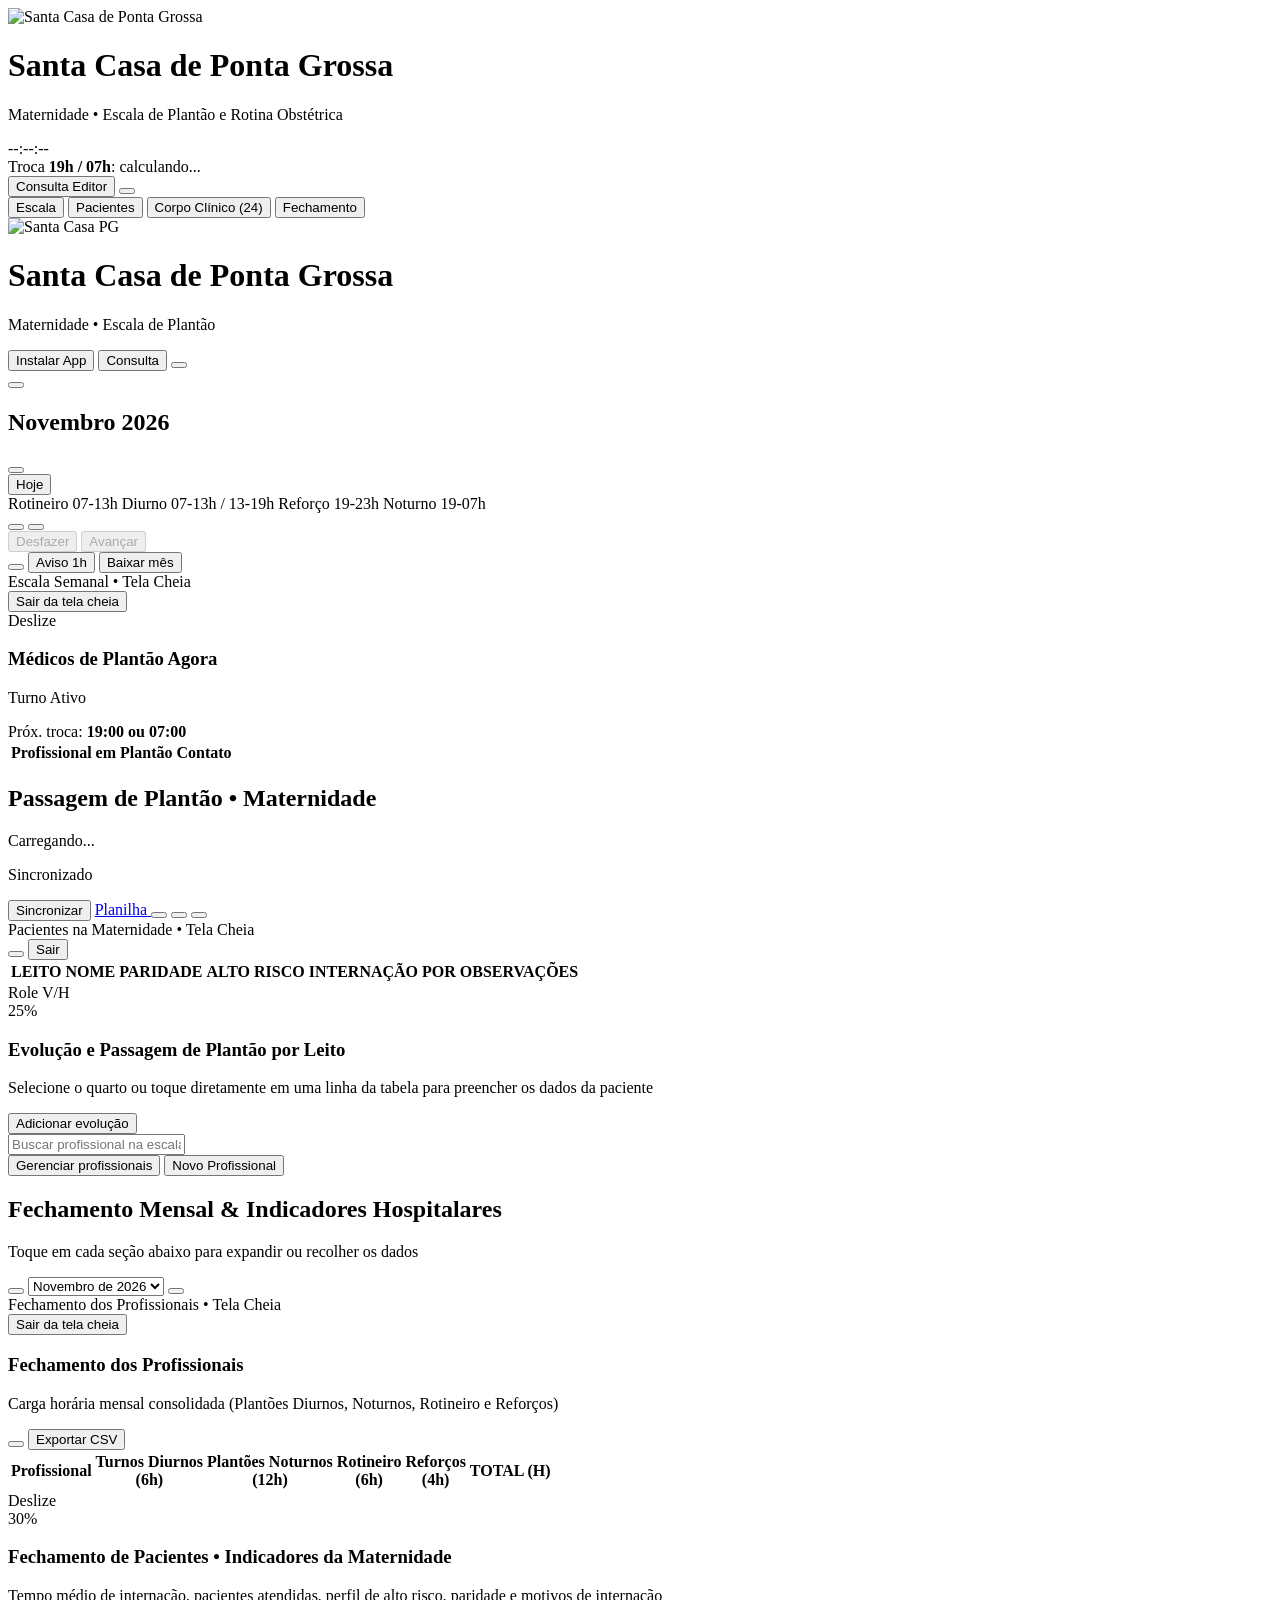
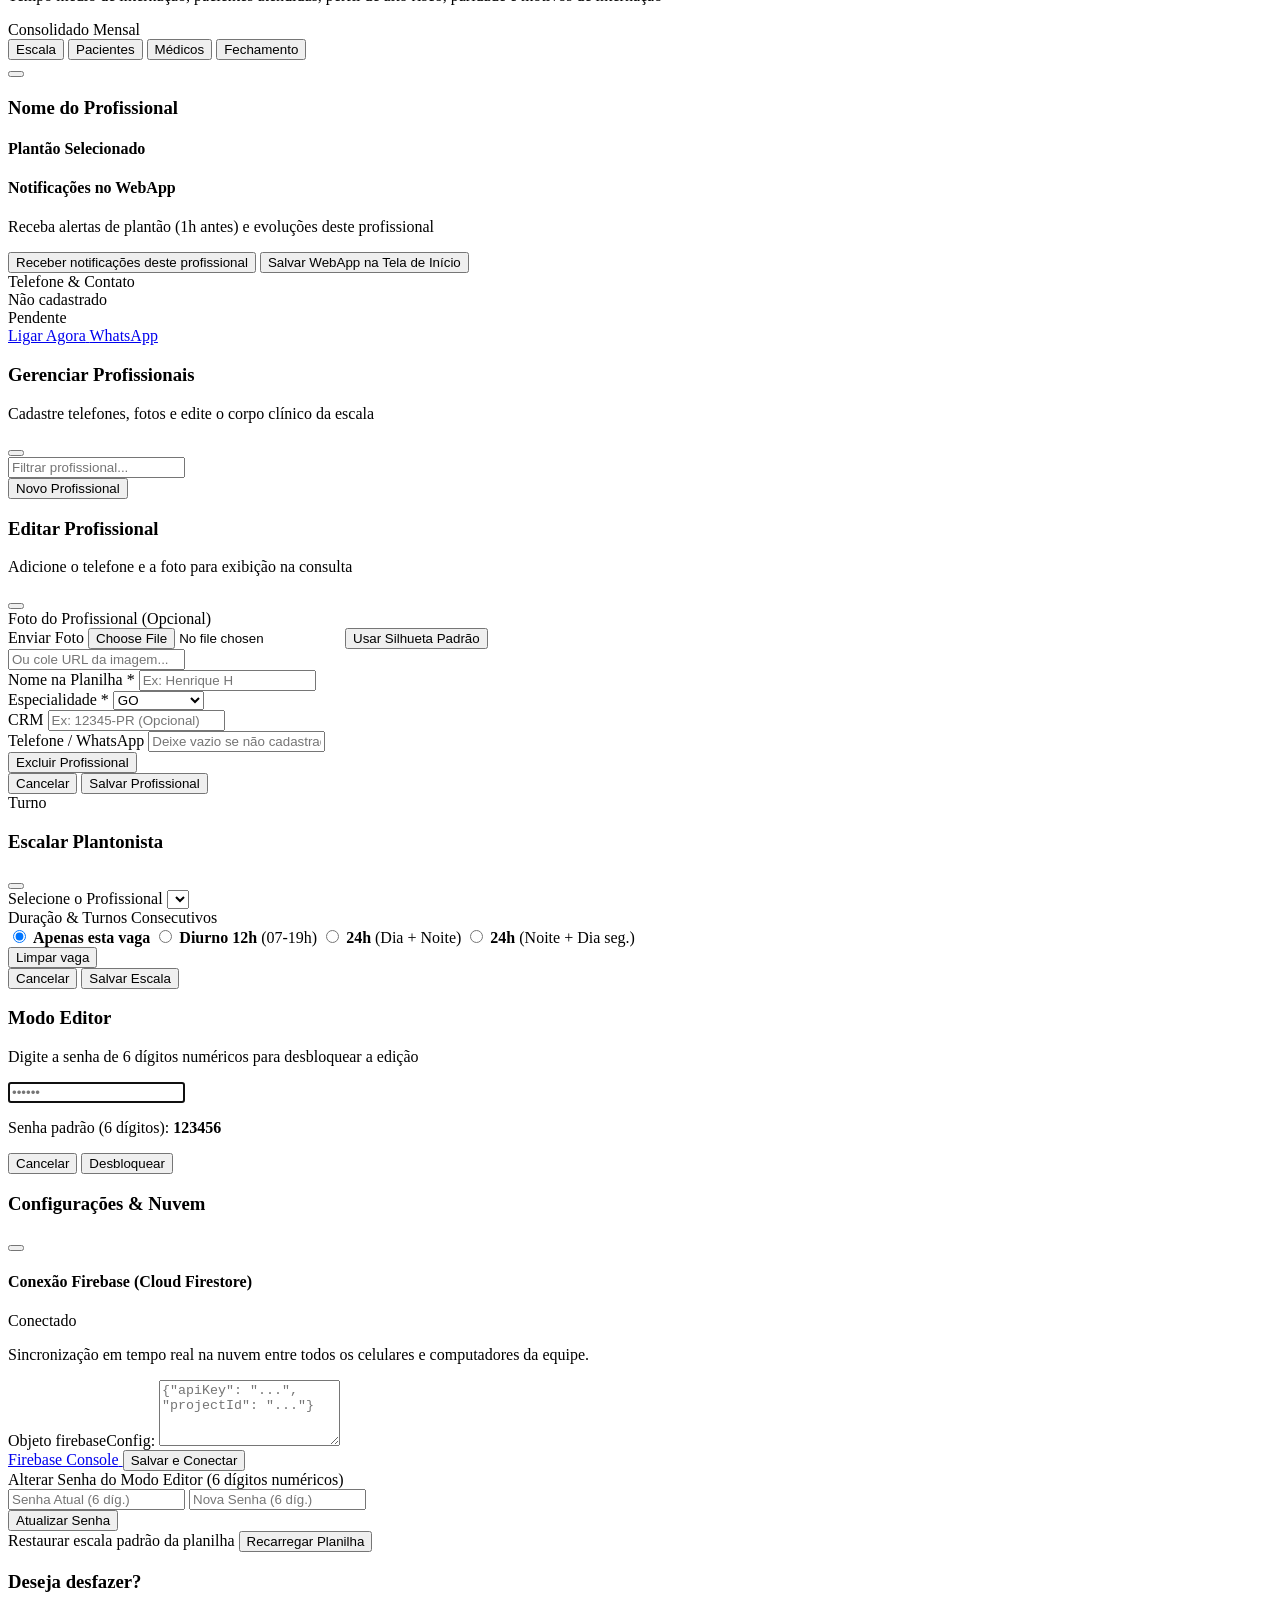
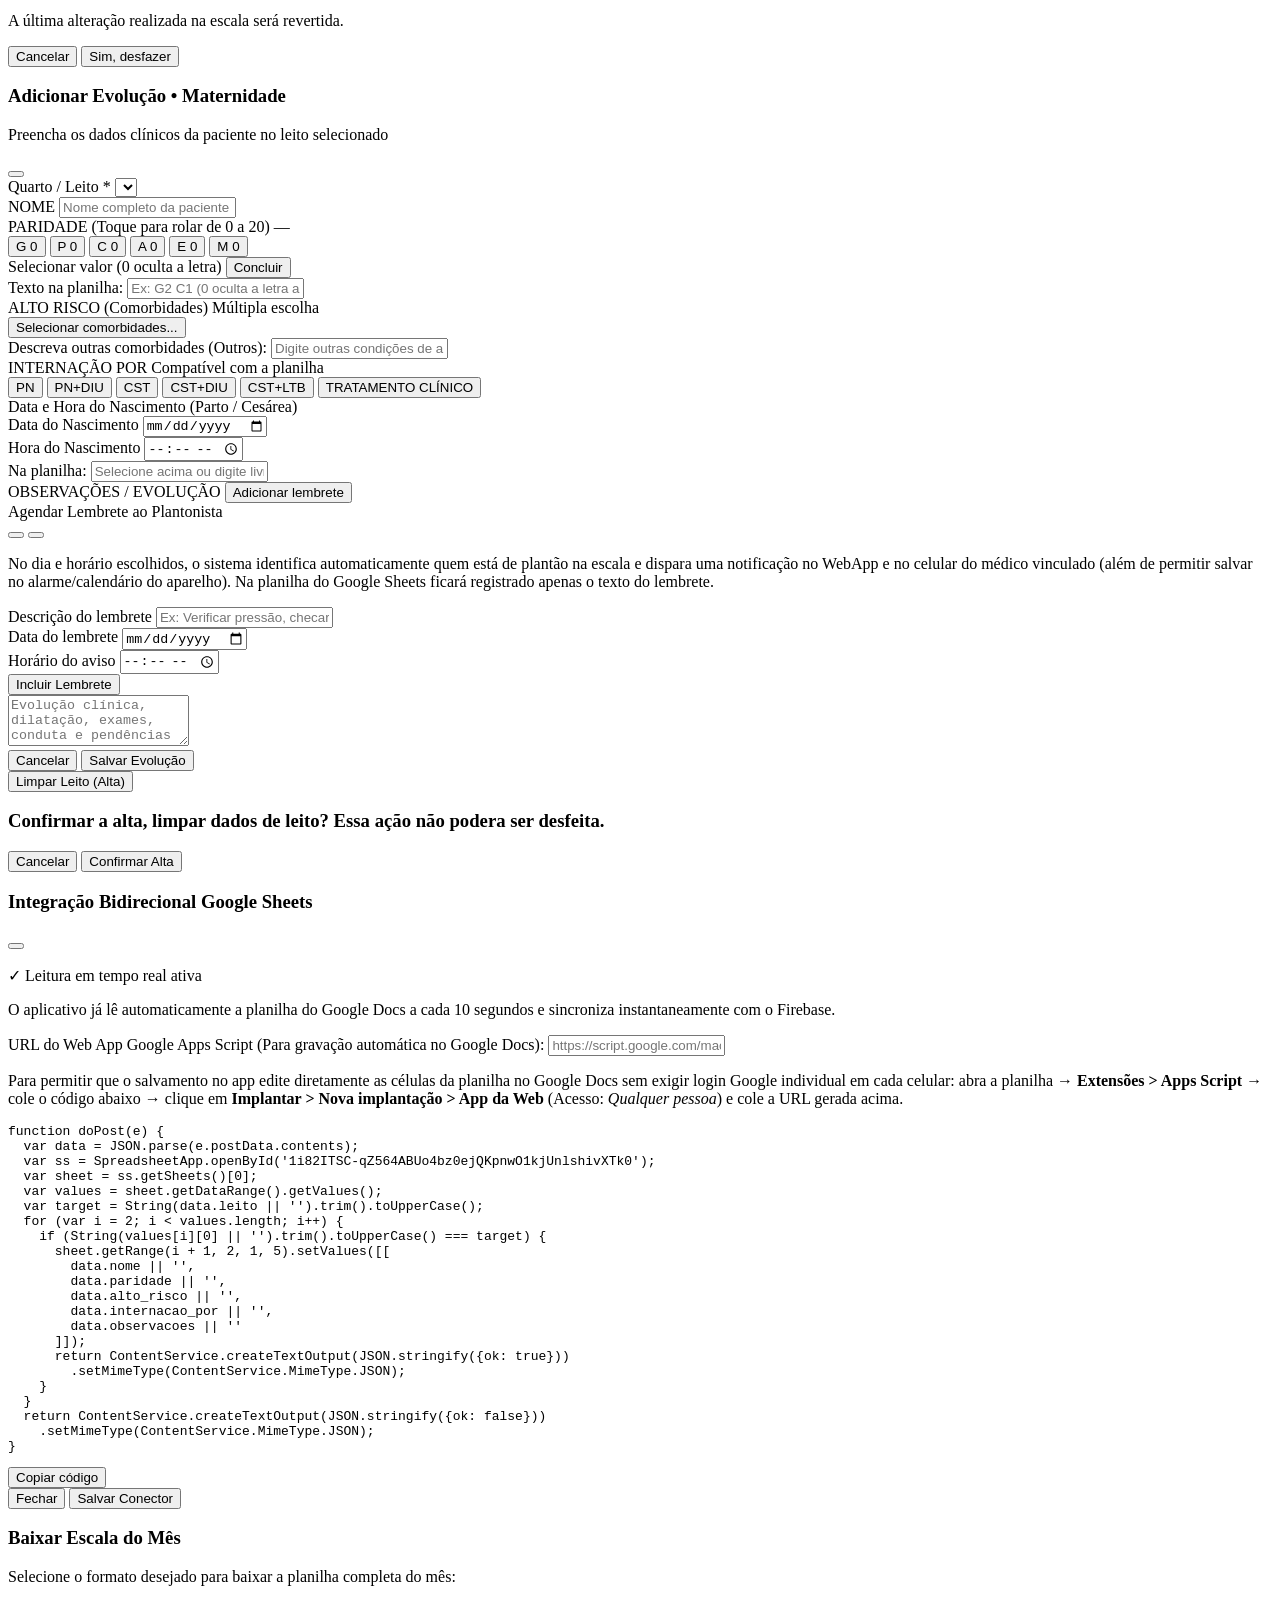
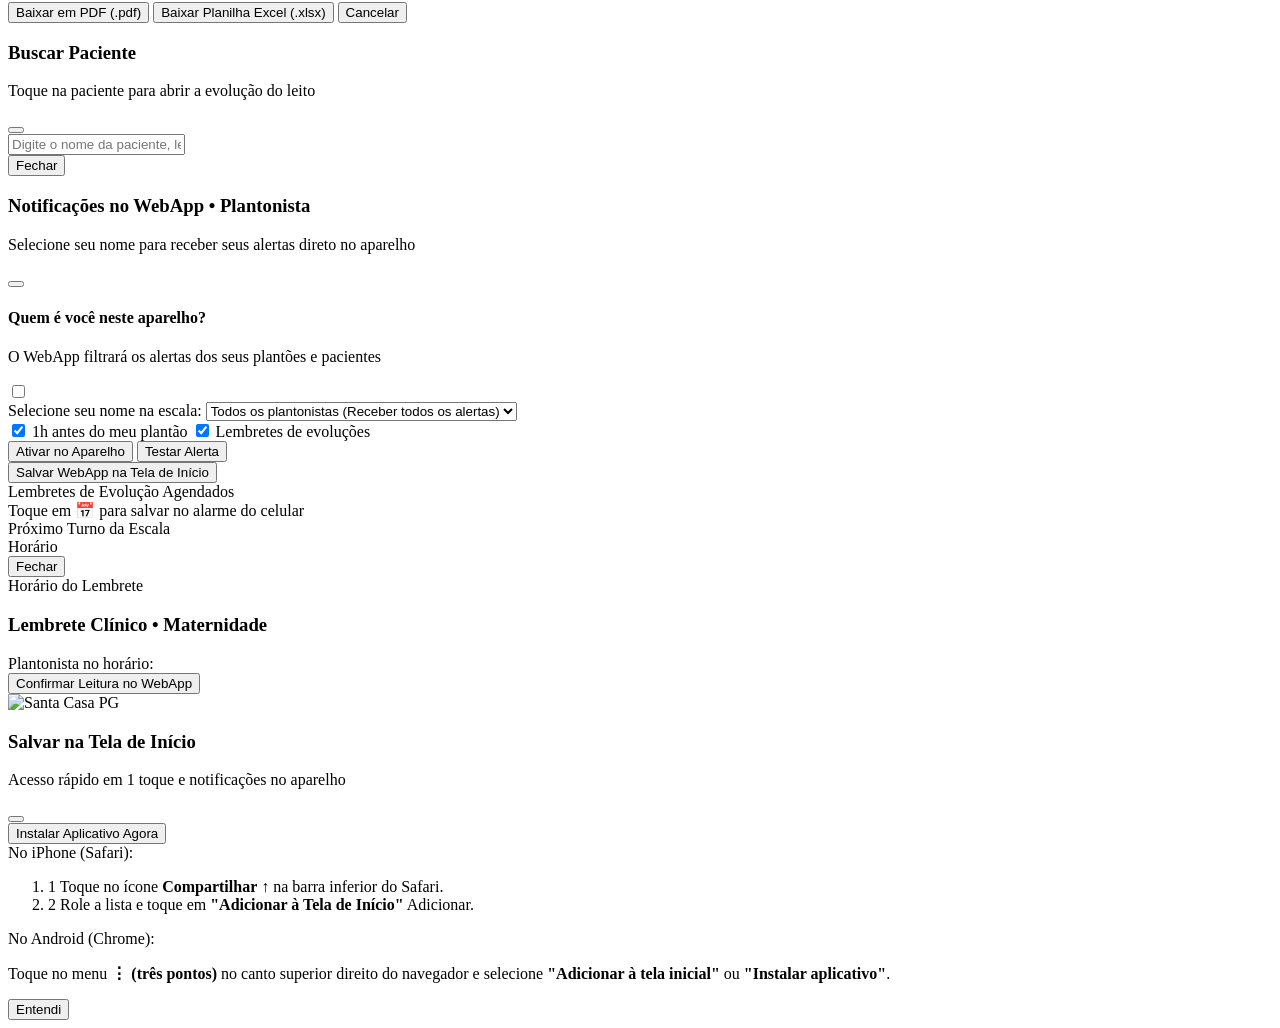
==== commit b9baaf5c: "feat(v20): WebApp-only notifications, home screen install flow, profile notification toggle, and uni" ====
--- a/public/index.html
+++ b/public/index.html
@@ -19,7 +19,7 @@
   <link rel="shortcut icon" type="image/png" href="/icon-192.png?v=14">
   <link rel="apple-touch-icon" sizes="180x180" href="/apple-touch-icon.png?v=14">
   <link rel="manifest" href="/manifest.json?v=14">
-  <link rel="stylesheet" href="/styles.css?v=19">
+  <link rel="stylesheet" href="/styles.css?v=20">
 
   <!-- Regra Crítica Inline: Garante remoção total da barra superior no mobile antes mesmo do carregamento externo -->
   <style>
@@ -208,6 +208,13 @@
       </div>
 
       <div class="flex items-center gap-1 shrink-0">
+        <button id="btn-install-pwa-mobile" onclick="app.openInstallPwaModal()" type="button"
+                title="Salvar WebApp na Tela de Início"
+                class="inline-flex items-center gap-1 px-2.5 py-1.5 rounded-full bg-brand-700 hover:bg-brand-800 text-white text-[11px] font-extrabold shadow-xs transition">
+          <i data-lucide="smartphone" class="w-3.5 h-3.5"></i>
+          <span>Instalar App</span>
+        </button>
+
         <button id="mobile-mode-switch-btn" onclick="app.handleModeToggleClick()" type="button"
                 title="Alternar entre Modo Consulta e Modo Editor"
                 class="inline-flex items-center bg-m3-container p-0.5 rounded-full border border-m3-outlineVariant/60 transition-all shadow-inner cursor-pointer">
@@ -772,8 +779,37 @@
           </div>
         </div>
 
+        <!-- Opção de receber notificações deste profissional via WebApp -->
+        <div class="rounded-2xl bg-scred-50/60 border-2 border-scred-200 p-3.5 space-y-2.5">
+          <div class="flex items-center justify-between gap-2">
+            <div class="flex items-center gap-2 min-w-0">
+              <div class="w-8 h-8 rounded-xl bg-scred-600 text-white flex items-center justify-center shrink-0">
+                <i data-lucide="bell-ring" class="w-4 h-4"></i>
+              </div>
+              <div class="min-w-0">
+                <h4 class="text-xs font-extrabold text-brand-950 leading-tight">Notificações no WebApp</h4>
+                <p id="profile-modal-notify-subtitle" class="text-[11px] text-slate-600 leading-tight mt-0.5">
+                  Receba alertas de plantão (1h antes) e evoluções deste profissional
+                </p>
+              </div>
+            </div>
+          </div>
+
+          <button type="button" id="profile-modal-btn-notify" onclick="app.toggleProfileDoctorNotifications()"
+                  class="w-full h-11 min-h-[44px] px-4 rounded-xl bg-scred-600 hover:bg-scred-700 text-white font-extrabold text-xs flex items-center justify-center gap-2 shadow-sm transition whitespace-nowrap">
+            <i data-lucide="bell-plus" class="w-4 h-4 shrink-0"></i>
+            <span id="profile-modal-btn-notify-label">Receber notificações deste profissional</span>
+          </button>
+
+          <button type="button" id="profile-modal-btn-install-pwa" onclick="app.openInstallPwaModal()"
+                  class="w-full h-10 min-h-[40px] px-3 rounded-xl bg-white hover:bg-brand-50 text-brand-900 border border-brand-200 font-extrabold text-xs flex items-center justify-center gap-1.5 transition whitespace-nowrap">
+            <i data-lucide="smartphone" class="w-3.5 h-3.5 text-brand-700 shrink-0"></i>
+            <span>Salvar WebApp na Tela de Início</span>
+          </button>
+        </div>
+
         <div>
-          <label class="block text-[11px] font-bold text-slate-500 uppercase tracking-wider mb-1.5">Telefone & WhatsApp</label>
+          <label class="block text-[11px] font-bold text-slate-500 uppercase tracking-wider mb-1.5">Telefone & Contato</label>
           <div class="bg-m3-containerLow border border-m3-outlineVariant/60 rounded-2xl p-3.5 flex items-center justify-between">
             <div class="flex items-center gap-2.5">
               <i data-lucide="phone" class="w-4 h-4 text-brand-700"></i>
@@ -1628,46 +1664,55 @@
             </label>
           </div>
 
-          <!-- Permissão de Notificação Nativa do Celular / Navegador + Teste -->
-          <div class="flex flex-wrap items-center justify-between gap-2 pt-2 border-t border-slate-100">
+          <!-- Permissão de Notificação Nativa do Celular / Navegador + Teste (Mesmo tamanho e texto em 1 linha) -->
+          <div class="grid grid-cols-2 gap-2.5 pt-2 border-t border-slate-100">
             <button type="button" id="btn-enable-browser-notif" onclick="app.requestDeviceNotificationPermission()"
-                    class="flex-1 py-2.5 px-3 rounded-xl bg-brand-700 hover:bg-brand-800 text-white font-extrabold text-xs flex items-center justify-center gap-1.5 shadow-xs transition">
+                    class="w-full h-11 min-h-[44px] px-2.5 rounded-xl bg-brand-700 hover:bg-brand-800 text-white font-extrabold text-xs flex items-center justify-center gap-1.5 shadow-xs transition whitespace-nowrap">
               <i data-lucide="smartphone" class="w-4 h-4 shrink-0"></i>
-              <span id="label-browser-notif-status">Ativar Notificação no Aparelho</span>
+              <span id="label-browser-notif-status" class="truncate">Ativar no Aparelho</span>
             </button>
 
             <button type="button" onclick="app.testInAppDeviceNotification()"
-                    class="py-2.5 px-3.5 rounded-xl bg-scred-50 hover:bg-scred-100 text-scred-700 border border-scred-200 font-extrabold text-xs flex items-center justify-center gap-1.5 transition">
+                    class="w-full h-11 min-h-[44px] px-2.5 rounded-xl bg-scred-50 hover:bg-scred-100 text-scred-700 border border-scred-200 font-extrabold text-xs flex items-center justify-center gap-1.5 shadow-xs transition whitespace-nowrap">
               <i data-lucide="volume-2" class="w-4 h-4 shrink-0"></i>
-              <span>Testar Alerta</span>
-            </button>
-          </div>
+              <span class="truncate">Testar Alerta</span>
+            </button>
+          </div>
+
+          <!-- Atalho para Salvar o WebApp na Tela de Início -->
+          <button type="button" id="btn-install-pwa-reminder" onclick="app.openInstallPwaModal()"
+                  class="w-full h-11 min-h-[44px] px-3 rounded-xl bg-brand-50 hover:bg-brand-100 text-brand-900 border border-brand-200 font-extrabold text-xs flex items-center justify-center gap-2 transition whitespace-nowrap">
+            <i data-lucide="download" class="w-4 h-4 text-brand-700 shrink-0"></i>
+            <span>Salvar WebApp na Tela de Início</span>
+          </button>
         </div>
 
         <!-- 2. LEMBRETES CLÍNICOS AGENDADOS NAS EVOLUÇÕES -->
         <div class="rounded-2xl bg-m3-containerLow border border-m3-outlineVariant/60 p-3.5 space-y-2">
-          <div class="flex items-center justify-between">
-            <div class="flex items-center gap-1.5 font-extrabold text-brand-950">
-              <i data-lucide="alarm-clock" class="w-4 h-4 text-scred-600"></i>
+          <div class="flex flex-col gap-0.5">
+            <div class="flex items-center gap-1.5 font-extrabold text-brand-950 text-xs sm:text-sm">
+              <i data-lucide="alarm-clock" class="w-4 h-4 text-scred-600 shrink-0"></i>
               <span>Lembretes de Evolução Agendados</span>
             </div>
-            <span class="text-[11px] font-bold text-slate-500">Toque em  📅 para salvar no alarme do celular</span>
+            <span class="text-[11px] font-bold text-slate-500">Toque em 📅 para salvar no alarme do celular</span>
           </div>
           <div id="reminder-modal-clinical-list" class="space-y-2 pt-1"></div>
         </div>
 
         <!-- 3. PRÓXIMO TURNO DA ESCALA -->
         <div class="rounded-2xl bg-m3-containerLow border border-m3-outlineVariant/60 p-3.5 space-y-2.5">
-          <div class="flex items-center justify-between">
-            <div class="flex items-center gap-1.5 font-extrabold text-brand-950">
-              <i data-lucide="clock" class="w-4 h-4 text-scred-600"></i>
+          <div class="flex flex-col gap-1.5">
+            <div class="flex items-center gap-1.5 font-extrabold text-brand-950 text-xs sm:text-sm">
+              <i data-lucide="clock" class="w-4 h-4 text-scred-600 shrink-0"></i>
               <span id="reminder-next-shift-title">Próximo Turno da Escala</span>
             </div>
-            <span id="reminder-next-shift-time-badge" class="text-[10px] font-extrabold px-2.5 py-0.5 rounded-full bg-scred-50 text-scred-700 border border-scred-200">
-              Horário
-            </span>
-          </div>
-          <div id="reminder-upcoming-doctors-list" class="space-y-2 pt-1"></div>
+            <div>
+              <span id="reminder-next-shift-time-badge" class="inline-flex items-center text-[11px] font-extrabold px-3 py-1 rounded-lg bg-scred-50 text-scred-700 border border-scred-200 whitespace-nowrap">
+                Horário
+              </span>
+            </div>
+          </div>
+          <div id="reminder-upcoming-doctors-list" class="space-y-2.5 pt-1"></div>
         </div>
       </div>
 
@@ -1705,25 +1750,85 @@
         <button type="button" onclick="app.closeClinicalReminderFiredModal()"
                 class="w-full py-3 px-4 rounded-full bg-scred-600 hover:bg-scred-700 text-white font-extrabold text-xs sm:text-sm flex items-center justify-center gap-2 shadow-md transition">
           <i data-lucide="check-circle-2" class="w-4 h-4"></i>
-          <span>Confirmar Leitura no App</span>
-        </button>
-        <a id="fired-reminder-whatsapp-btn" href="#" target="_blank" onclick="app.closeClinicalReminderFiredModal()"
-           class="w-full py-2.5 px-4 rounded-full bg-m3-containerLow hover:bg-m3-container text-brand-950 font-bold text-xs flex items-center justify-center gap-1.5 transition">
-          <i data-lucide="share-2" class="w-3.5 h-3.5"></i>
-          <span>Encaminhar via WhatsApp (Opcional)</span>
-        </a>
+          <span>Confirmar Leitura no WebApp</span>
+        </button>
       </div>
     </div>
   </div>
 
+  <!-- ================= MODAL: SALVAR WEBAPP NA TELA DE INÍCIO (PWA IPHONE / ANDROID) ================= -->
+  <div id="modal-install-pwa" class="fixed inset-0 bg-brand-950/60 backdrop-blur-sm z-50 flex items-center justify-center p-4 hidden">
+    <div class="bg-white rounded-m3-xl max-w-md w-full overflow-hidden shadow-2xl border border-m3-outlineVariant/40 modal-enter-active">
+      <div class="px-5 py-4 bg-gradient-to-r from-brand-800 to-brand-950 text-white flex items-center justify-between">
+        <div class="flex items-center gap-2.5">
+          <div class="w-10 h-10 rounded-xl bg-white p-0.5 flex items-center justify-center shadow-sm shrink-0 overflow-hidden">
+            <img src="/icon-192.png?v=14" alt="Santa Casa PG" class="w-full h-full object-cover rounded-lg">
+          </div>
+          <div>
+            <h3 class="font-extrabold text-sm sm:text-base leading-tight">Salvar na Tela de Início</h3>
+            <p class="text-[11px] text-brand-100">Acesso rápido em 1 toque e notificações no aparelho</p>
+          </div>
+        </div>
+        <button type="button" onclick="app.closeInstallPwaModal()" class="text-white/80 hover:text-white p-1 rounded-full hover:bg-white/15 transition">
+          <i data-lucide="x" class="w-5 h-5"></i>
+        </button>
+      </div>
+
+      <div class="p-5 space-y-4 text-xs">
+        <!-- Botão de instalação direta (aparece automaticamente no Android/Chrome quando disponível) -->
+        <button type="button" id="btn-native-pwa-install" onclick="app.triggerNativePwaInstall()"
+                class="hidden w-full h-12 rounded-xl bg-scred-600 hover:bg-scred-700 text-white font-extrabold text-sm flex items-center justify-center gap-2 shadow-md transition">
+          <i data-lucide="download" class="w-4 h-4"></i>
+          <span>Instalar Aplicativo Agora</span>
+        </button>
+
+        <!-- Instruções para iPhone / iOS (Safari) -->
+        <div class="rounded-2xl bg-brand-50/70 border border-brand-200 p-4 space-y-3">
+          <div class="flex items-center gap-2 font-extrabold text-brand-950 text-xs sm:text-sm">
+            <i data-lucide="smartphone" class="w-4 h-4 text-brand-700 shrink-0"></i>
+            <span>No iPhone (Safari):</span>
+          </div>
+          <ol class="space-y-2.5 text-slate-700 font-semibold">
+            <li class="flex items-start gap-2.5">
+              <span class="w-5 h-5 rounded-full bg-brand-700 text-white text-[11px] font-extrabold flex items-center justify-center shrink-0 mt-0.5">1</span>
+              <span>Toque no ícone <strong>Compartilhar</strong> <span class="inline-flex items-center px-1.5 py-0.5 rounded bg-white border border-brand-200 text-brand-800 font-bold text-[11px]"><i data-lucide="share" class="w-3 h-3 mr-1"></i> ↑</span> na barra inferior do Safari.</span>
+            </li>
+            <li class="flex items-start gap-2.5">
+              <span class="w-5 h-5 rounded-full bg-brand-700 text-white text-[11px] font-extrabold flex items-center justify-center shrink-0 mt-0.5">2</span>
+              <span>Role a lista e toque em <strong>"Adicionar à Tela de Início"</strong> <span class="inline-flex items-center px-1.5 py-0.5 rounded bg-white border border-brand-200 text-brand-800 font-bold text-[11px]"><i data-lucide="plus-square" class="w-3 h-3 mr-1"></i> Adicionar</span>.</span>
+            </li>
+          </ol>
+        </div>
+
+        <!-- Instruções para Android (Chrome) -->
+        <div class="rounded-2xl bg-m3-containerLow border border-m3-outlineVariant/60 p-4 space-y-2.5">
+          <div class="flex items-center gap-2 font-extrabold text-brand-950 text-xs sm:text-sm">
+            <i data-lucide="more-vertical" class="w-4 h-4 text-scred-600 shrink-0"></i>
+            <span>No Android (Chrome):</span>
+          </div>
+          <p class="text-slate-600 font-semibold leading-relaxed">
+            Toque no menu <strong>⋮ (três pontos)</strong> no canto superior direito do navegador e selecione <strong>"Adicionar à tela inicial"</strong> ou <strong>"Instalar aplicativo"</strong>.
+          </p>
+        </div>
+      </div>
+
+      <div class="px-5 py-3 border-t border-m3-outlineVariant/40 bg-m3-containerLow flex items-center justify-end">
+        <button type="button" onclick="app.closeInstallPwaModal()"
+                class="px-5 py-2 text-xs font-extrabold text-white bg-brand-700 hover:bg-brand-800 rounded-full transition">
+          Entendi
+        </button>
+      </div>
+    </div>
+  </div>
+
   <!-- TOAST -->
   <div id="toast-container" class="fixed top-4 right-4 z-50 flex flex-col gap-2 pointer-events-none"></div>
 
   <!-- Scripts -->
-  <script src="/initial-data.js?v=19"></script>
-  <script src="/app.js?v=19"></script>
+  <script src="/initial-data.js?v=20"></script>
+  <script src="/app.js?v=20"></script>
   <script>
-    const CURRENT_APP_VERSION = "v19-202611122105";
+    const CURRENT_APP_VERSION = "v20-202611122130";
 
     async function checkAndApplyWebAppUpdate() {
       try {
@@ -1746,7 +1851,7 @@
       if (window.lucide) lucide.createIcons();
 
       if ("serviceWorker" in navigator) {
-        navigator.serviceWorker.register("/sw.js?v=19", { updateViaCache: "none" }).then((reg) => {
+        navigator.serviceWorker.register("/sw.js?v=20", { updateViaCache: "none" }).then((reg) => {
           reg.update();
         }).catch(() => {});
       }
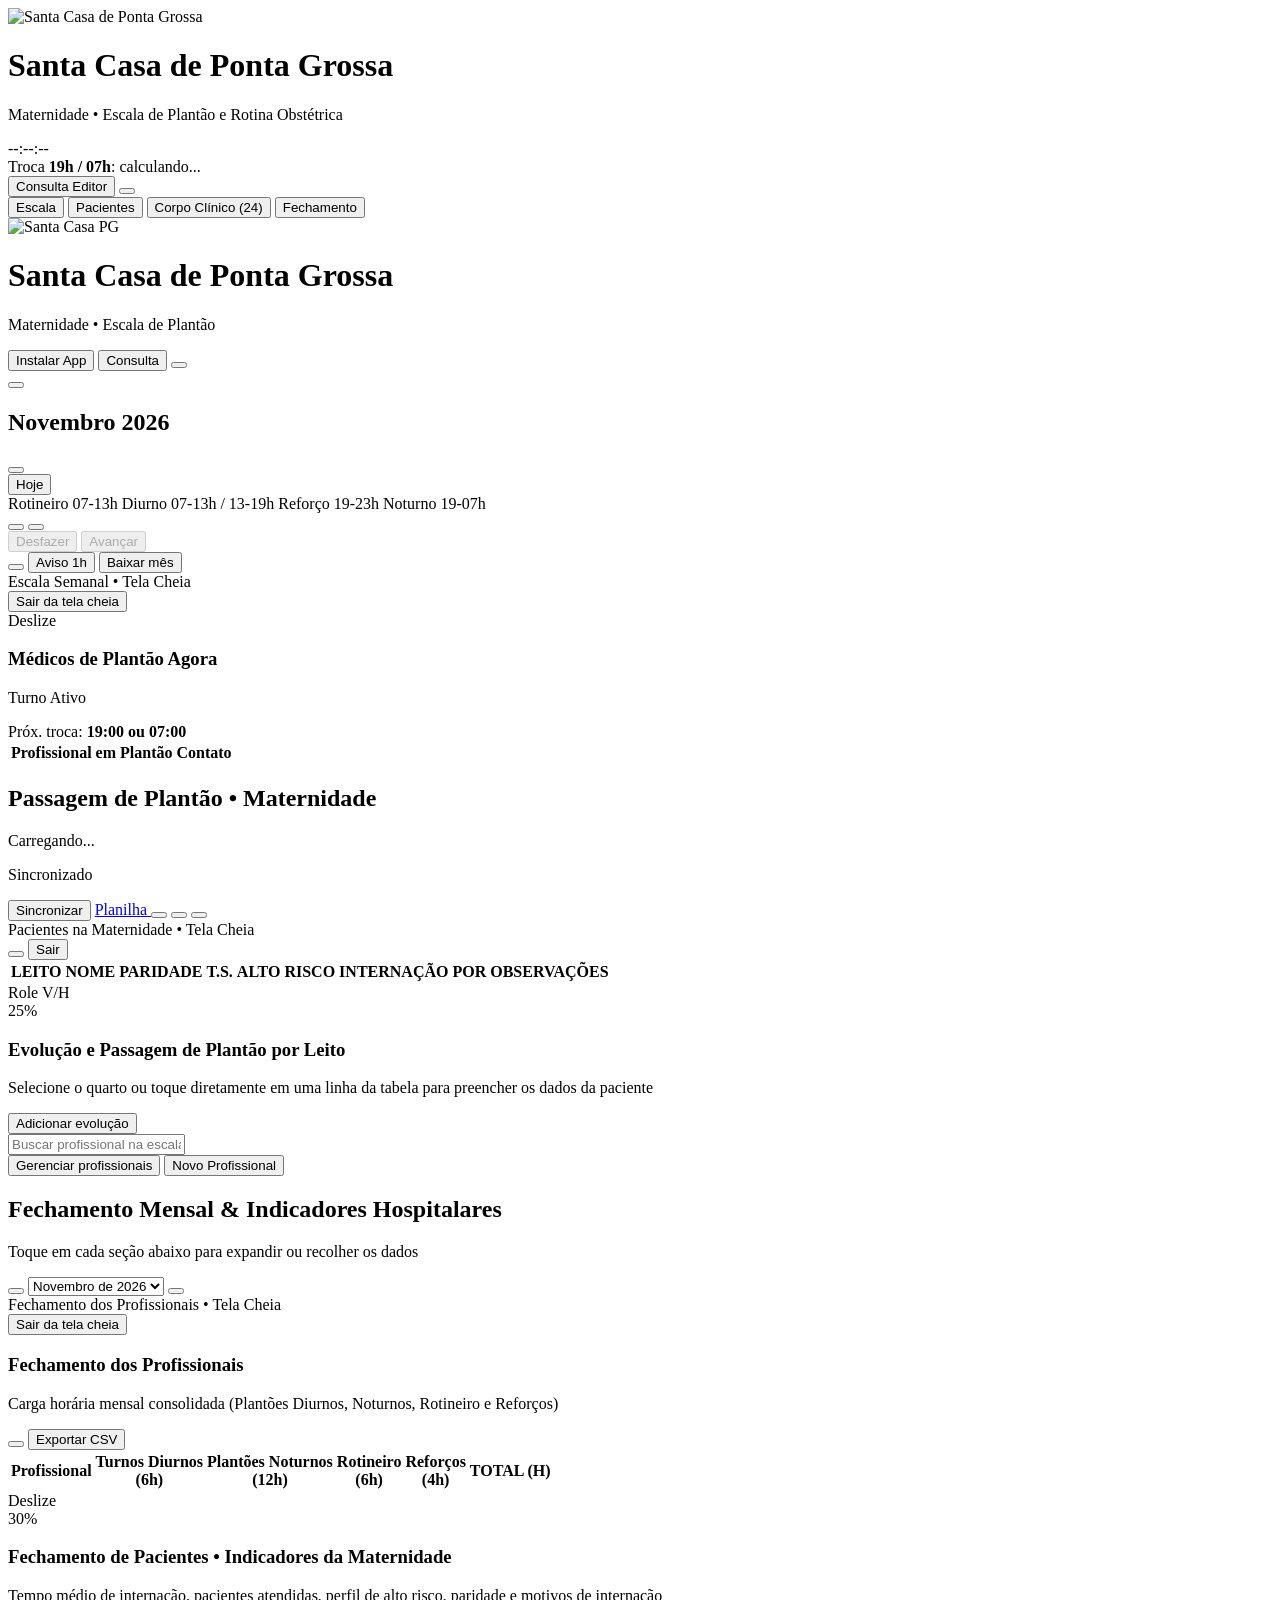
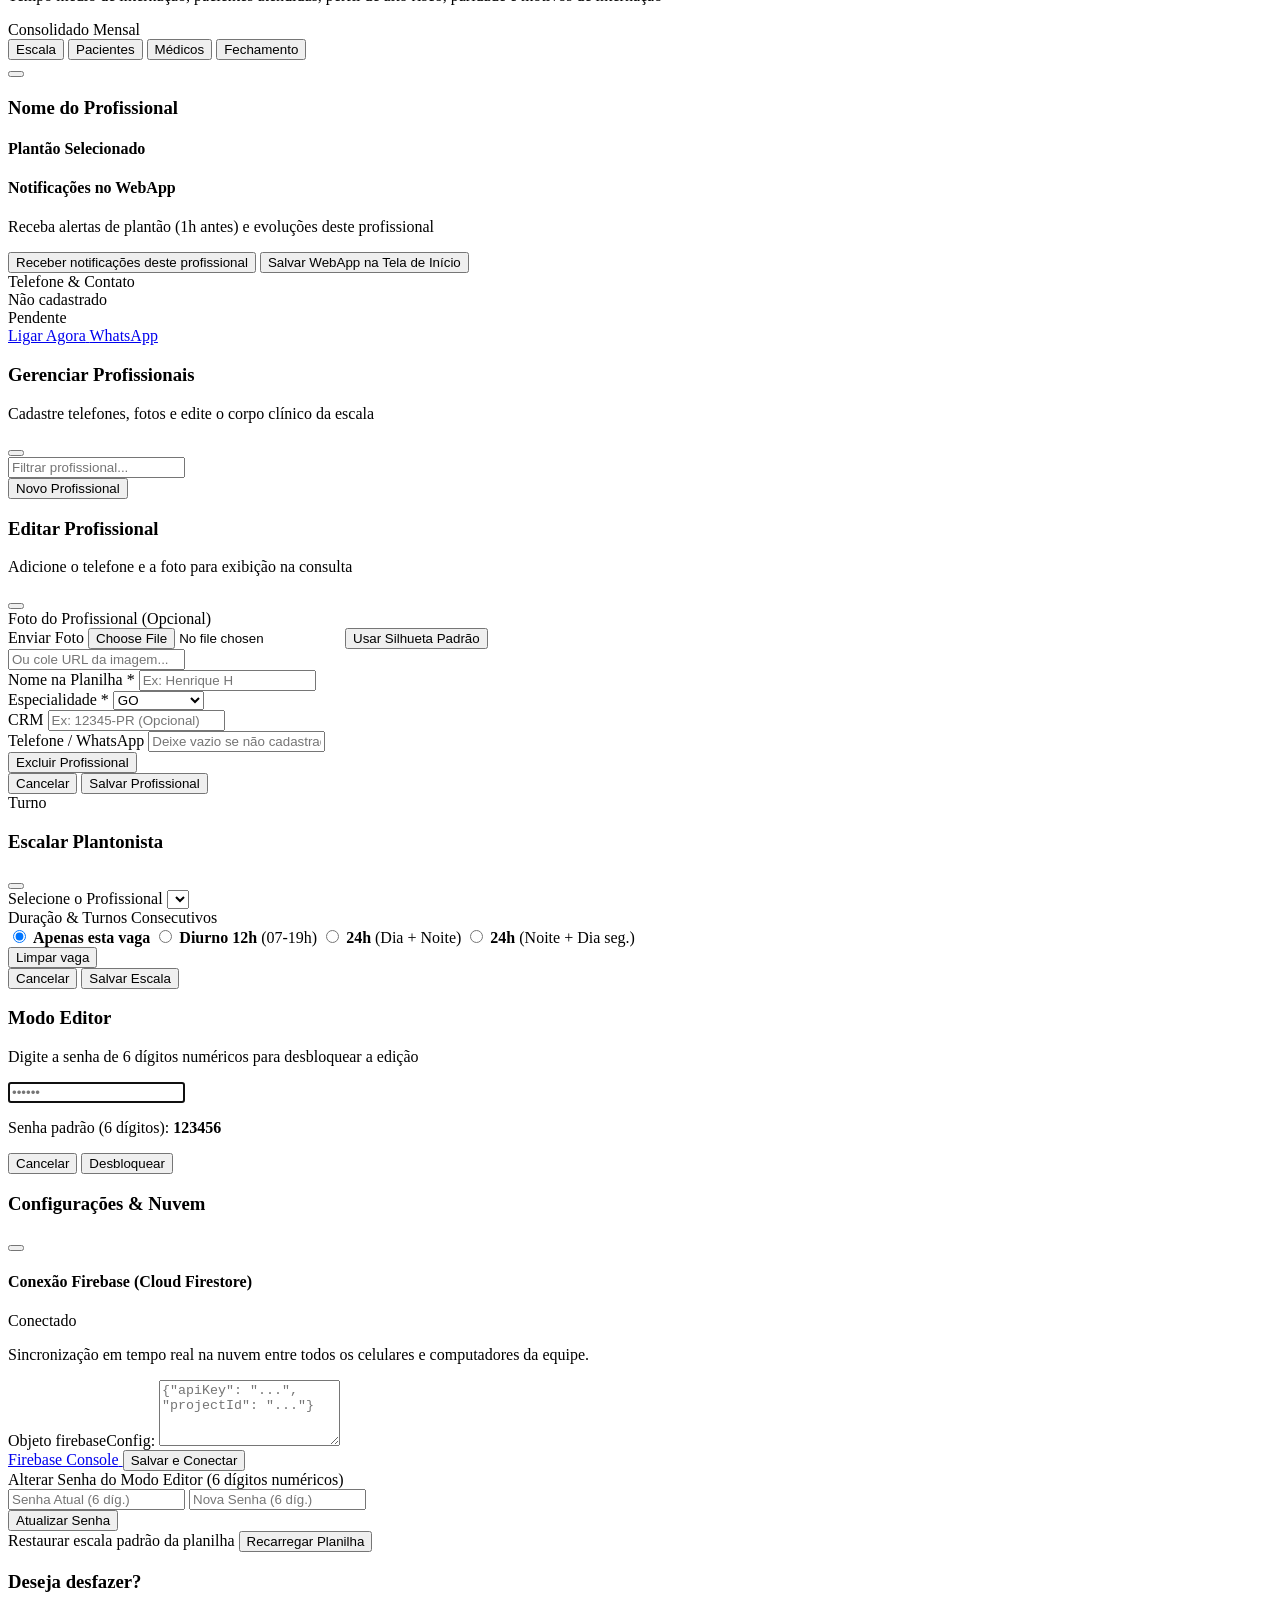
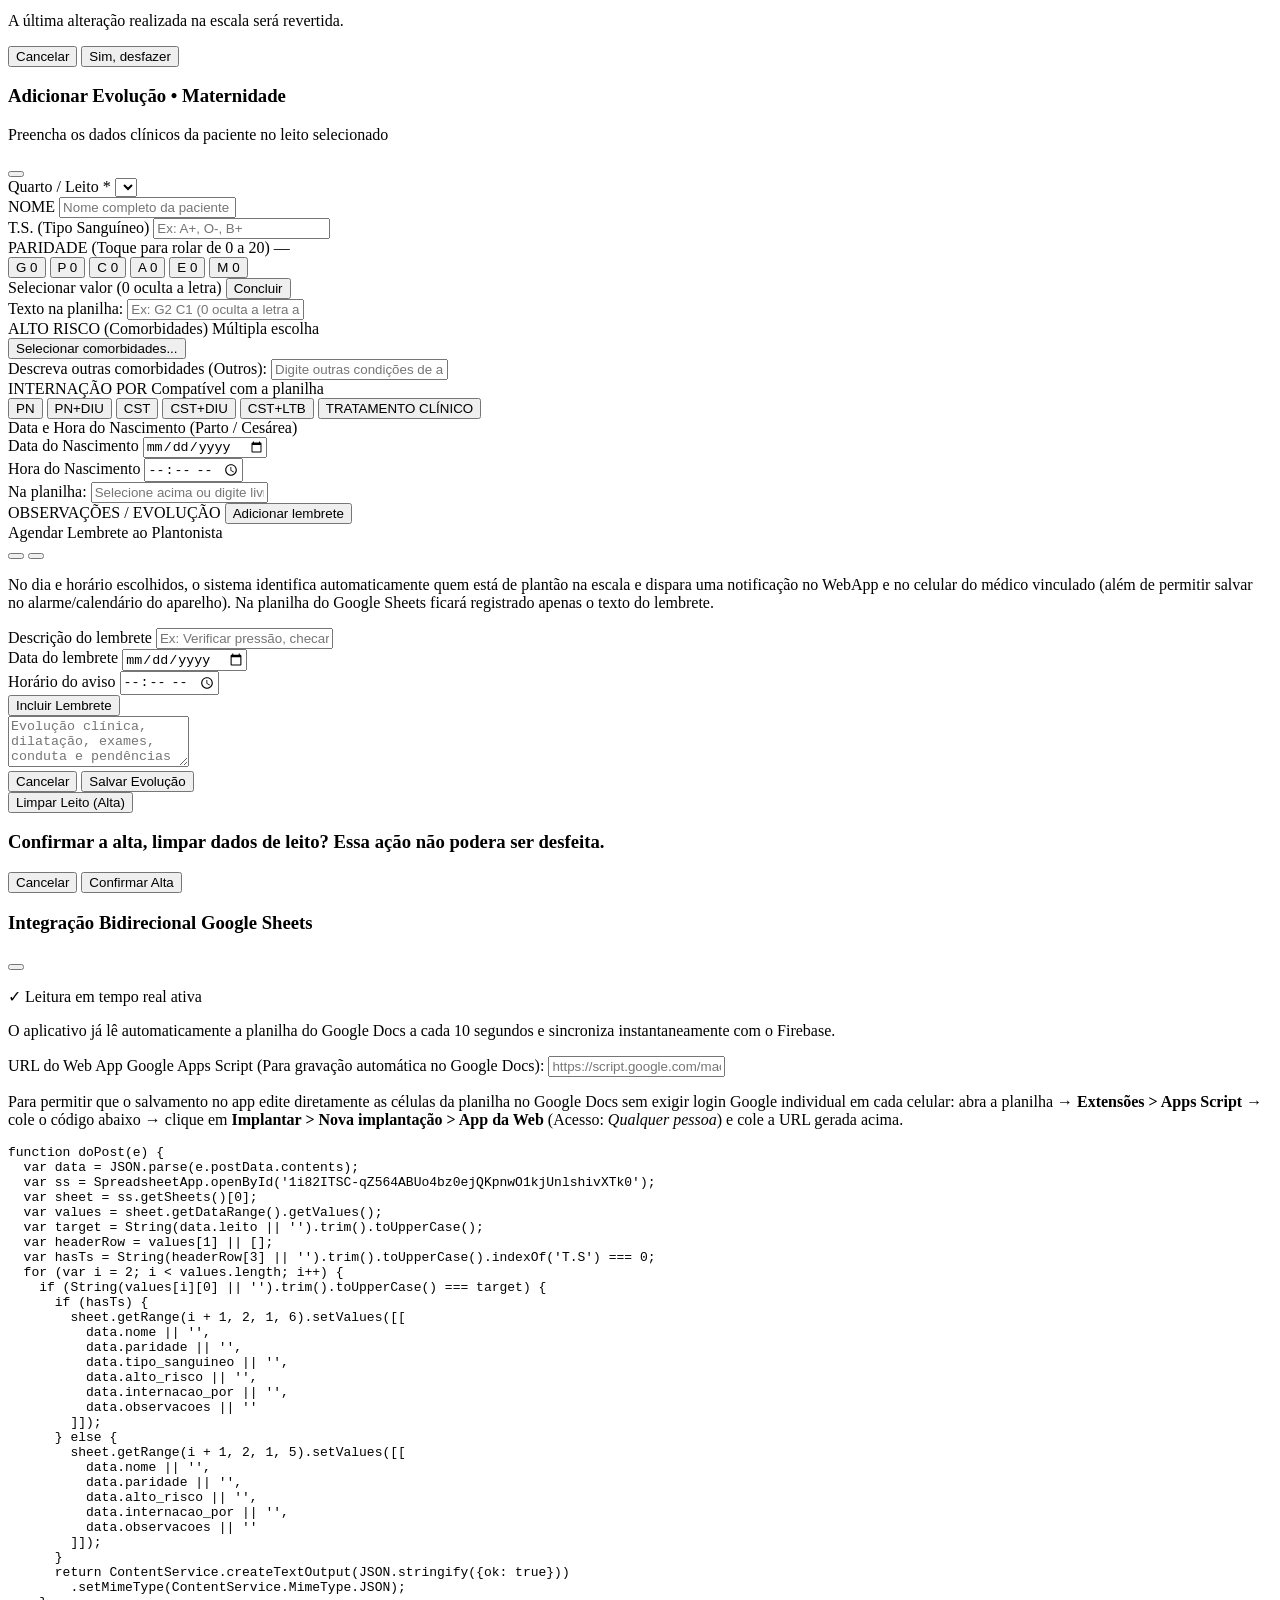
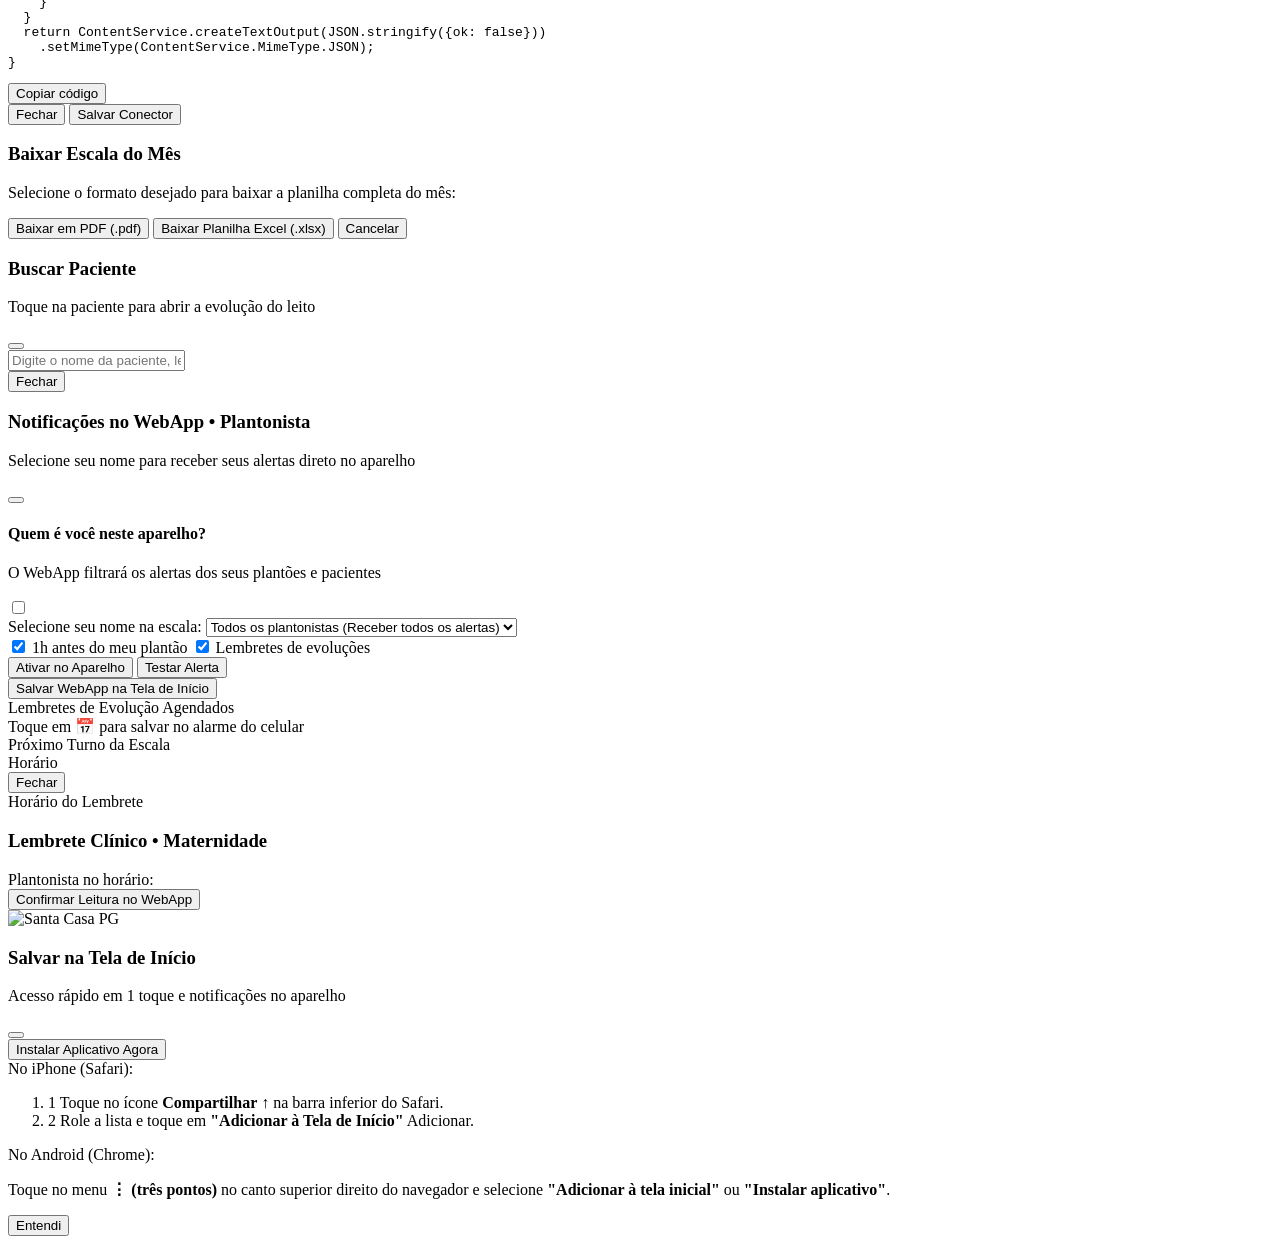
==== commit 7b514ae4: "fix(v21): reconcile Google Sheets discharges and updates with Firebase and map T.S. column" ====
--- a/public/index.html
+++ b/public/index.html
@@ -19,7 +19,7 @@
   <link rel="shortcut icon" type="image/png" href="/icon-192.png?v=14">
   <link rel="apple-touch-icon" sizes="180x180" href="/apple-touch-icon.png?v=14">
   <link rel="manifest" href="/manifest.json?v=14">
-  <link rel="stylesheet" href="/styles.css?v=20">
+  <link rel="stylesheet" href="/styles.css?v=21">
 
   <!-- Regra Crítica Inline: Garante remoção total da barra superior no mobile antes mesmo do carregamento externo -->
   <style>
@@ -503,10 +503,13 @@
                 <th class="sticky-maternity-head bg-[#E8ECF7] px-3 py-2.5 border-r border-b border-m3-outlineVariant/60 min-w-[170px]">
                   NOME
                 </th>
-                <th class="sticky-maternity-head bg-[#E8ECF7] px-3 py-2.5 border-r border-b border-m3-outlineVariant/60 min-w-[110px]">
+                <th class="sticky-maternity-head bg-[#E8ECF7] px-3 py-2.5 border-r border-b border-m3-outlineVariant/60 min-w-[100px]">
                   PARIDADE
                 </th>
-                <th class="sticky-maternity-head bg-[#E8ECF7] px-3 py-2.5 border-r border-b border-m3-outlineVariant/60 min-w-[130px]">
+                <th class="sticky-maternity-head bg-[#E8ECF7] px-2.5 py-2.5 border-r border-b border-m3-outlineVariant/60 min-w-[68px] text-center">
+                  T.S.
+                </th>
+                <th class="sticky-maternity-head bg-[#E8ECF7] px-3 py-2.5 border-r border-b border-m3-outlineVariant/60 min-w-[140px]">
                   ALTO RISCO
                 </th>
                 <th class="sticky-maternity-head bg-[#E8ECF7] px-3 py-2.5 border-r border-b border-m3-outlineVariant/60 min-w-[170px]">
@@ -1172,11 +1175,28 @@
 
         <!-- Campos de Evolução (Estruturados e 100% compatíveis com Google Sheets) -->
         <div class="space-y-3.5">
-          <!-- NOME -->
-          <div>
-            <label class="block text-xs font-extrabold text-brand-950 mb-1">NOME</label>
-            <input type="text" id="evo-input-nome" placeholder="Nome completo da paciente"
-                   class="w-full bg-m3-containerLow border border-m3-outlineVariant rounded-xl px-3.5 py-2 text-xs sm:text-sm font-semibold text-slate-900 focus:ring-2 focus:ring-brand-600 focus:outline-none">
+          <!-- NOME E TIPO SANGUÍNEO (T.S.) -->
+          <div class="grid grid-cols-1 sm:grid-cols-3 gap-2.5">
+            <div class="sm:col-span-2">
+              <label class="block text-xs font-extrabold text-brand-950 mb-1">NOME</label>
+              <input type="text" id="evo-input-nome" placeholder="Nome completo da paciente"
+                     class="w-full bg-m3-containerLow border border-m3-outlineVariant rounded-xl px-3.5 py-2 text-xs sm:text-sm font-semibold text-slate-900 focus:ring-2 focus:ring-brand-600 focus:outline-none">
+            </div>
+            <div>
+              <label class="block text-xs font-extrabold text-brand-950 mb-1">T.S. (Tipo Sanguíneo)</label>
+              <input type="text" id="evo-input-ts" list="evo-ts-datalist" placeholder="Ex: A+, O-, B+"
+                     class="w-full bg-m3-containerLow border border-m3-outlineVariant rounded-xl px-3.5 py-2 text-xs sm:text-sm font-extrabold text-brand-950 focus:ring-2 focus:ring-brand-600 focus:outline-none">
+              <datalist id="evo-ts-datalist">
+                <option value="A+"></option>
+                <option value="A-"></option>
+                <option value="B+"></option>
+                <option value="B-"></option>
+                <option value="AB+"></option>
+                <option value="AB-"></option>
+                <option value="O+"></option>
+                <option value="O-"></option>
+              </datalist>
+            </div>
           </div>
 
           <!-- PARIDADE: G P C A E M (0 a 20 estilo alarme; 0 oculta a letra) -->
@@ -1497,15 +1517,28 @@
   var sheet = ss.getSheets()[0];
   var values = sheet.getDataRange().getValues();
   var target = String(data.leito || '').trim().toUpperCase();
+  var headerRow = values[1] || [];
+  var hasTs = String(headerRow[3] || '').trim().toUpperCase().indexOf('T.S') === 0;
   for (var i = 2; i &lt; values.length; i++) {
     if (String(values[i][0] || '').trim().toUpperCase() === target) {
-      sheet.getRange(i + 1, 2, 1, 5).setValues([[
-        data.nome || '',
-        data.paridade || '',
-        data.alto_risco || '',
-        data.internacao_por || '',
-        data.observacoes || ''
-      ]]);
+      if (hasTs) {
+        sheet.getRange(i + 1, 2, 1, 6).setValues([[
+          data.nome || '',
+          data.paridade || '',
+          data.tipo_sanguineo || '',
+          data.alto_risco || '',
+          data.internacao_por || '',
+          data.observacoes || ''
+        ]]);
+      } else {
+        sheet.getRange(i + 1, 2, 1, 5).setValues([[
+          data.nome || '',
+          data.paridade || '',
+          data.alto_risco || '',
+          data.internacao_por || '',
+          data.observacoes || ''
+        ]]);
+      }
       return ContentService.createTextOutput(JSON.stringify({ok: true}))
         .setMimeType(ContentService.MimeType.JSON);
     }
@@ -1825,10 +1858,10 @@
   <div id="toast-container" class="fixed top-4 right-4 z-50 flex flex-col gap-2 pointer-events-none"></div>
 
   <!-- Scripts -->
-  <script src="/initial-data.js?v=20"></script>
-  <script src="/app.js?v=20"></script>
+  <script src="/initial-data.js?v=21"></script>
+  <script src="/app.js?v=21"></script>
   <script>
-    const CURRENT_APP_VERSION = "v20-202611122130";
+    const CURRENT_APP_VERSION = "v21-202611132145";
 
     async function checkAndApplyWebAppUpdate() {
       try {
@@ -1851,7 +1884,7 @@
       if (window.lucide) lucide.createIcons();
 
       if ("serviceWorker" in navigator) {
-        navigator.serviceWorker.register("/sw.js?v=20", { updateViaCache: "none" }).then((reg) => {
+        navigator.serviceWorker.register("/sw.js?v=21", { updateViaCache: "none" }).then((reg) => {
           reg.update();
         }).catch(() => {});
       }
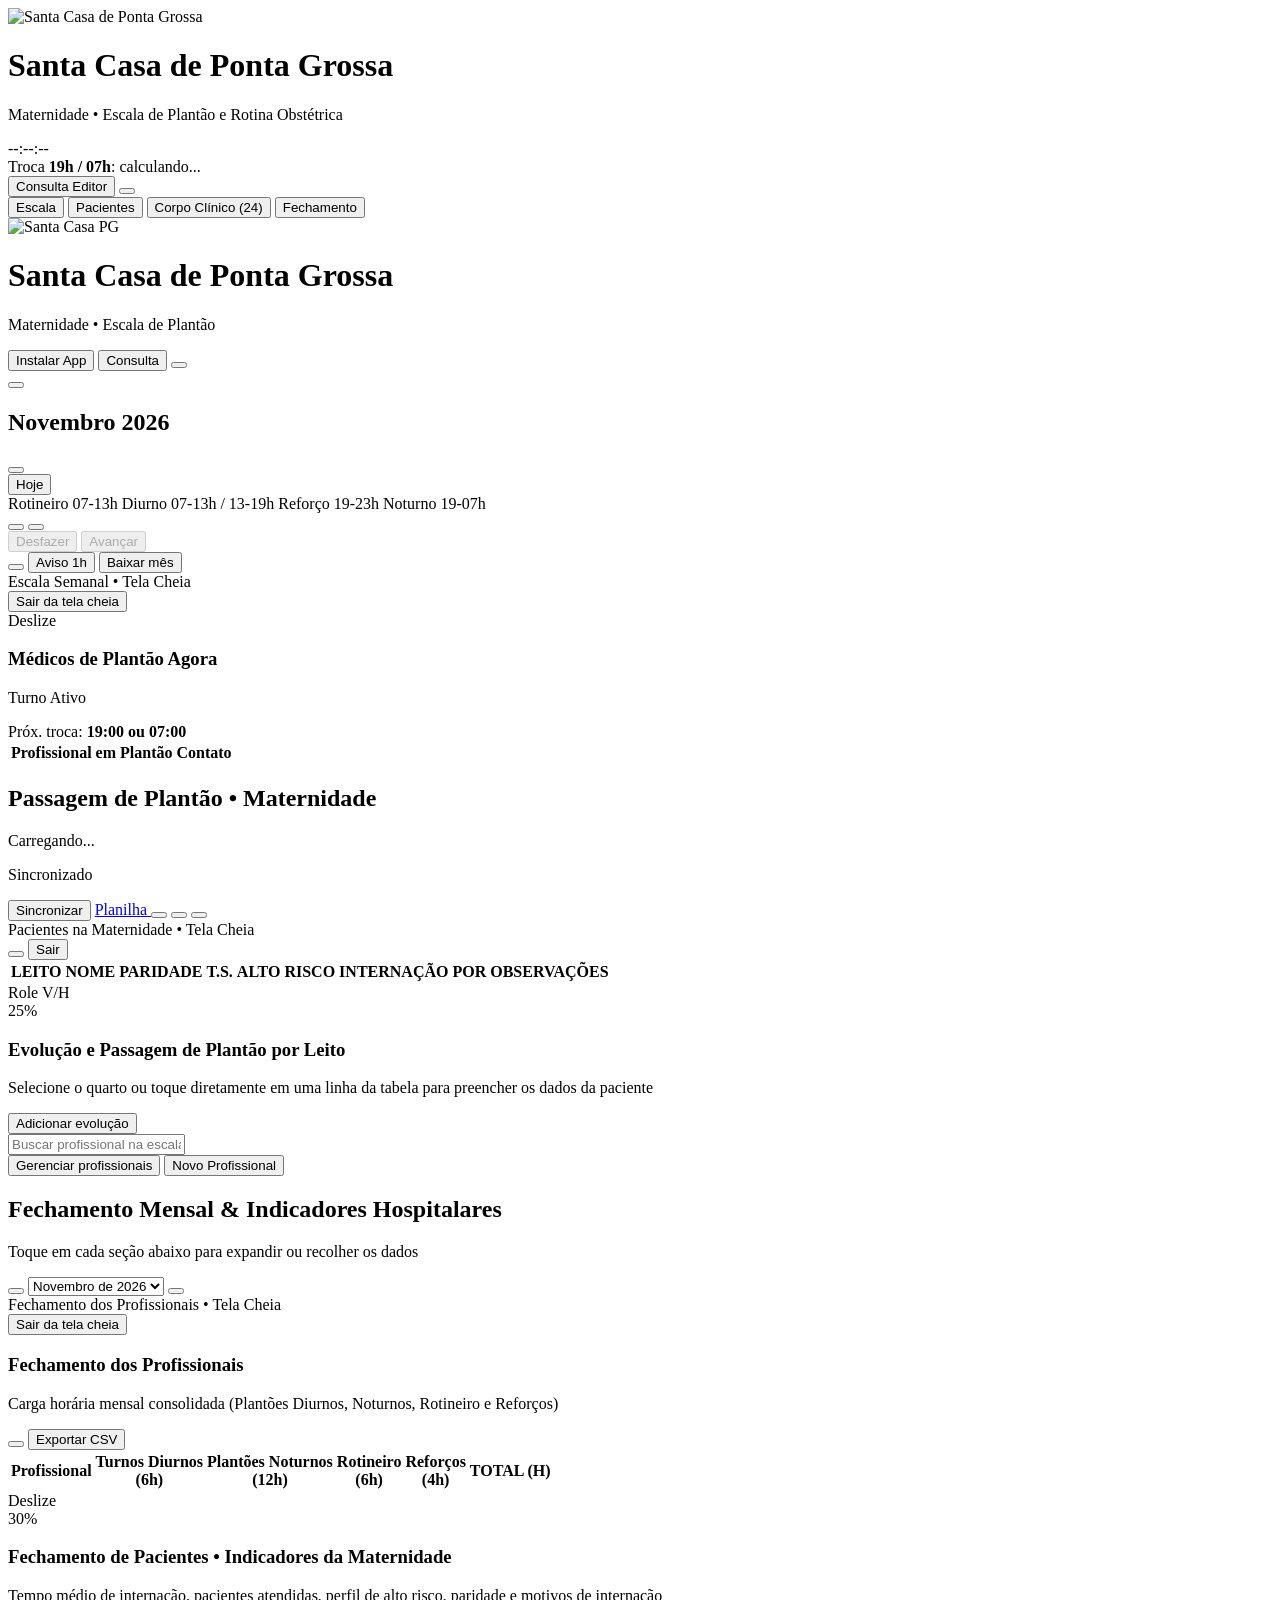
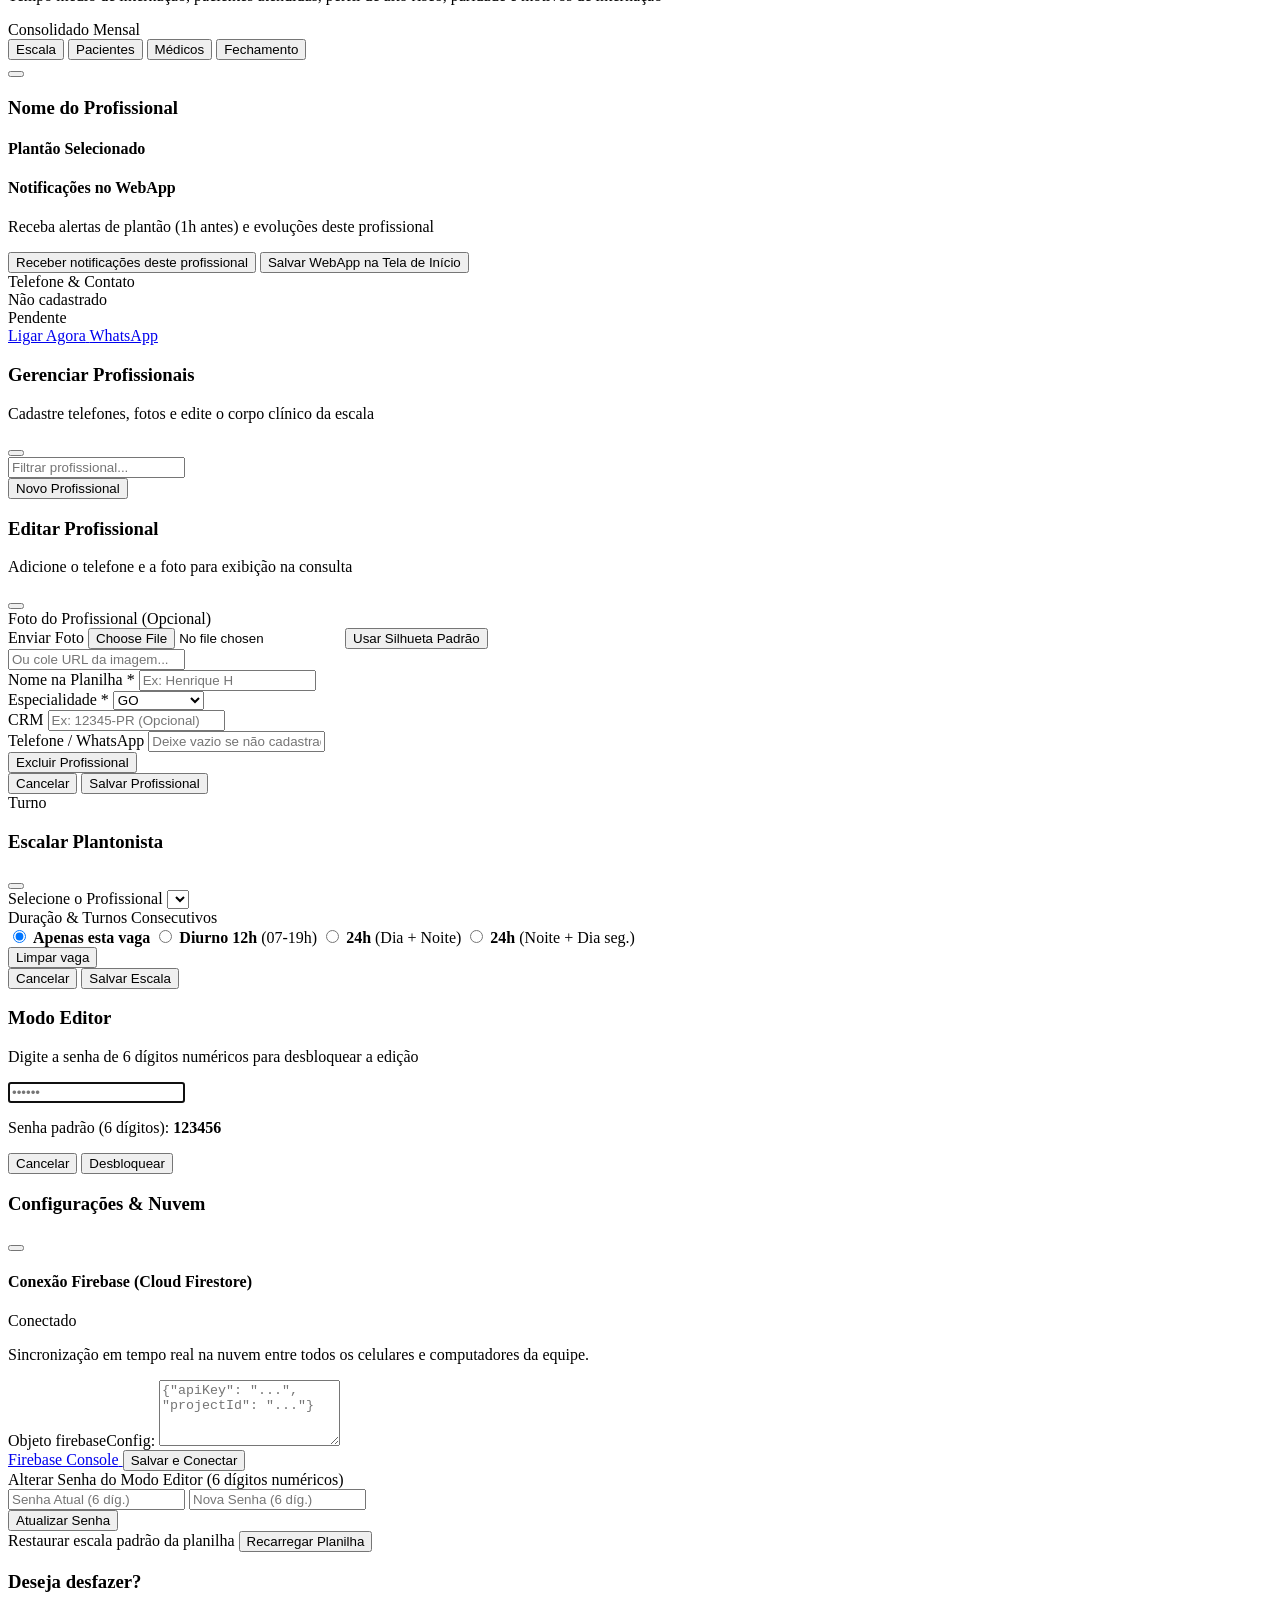
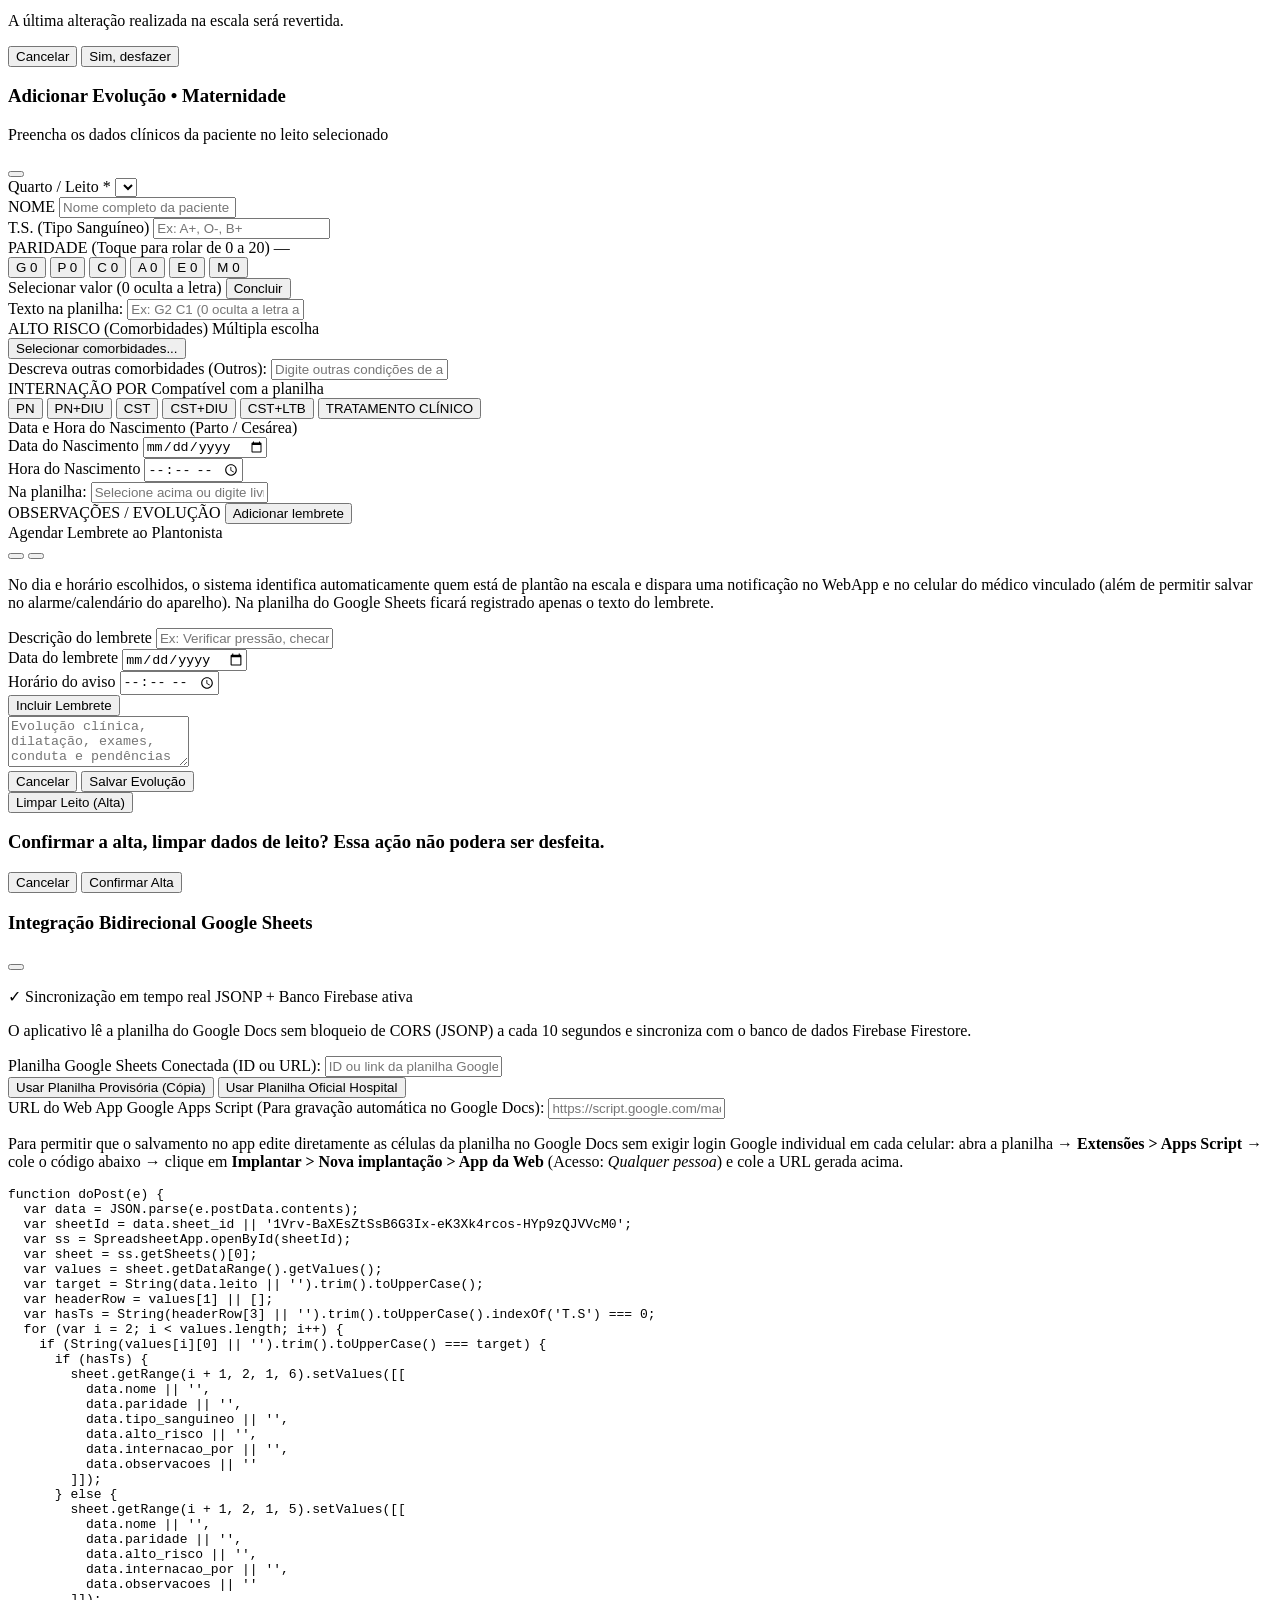
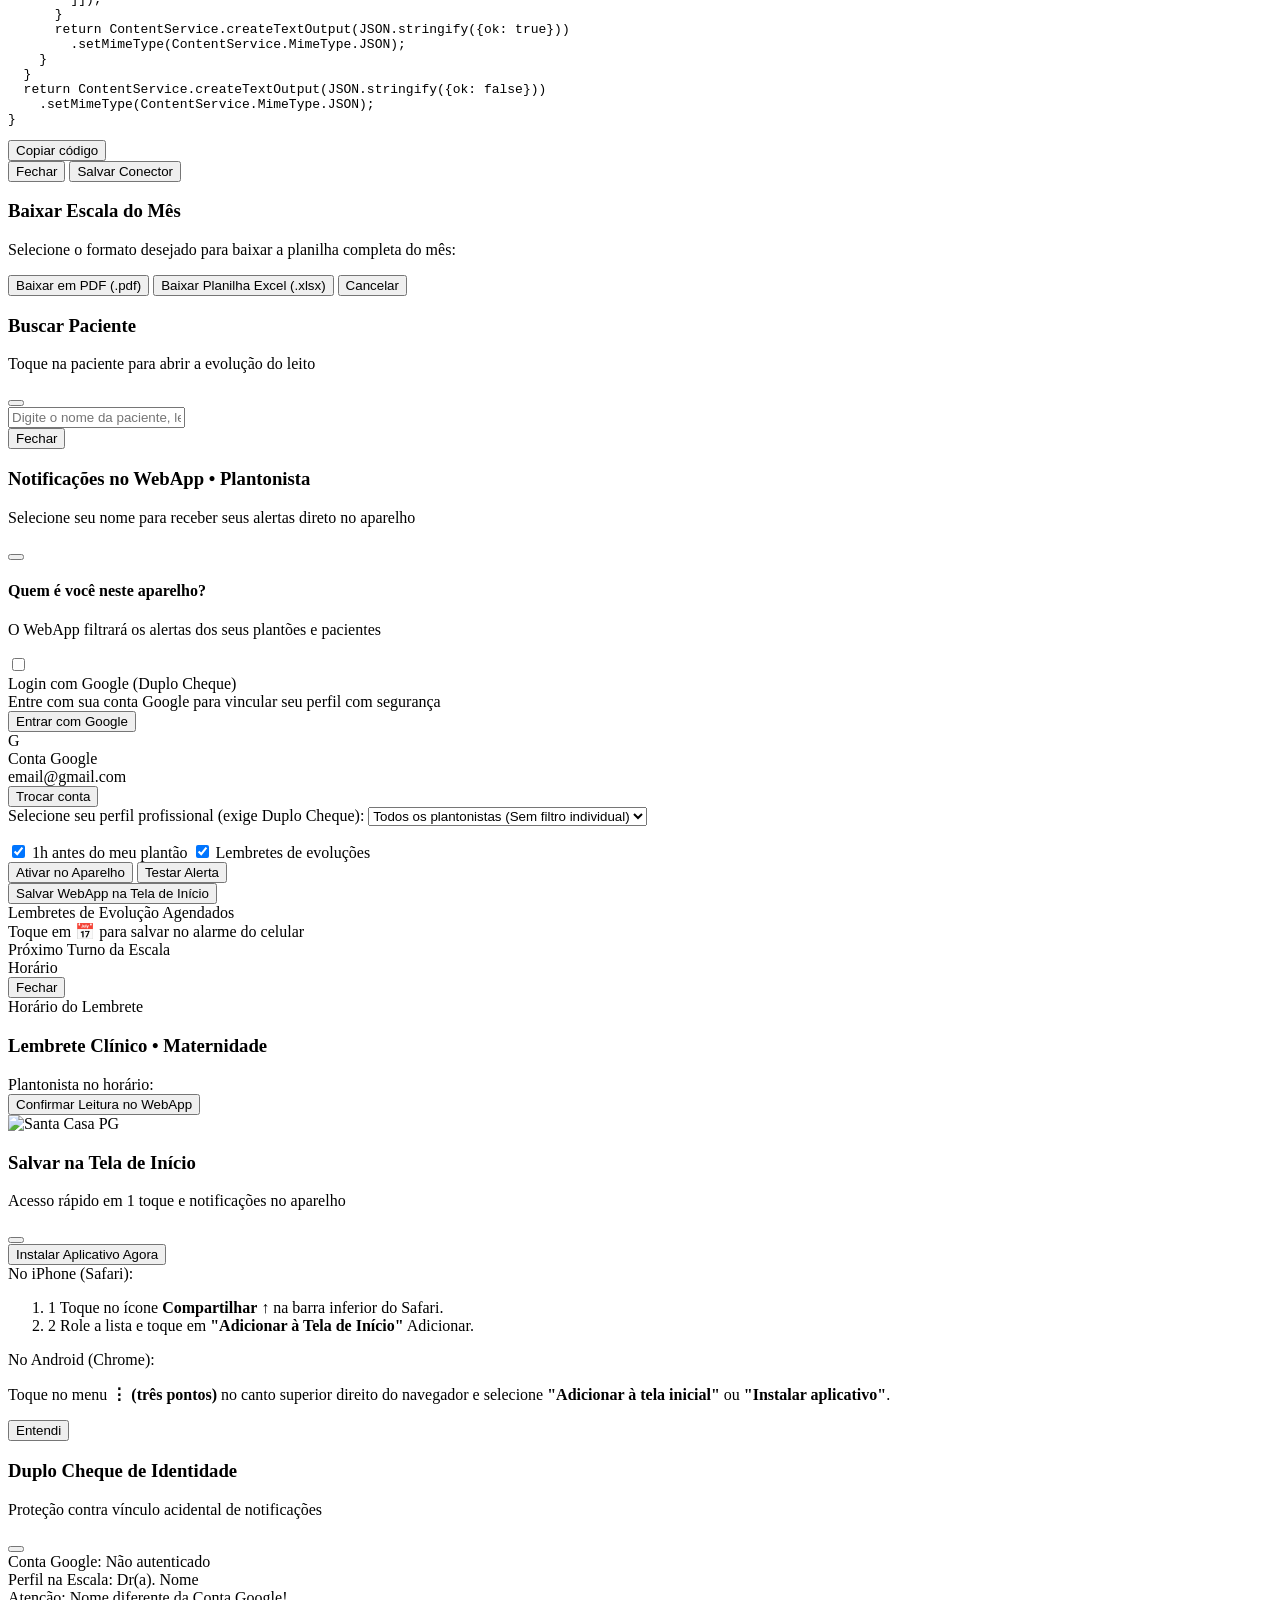
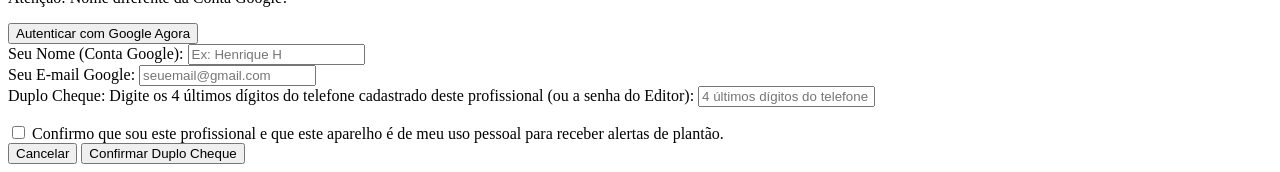
==== commit 2bd7b170: "feat(v22 & flutter): JSONP CORS-free provisional sheet sync, Google Login double-check verification," ====
--- a/public/index.html
+++ b/public/index.html
@@ -19,7 +19,7 @@
   <link rel="shortcut icon" type="image/png" href="/icon-192.png?v=14">
   <link rel="apple-touch-icon" sizes="180x180" href="/apple-touch-icon.png?v=14">
   <link rel="manifest" href="/manifest.json?v=14">
-  <link rel="stylesheet" href="/styles.css?v=21">
+  <link rel="stylesheet" href="/styles.css?v=22">
 
   <!-- Regra Crítica Inline: Garante remoção total da barra superior no mobile antes mesmo do carregamento externo -->
   <style>
@@ -95,6 +95,7 @@
 
   <!-- Firebase SDK v10 (Compat) -->
   <script src="https://www.gstatic.com/firebasejs/10.8.0/firebase-app-compat.js"></script>
+  <script src="https://www.gstatic.com/firebasejs/10.8.0/firebase-auth-compat.js"></script>
   <script src="https://www.gstatic.com/firebasejs/10.8.0/firebase-firestore-compat.js"></script>
   <script src="/firebase-config.js?v=4"></script>
 </head>
@@ -442,9 +443,9 @@
             <span>Sincronizar</span>
           </button>
 
-          <a href="https://docs.google.com/spreadsheets/d/1i82ITSC-qZ564ABUo4bz0ejQKpnwO1kjUnlshivXTk0/edit?gid=0#gid=0"
+          <a id="maternity-open-sheet-link" href="https://docs.google.com/spreadsheets/d/1Vrv-BaXEsZtSsB6G3Ix-eK3Xk4rcos-HYp9zQJVVcM0/edit?usp=sharing"
              target="_blank" rel="noopener"
-             title="Abrir planilha original"
+             title="Abrir planilha ativa"
              class="flex items-center gap-1.5 px-3 py-1.5 rounded-full text-xs font-extrabold bg-scred-50 hover:bg-scred-100 text-scred-700 border border-scred-200 transition">
             <i data-lucide="external-link" class="w-3.5 h-3.5 text-scred-600"></i>
             <span>Planilha</span>
@@ -1498,8 +1499,27 @@
 
       <div class="space-y-3.5 text-xs text-slate-600">
         <div class="bg-emerald-50 border border-emerald-200 rounded-2xl p-3.5 text-emerald-950">
-          <p class="font-extrabold">✓ Leitura em tempo real ativa</p>
-          <p class="mt-0.5 text-[11px]">O aplicativo já lê automaticamente a planilha do Google Docs a cada 10 segundos e sincroniza instantaneamente com o Firebase.</p>
+          <p class="font-extrabold">✓ Sincronização em tempo real JSONP + Banco Firebase ativa</p>
+          <p class="mt-0.5 text-[11px]">O aplicativo lê a planilha do Google Docs sem bloqueio de CORS (JSONP) a cada 10 segundos e sincroniza com o banco de dados Firebase Firestore.</p>
+        </div>
+
+        <!-- Seleção de Planilha Ativa (Provisória Homologação vs Oficial) -->
+        <div class="bg-brand-50/70 border border-brand-200 rounded-2xl p-3.5 space-y-2">
+          <label class="block font-extrabold text-brand-950">Planilha Google Sheets Conectada (ID ou URL):</label>
+          <input type="text" id="maternity-sheet-id-input" placeholder="ID ou link da planilha Google Sheets"
+                 class="w-full bg-white border border-brand-200 rounded-xl px-3 py-2 text-xs font-mono text-slate-800 focus:ring-2 focus:ring-brand-600 focus:outline-none">
+          <div class="grid grid-cols-1 sm:grid-cols-2 gap-2 pt-1">
+            <button type="button" onclick="app.setMaternitySheetPreset('1Vrv-BaXEsZtSsB6G3Ix-eK3Xk4rcos-HYp9zQJVVcM0')"
+                    class="py-2 px-3 rounded-xl bg-brand-700 hover:bg-brand-800 text-white font-extrabold text-[11px] flex items-center justify-center gap-1.5 transition">
+              <i data-lucide="flask-conical" class="w-3.5 h-3.5"></i>
+              <span>Usar Planilha Provisória (Cópia)</span>
+            </button>
+            <button type="button" onclick="app.setMaternitySheetPreset('1i82ITSC-qZ564ABUo4bz0ejQKpnwO1kjUnlshivXTk0')"
+                    class="py-2 px-3 rounded-xl bg-white hover:bg-brand-100 text-brand-950 border border-brand-200 font-extrabold text-[11px] flex items-center justify-center gap-1.5 transition">
+              <i data-lucide="building-2" class="w-3.5 h-3.5"></i>
+              <span>Usar Planilha Oficial Hospital</span>
+            </button>
+          </div>
         </div>
 
         <div class="bg-m3-containerLow border border-m3-outlineVariant/60 rounded-2xl p-3.5 space-y-2">
@@ -1513,7 +1533,8 @@
           <div class="relative">
             <pre id="apps-script-snippet" class="bg-slate-900 text-slate-100 p-3 rounded-xl text-[10px] font-mono overflow-x-auto leading-relaxed">function doPost(e) {
   var data = JSON.parse(e.postData.contents);
-  var ss = SpreadsheetApp.openById('1i82ITSC-qZ564ABUo4bz0ejQKpnwO1kjUnlshivXTk0');
+  var sheetId = data.sheet_id || '1Vrv-BaXEsZtSsB6G3Ix-eK3Xk4rcos-HYp9zQJVVcM0';
+  var ss = SpreadsheetApp.openById(sheetId);
   var sheet = ss.getSheets()[0];
   var values = sheet.getDataRange().getValues();
   var target = String(data.leito || '').trim().toUpperCase();
@@ -1675,12 +1696,44 @@
             </label>
           </div>
 
+          <!-- Login com Google + Vínculo Verificado por Duplo Cheque -->
+          <div id="google-auth-doctor-box" class="rounded-xl bg-brand-50/70 border border-brand-200 p-3 space-y-2">
+            <div id="google-auth-logged-out" class="flex items-center justify-between gap-2">
+              <div class="min-w-0">
+                <div class="font-extrabold text-brand-950 text-xs">Login com Google (Duplo Cheque)</div>
+                <div class="text-[11px] text-slate-600 leading-tight">Entre com sua conta Google para vincular seu perfil com segurança</div>
+              </div>
+              <button type="button" onclick="app.signInWithGoogleForNotifications()"
+                      class="h-10 px-3.5 rounded-xl bg-white hover:bg-brand-100 text-brand-950 border border-brand-300 font-extrabold text-xs flex items-center gap-1.5 shadow-2xs shrink-0 whitespace-nowrap transition">
+                <i data-lucide="shield-check" class="w-4 h-4 text-scred-600"></i>
+                <span>Entrar com Google</span>
+              </button>
+            </div>
+
+            <div id="google-auth-logged-in" class="hidden flex items-center justify-between gap-2">
+              <div class="flex items-center gap-2 min-w-0">
+                <div class="w-8 h-8 rounded-full bg-emerald-600 text-white font-extrabold text-xs flex items-center justify-center shrink-0" id="google-auth-avatar">
+                  G
+                </div>
+                <div class="min-w-0">
+                  <div class="font-extrabold text-brand-950 text-xs truncate" id="google-auth-user-name">Conta Google</div>
+                  <div class="text-[11px] text-emerald-800 font-bold truncate" id="google-auth-user-email">email@gmail.com</div>
+                </div>
+              </div>
+              <button type="button" onclick="app.signOutGoogleForNotifications()"
+                      class="px-2.5 py-1.5 rounded-lg bg-white hover:bg-scred-50 text-slate-600 hover:text-scred-700 border border-slate-200 font-bold text-[11px] shrink-0 transition">
+                Trocar conta
+              </button>
+            </div>
+          </div>
+
           <div>
-            <label class="block font-extrabold text-brand-950 mb-1">Selecione seu nome na escala:</label>
-            <select id="reminder-my-doctor-select" onchange="app.saveShiftReminderConfig(true)"
+            <label class="block font-extrabold text-brand-950 mb-1">Selecione seu perfil profissional (exige Duplo Cheque):</label>
+            <select id="reminder-my-doctor-select" onchange="app.handleReminderDoctorSelectChange(this.value)"
                     class="w-full bg-m3-containerLow border border-m3-outlineVariant rounded-xl px-3.5 py-2.5 text-xs sm:text-sm font-extrabold text-brand-950 focus:ring-2 focus:ring-brand-600 focus:outline-none">
-              <option value="ALL">Todos os plantonistas (Receber todos os alertas)</option>
+              <option value="ALL">Todos os plantonistas (Sem filtro individual)</option>
             </select>
+            <p id="reminder-double-check-status" class="text-[11px] text-emerald-800 font-bold mt-1 hidden"></p>
           </div>
 
           <!-- Opções do que notificar -->
@@ -1854,14 +1907,109 @@
     </div>
   </div>
 
+  <!-- ================= MODAL: DUPLO CHEQUE DE SEGURANÇA (VÍNCULO CONTA GOOGLE <-> MÉDICO) ================= -->
+  <div id="modal-doctor-double-check" class="fixed inset-0 bg-brand-950/70 backdrop-blur-sm z-50 flex items-center justify-center p-4 hidden">
+    <div class="bg-white rounded-m3-xl max-w-md w-full overflow-hidden shadow-2xl border border-m3-outlineVariant/40 modal-enter-active">
+      <div class="px-5 py-4 bg-gradient-to-r from-brand-800 to-brand-950 text-white flex items-center justify-between">
+        <div class="flex items-center gap-2.5">
+          <div class="w-10 h-10 rounded-xl bg-scred-600 text-white flex items-center justify-center shadow-sm shrink-0">
+            <i data-lucide="shield-check" class="w-5 h-5"></i>
+          </div>
+          <div>
+            <h3 class="font-extrabold text-sm sm:text-base leading-tight">Duplo Cheque de Identidade</h3>
+            <p class="text-[11px] text-brand-100">Proteção contra vínculo acidental de notificações</p>
+          </div>
+        </div>
+        <button type="button" onclick="app.cancelDoctorDoubleCheck()" class="text-white/80 hover:text-white p-1 rounded-full hover:bg-white/15 transition">
+          <i data-lucide="x" class="w-5 h-5"></i>
+        </button>
+      </div>
+
+      <div class="p-5 space-y-3.5 text-xs">
+        <!-- Resumo Conta Google vs Perfil Selecionado -->
+        <div class="rounded-2xl bg-m3-containerLow border border-m3-outlineVariant/70 p-3.5 space-y-2">
+          <div class="flex items-center justify-between gap-2">
+            <span class="text-slate-500 font-bold">Conta Google:</span>
+            <span id="double-check-google-account" class="font-extrabold text-brand-950 truncate">Não autenticado</span>
+          </div>
+          <div class="flex items-center justify-between gap-2 pt-2 border-t border-m3-outlineVariant/40">
+            <span class="text-slate-500 font-bold">Perfil na Escala:</span>
+            <span id="double-check-target-doctor" class="font-extrabold text-scred-700 text-sm">Dr(a). Nome</span>
+          </div>
+        </div>
+
+        <!-- Alerta de Divergência de Nome (ex: Henrique selecionando Jéssica) -->
+        <div id="double-check-mismatch-warning" class="hidden rounded-2xl bg-scred-50 border-2 border-scred-300 p-3.5 text-scred-900 space-y-1">
+          <div class="flex items-center gap-1.5 font-extrabold text-scred-700 text-xs">
+            <i data-lucide="alert-octagon" class="w-4 h-4 shrink-0"></i>
+            <span>Atenção: Nome diferente da Conta Google!</span>
+          </div>
+          <p id="double-check-mismatch-text" class="text-[11px] font-semibold leading-snug"></p>
+        </div>
+
+        <!-- Se ainda não estiver logado com Google, permite logar ou informar o e-mail Google -->
+        <div id="double-check-google-input-box" class="space-y-2">
+          <button type="button" onclick="app.signInWithGoogleForNotifications(true)"
+                  class="w-full h-11 rounded-xl bg-brand-700 hover:bg-brand-800 text-white font-extrabold text-xs flex items-center justify-center gap-2 shadow-sm transition">
+            <i data-lucide="log-in" class="w-4 h-4"></i>
+            <span>Autenticar com Google Agora</span>
+          </button>
+          <div class="grid grid-cols-1 sm:grid-cols-2 gap-2 pt-1">
+            <div>
+              <label class="block text-[11px] font-bold text-slate-600 mb-1">Seu Nome (Conta Google):</label>
+              <input type="text" id="double-check-manual-name" oninput="app.evaluateDoubleCheckNameMatch()" placeholder="Ex: Henrique H"
+                     class="w-full bg-m3-containerLow border border-m3-outlineVariant rounded-xl px-3 py-2 text-xs font-bold text-brand-950">
+            </div>
+            <div>
+              <label class="block text-[11px] font-bold text-slate-600 mb-1">Seu E-mail Google:</label>
+              <input type="email" id="double-check-manual-email" placeholder="seuemail@gmail.com"
+                     class="w-full bg-m3-containerLow border border-m3-outlineVariant rounded-xl px-3 py-2 text-xs font-bold text-brand-950">
+            </div>
+          </div>
+        </div>
+
+        <!-- Passo de Verificação (4 últimos dígitos do celular/CRM do profissional OU Senha da Coordenação) -->
+        <div class="rounded-2xl bg-brand-50/70 border border-brand-200 p-3.5 space-y-2">
+          <label id="double-check-secret-label" class="block font-extrabold text-brand-950 text-xs">
+            Duplo Cheque: Digite os 4 últimos dígitos do telefone cadastrado deste profissional (ou a senha do Editor):
+          </label>
+          <input type="text" id="double-check-secret-input" inputmode="numeric" maxlength="6"
+                 placeholder="4 últimos dígitos do telefone ou PIN"
+                 class="w-full bg-white border border-brand-300 rounded-xl px-3.5 py-2.5 text-sm font-extrabold text-center tracking-widest text-brand-950 focus:ring-2 focus:ring-brand-600 focus:outline-none">
+          <p id="double-check-secret-hint" class="text-[11px] text-slate-600 font-semibold leading-tight"></p>
+        </div>
+
+        <!-- Checkbox de Confirmação Pessoal -->
+        <label class="flex items-start gap-2.5 p-3 rounded-xl bg-m3-containerLow border border-m3-outlineVariant/70 cursor-pointer">
+          <input type="checkbox" id="double-check-confirm-checkbox" class="w-4 h-4 mt-0.5 accent-scred-600 rounded shrink-0">
+          <span class="text-[11px] font-extrabold text-brand-950 leading-snug">
+            Confirmo que sou <span id="double-check-confirm-doc-inline" class="text-scred-700 underline">este profissional</span> e que este aparelho é de meu uso pessoal para receber alertas de plantão.
+          </span>
+        </label>
+      </div>
+
+      <div class="px-5 py-3.5 border-t border-m3-outlineVariant/40 bg-m3-containerLow flex items-center justify-end gap-2">
+        <button type="button" onclick="app.cancelDoctorDoubleCheck()"
+                class="px-4 py-2 text-xs font-bold text-slate-600 hover:bg-m3-container rounded-full transition">
+          Cancelar
+        </button>
+        <button type="button" onclick="app.confirmDoctorDoubleCheck()"
+                class="px-5 py-2.5 text-xs font-extrabold text-white bg-scred-600 hover:bg-scred-700 rounded-full shadow-md flex items-center gap-1.5 transition">
+          <i data-lucide="check-circle-2" class="w-4 h-4"></i>
+          <span>Confirmar Duplo Cheque</span>
+        </button>
+      </div>
+    </div>
+  </div>
+
   <!-- TOAST -->
   <div id="toast-container" class="fixed top-4 right-4 z-50 flex flex-col gap-2 pointer-events-none"></div>
 
   <!-- Scripts -->
-  <script src="/initial-data.js?v=21"></script>
-  <script src="/app.js?v=21"></script>
+  <script src="/initial-data.js?v=22"></script>
+  <script src="/app.js?v=22"></script>
   <script>
-    const CURRENT_APP_VERSION = "v21-202611132145";
+    const CURRENT_APP_VERSION = "v22-202611201135";
 
     async function checkAndApplyWebAppUpdate() {
       try {
@@ -1884,7 +2032,7 @@
       if (window.lucide) lucide.createIcons();
 
       if ("serviceWorker" in navigator) {
-        navigator.serviceWorker.register("/sw.js?v=21", { updateViaCache: "none" }).then((reg) => {
+        navigator.serviceWorker.register("/sw.js?v=22", { updateViaCache: "none" }).then((reg) => {
           reg.update();
         }).catch(() => {});
       }
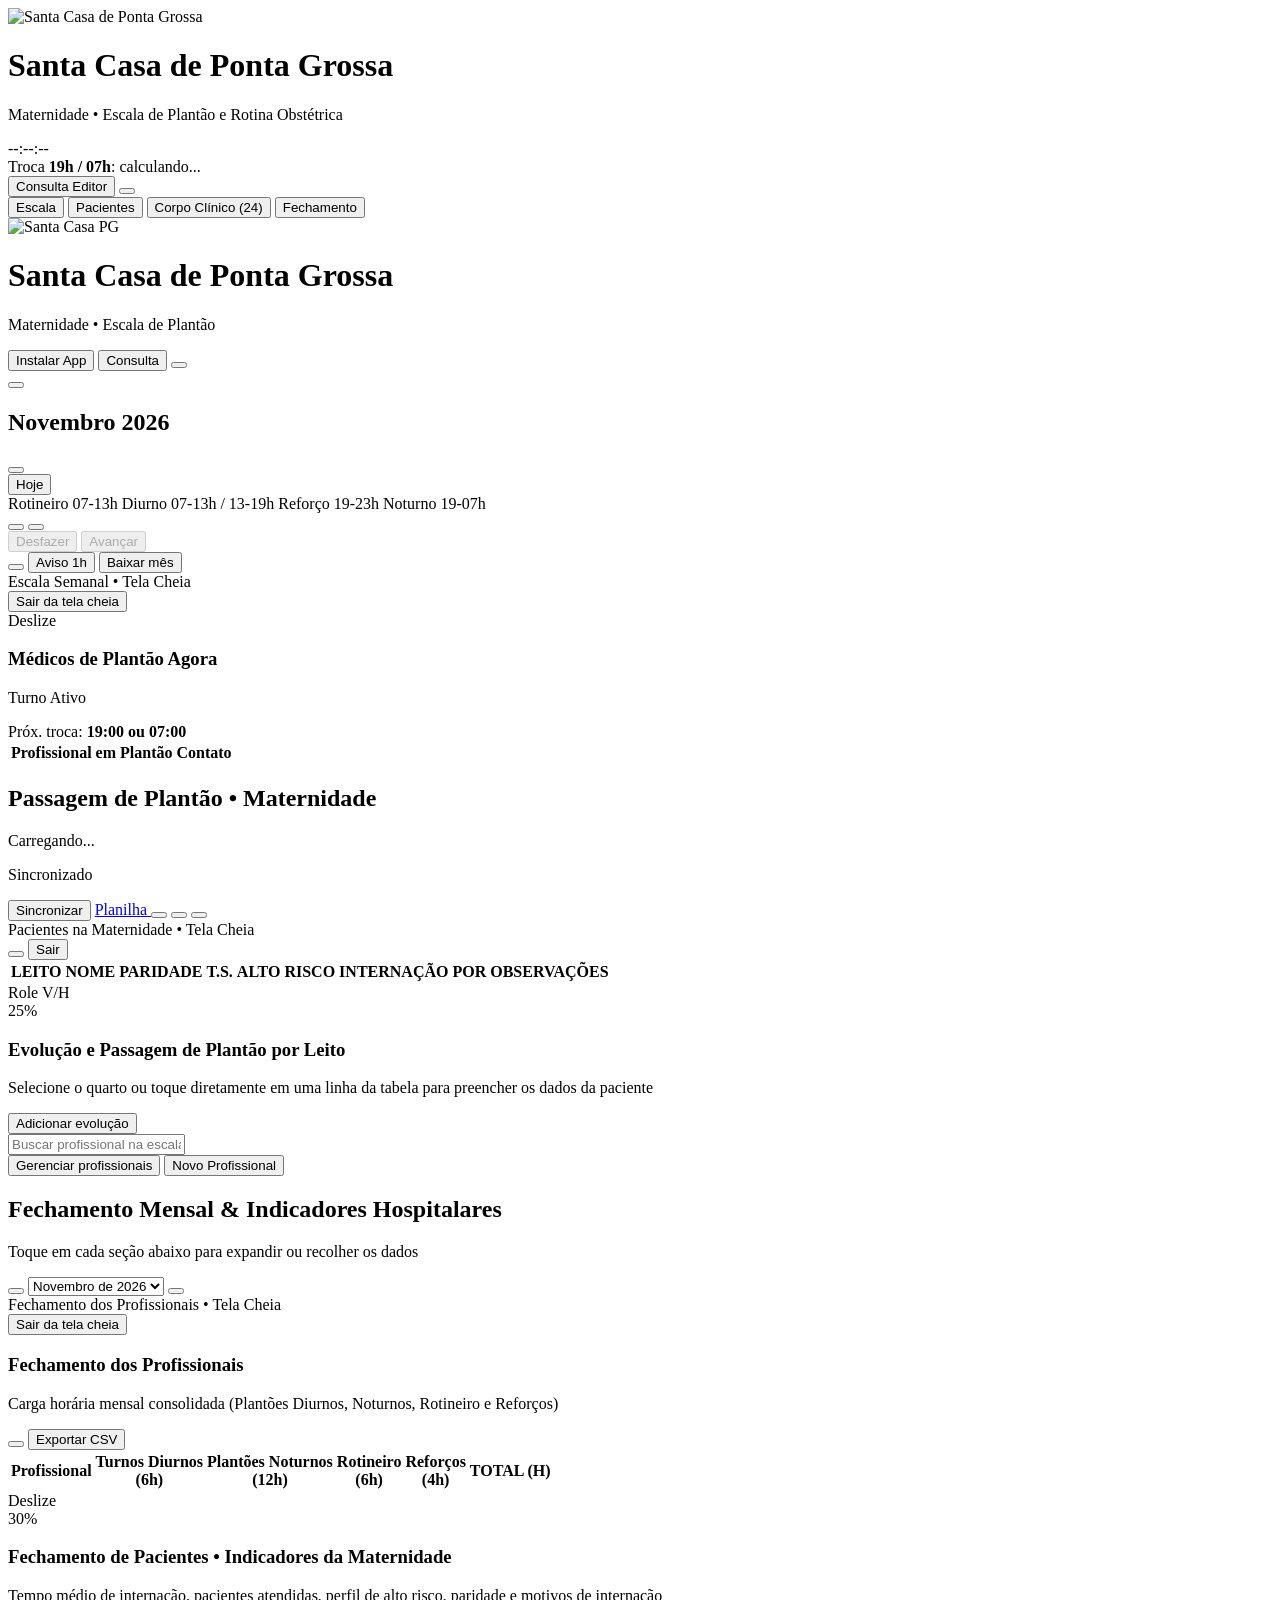
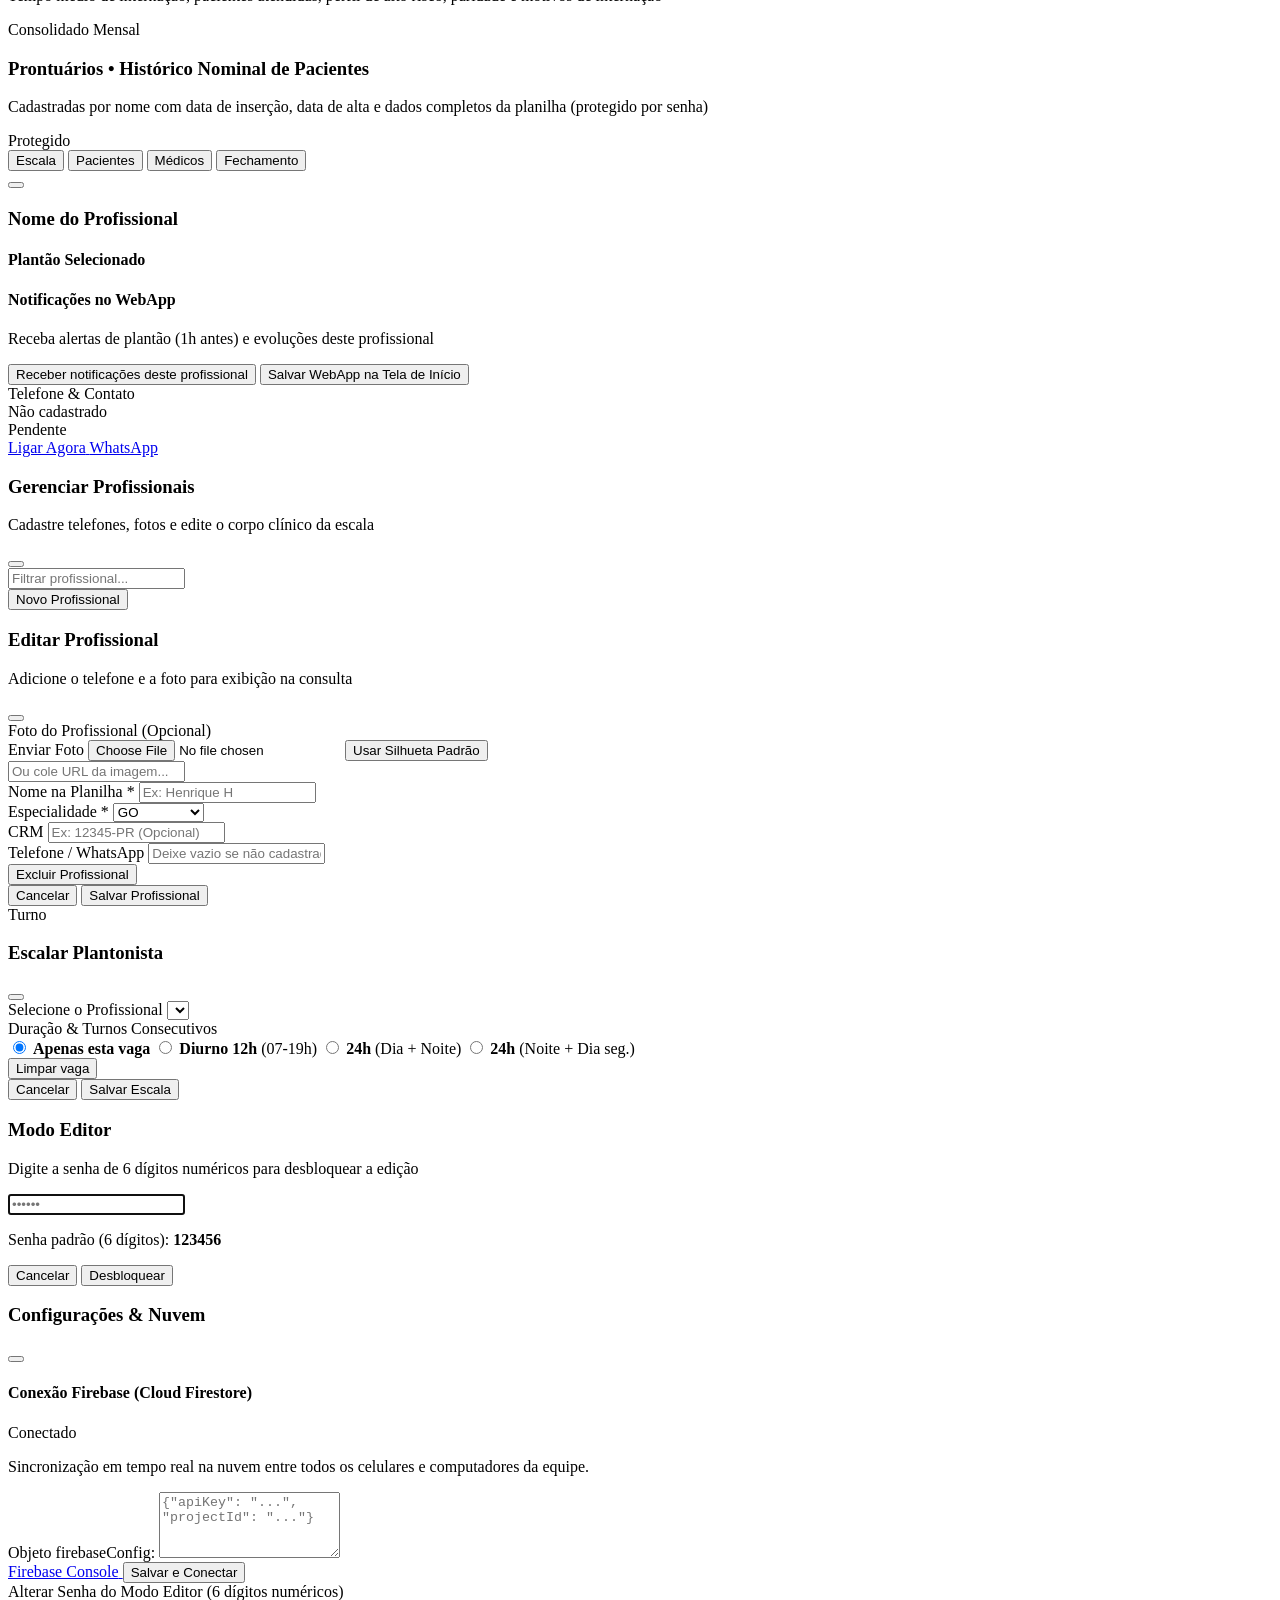
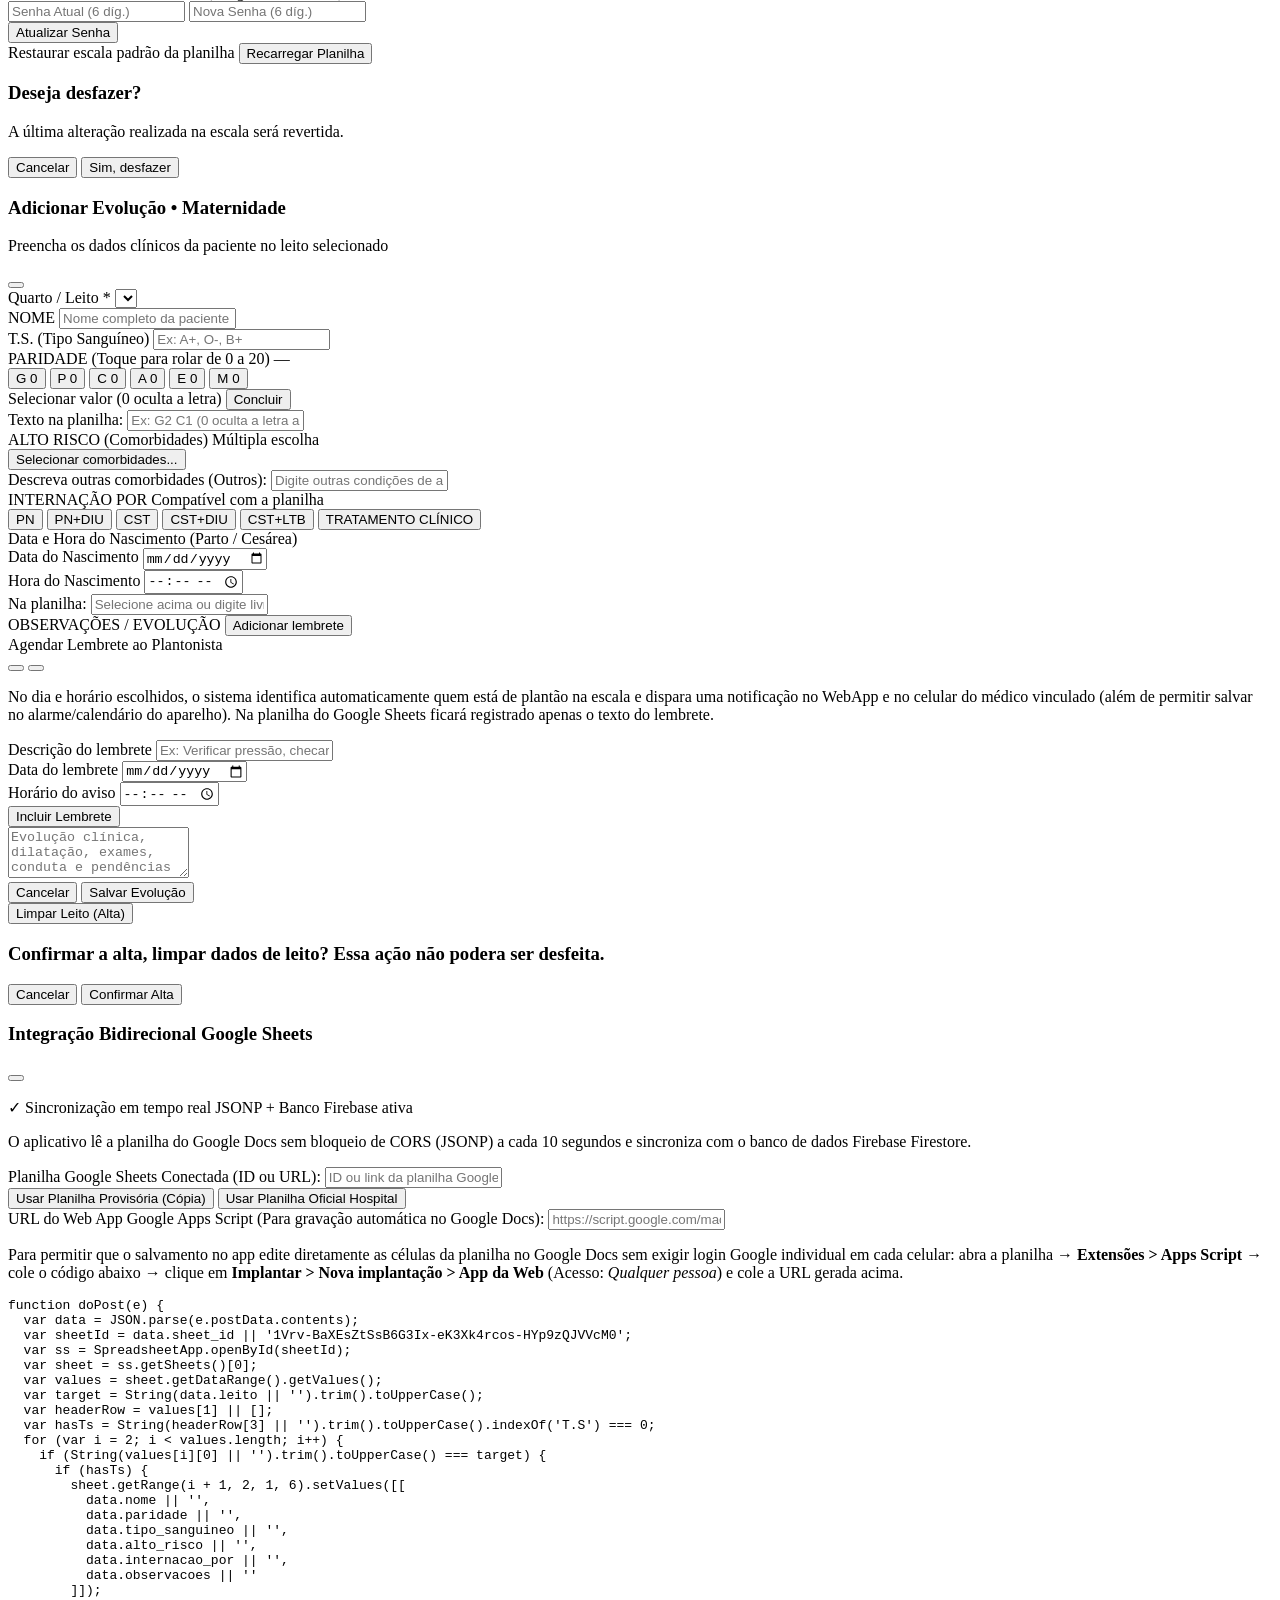
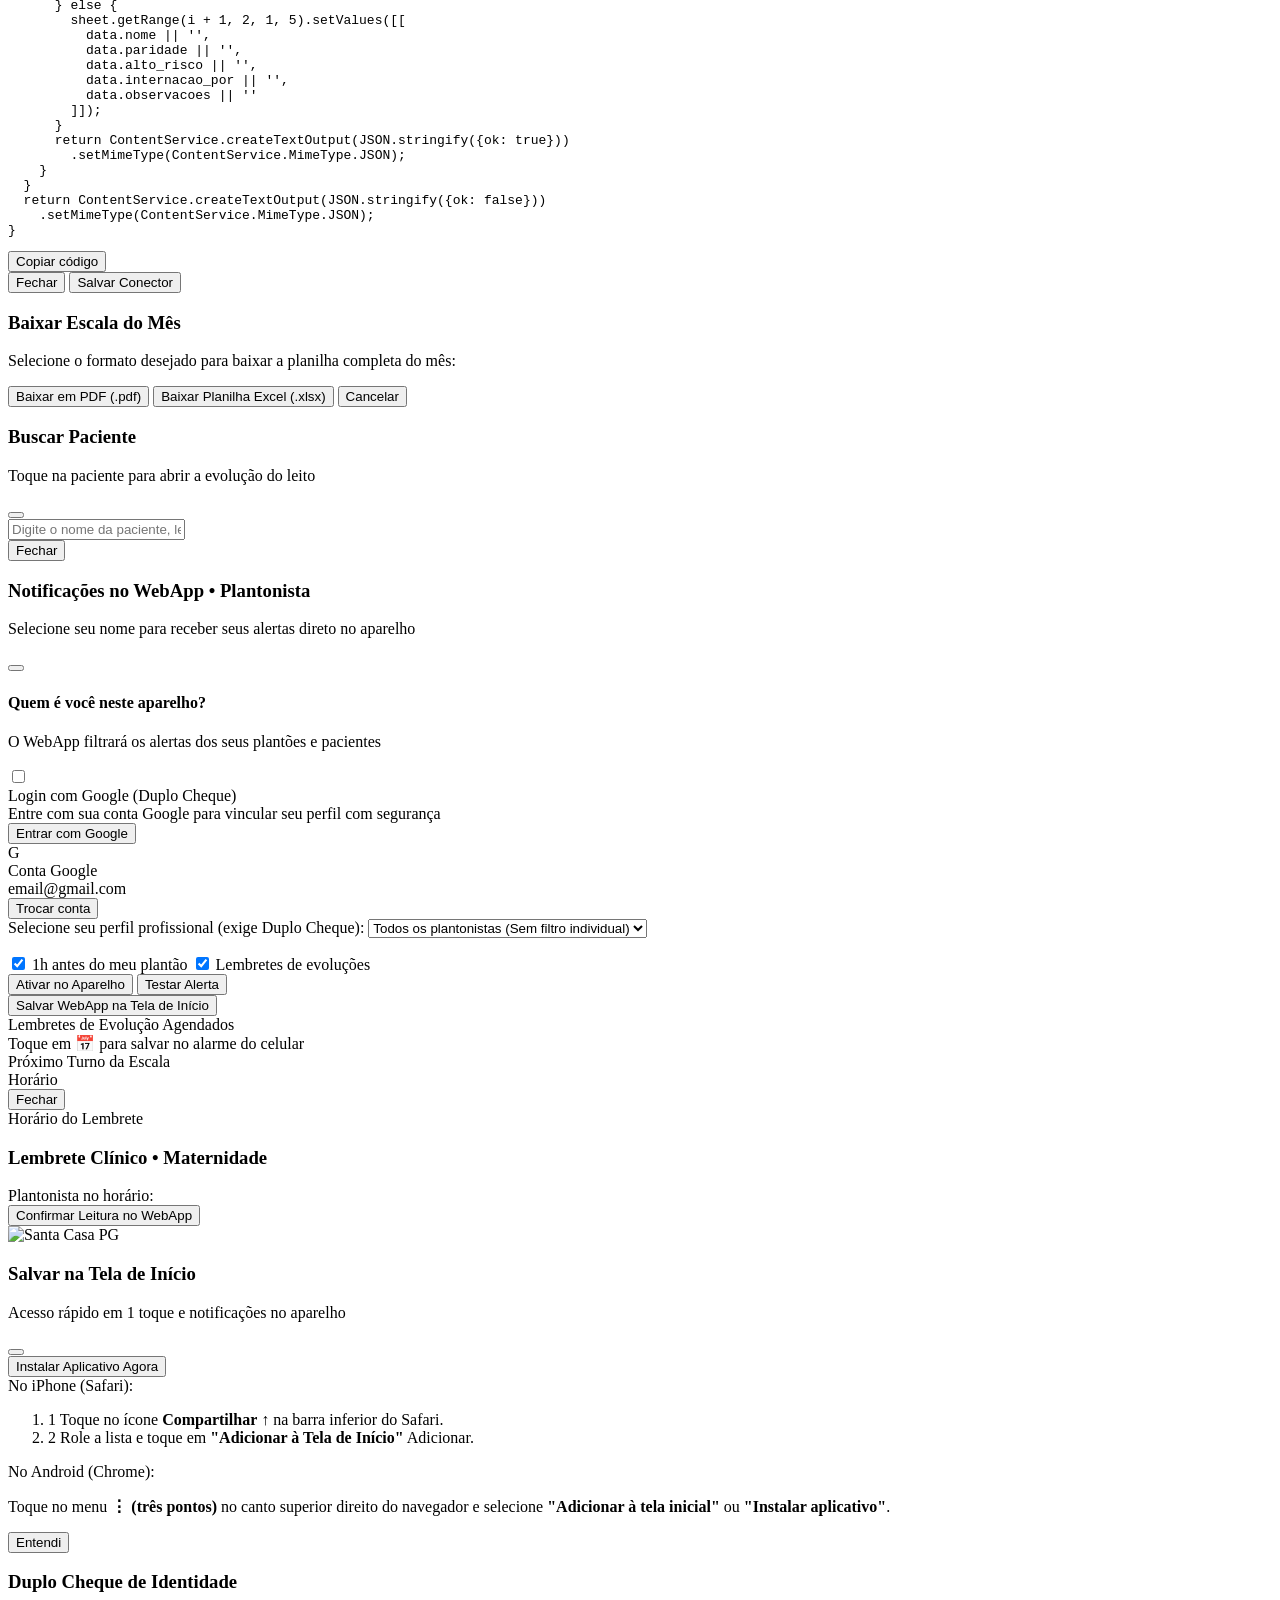
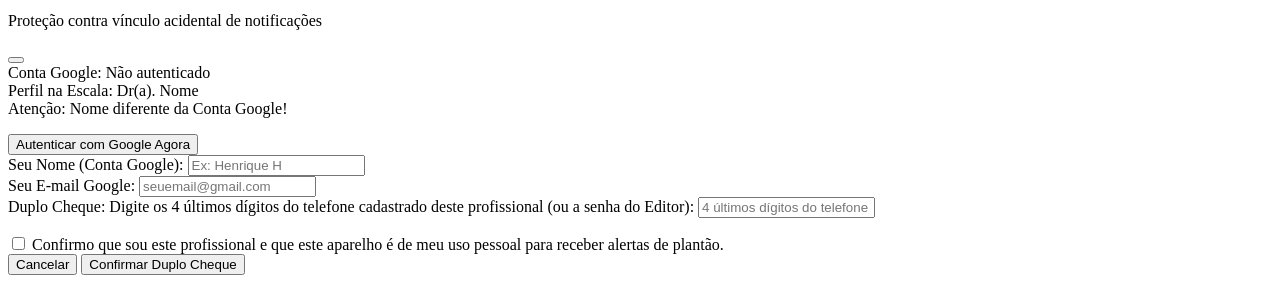
==== commit 2d417053: "fix(flutter & v23): mobile UX overhaul, CRM onboarding + native Android/iOS notifications, cloud doc" ====
--- a/public/index.html
+++ b/public/index.html
@@ -725,6 +725,35 @@
           <div id="stats-patients-content"></div>
         </div>
       </div>
+
+      <!-- SEÇÃO COLAPSÁVEL 3: PRONTUÁRIOS (HISTÓRICO NOMINAL DE PACIENTES COM DATA DE INSERÇÃO E ALTA, PROTEGIDO POR SENHA) -->
+      <div class="m3-card overflow-hidden">
+        <div onclick="app.toggleStatsSection('prontuarios')"
+             class="px-4 py-3.5 bg-m3-containerLow/70 hover:bg-m3-container/80 border-b border-m3-outlineVariant/50 flex items-center justify-between gap-3 cursor-pointer select-none transition">
+          <div class="flex items-center gap-3">
+            <div class="w-9 h-9 rounded-2xl bg-brand-100 text-brand-800 flex items-center justify-center shrink-0">
+              <i data-lucide="folder-lock" class="w-4 h-4"></i>
+            </div>
+            <div>
+              <h3 class="text-sm sm:text-base font-extrabold text-brand-950 leading-tight">Prontuários • Histórico Nominal de Pacientes</h3>
+              <p class="text-[11px] text-slate-500 font-medium">Cadastradas por nome com data de inserção, data de alta e dados completos da planilha (protegido por senha)</p>
+            </div>
+          </div>
+
+          <div class="flex items-center gap-2 shrink-0">
+            <span id="stats-prontuarios-count-pill" class="hidden sm:inline-block text-[11px] font-extrabold px-2.5 py-1 rounded-full bg-scred-50 text-scred-700 border border-scred-200">
+              Protegido
+            </span>
+            <div class="w-8 h-8 rounded-full bg-white border border-m3-outlineVariant/60 flex items-center justify-center text-brand-950">
+              <i id="chevron-stats-prontuarios" data-lucide="chevron-up" class="w-4 h-4 transition-transform duration-200"></i>
+            </div>
+          </div>
+        </div>
+
+        <div id="body-stats-prontuarios" class="p-4 sm:p-5 space-y-4">
+          <div id="stats-prontuarios-content"></div>
+        </div>
+      </div>
     </section>
 
   </main>
@@ -2006,10 +2035,10 @@
   <div id="toast-container" class="fixed top-4 right-4 z-50 flex flex-col gap-2 pointer-events-none"></div>
 
   <!-- Scripts -->
-  <script src="/initial-data.js?v=22"></script>
-  <script src="/app.js?v=22"></script>
+  <script src="/initial-data.js?v=23"></script>
+  <script src="/app.js?v=23"></script>
   <script>
-    const CURRENT_APP_VERSION = "v22-202611201135";
+    const CURRENT_APP_VERSION = "v23-202611201245";
 
     async function checkAndApplyWebAppUpdate() {
       try {
@@ -2032,7 +2061,7 @@
       if (window.lucide) lucide.createIcons();
 
       if ("serviceWorker" in navigator) {
-        navigator.serviceWorker.register("/sw.js?v=22", { updateViaCache: "none" }).then((reg) => {
+        navigator.serviceWorker.register("/sw.js?v=23", { updateViaCache: "none" }).then((reg) => {
           reg.update();
         }).catch(() => {});
       }
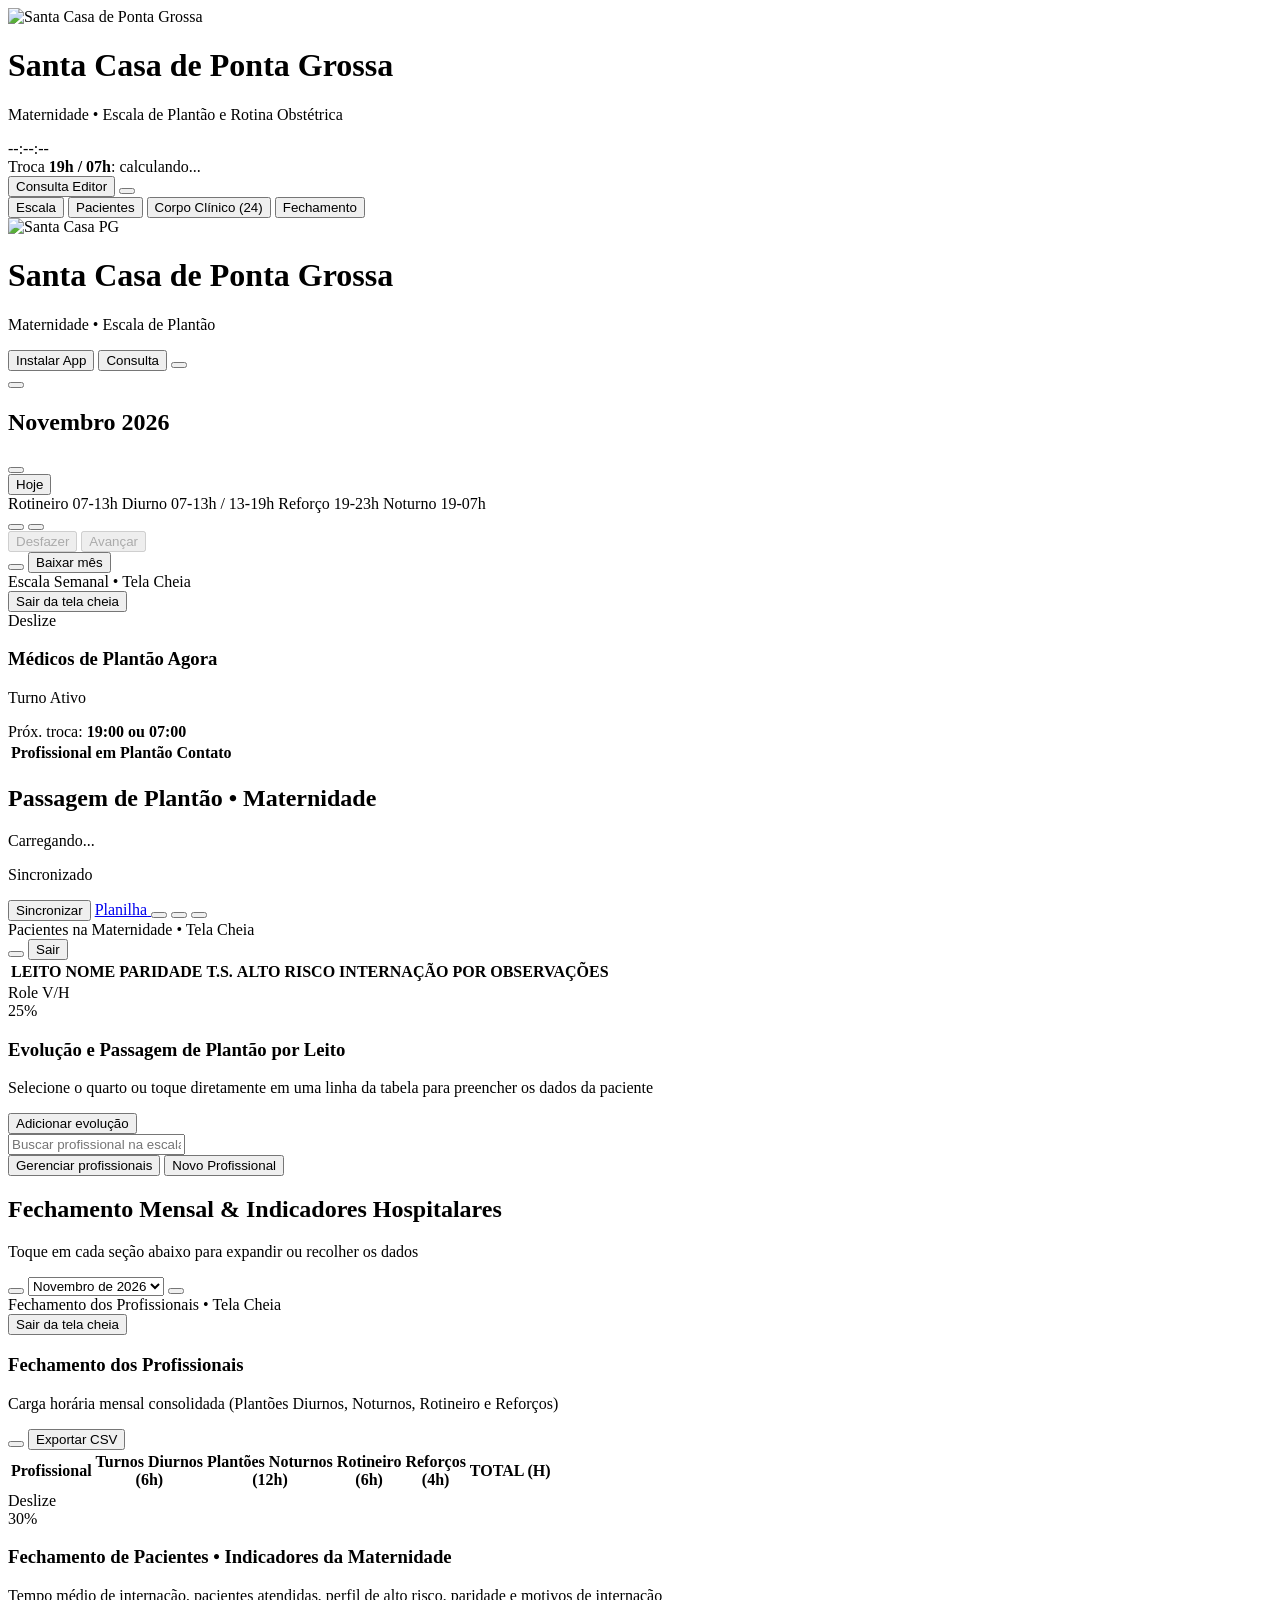
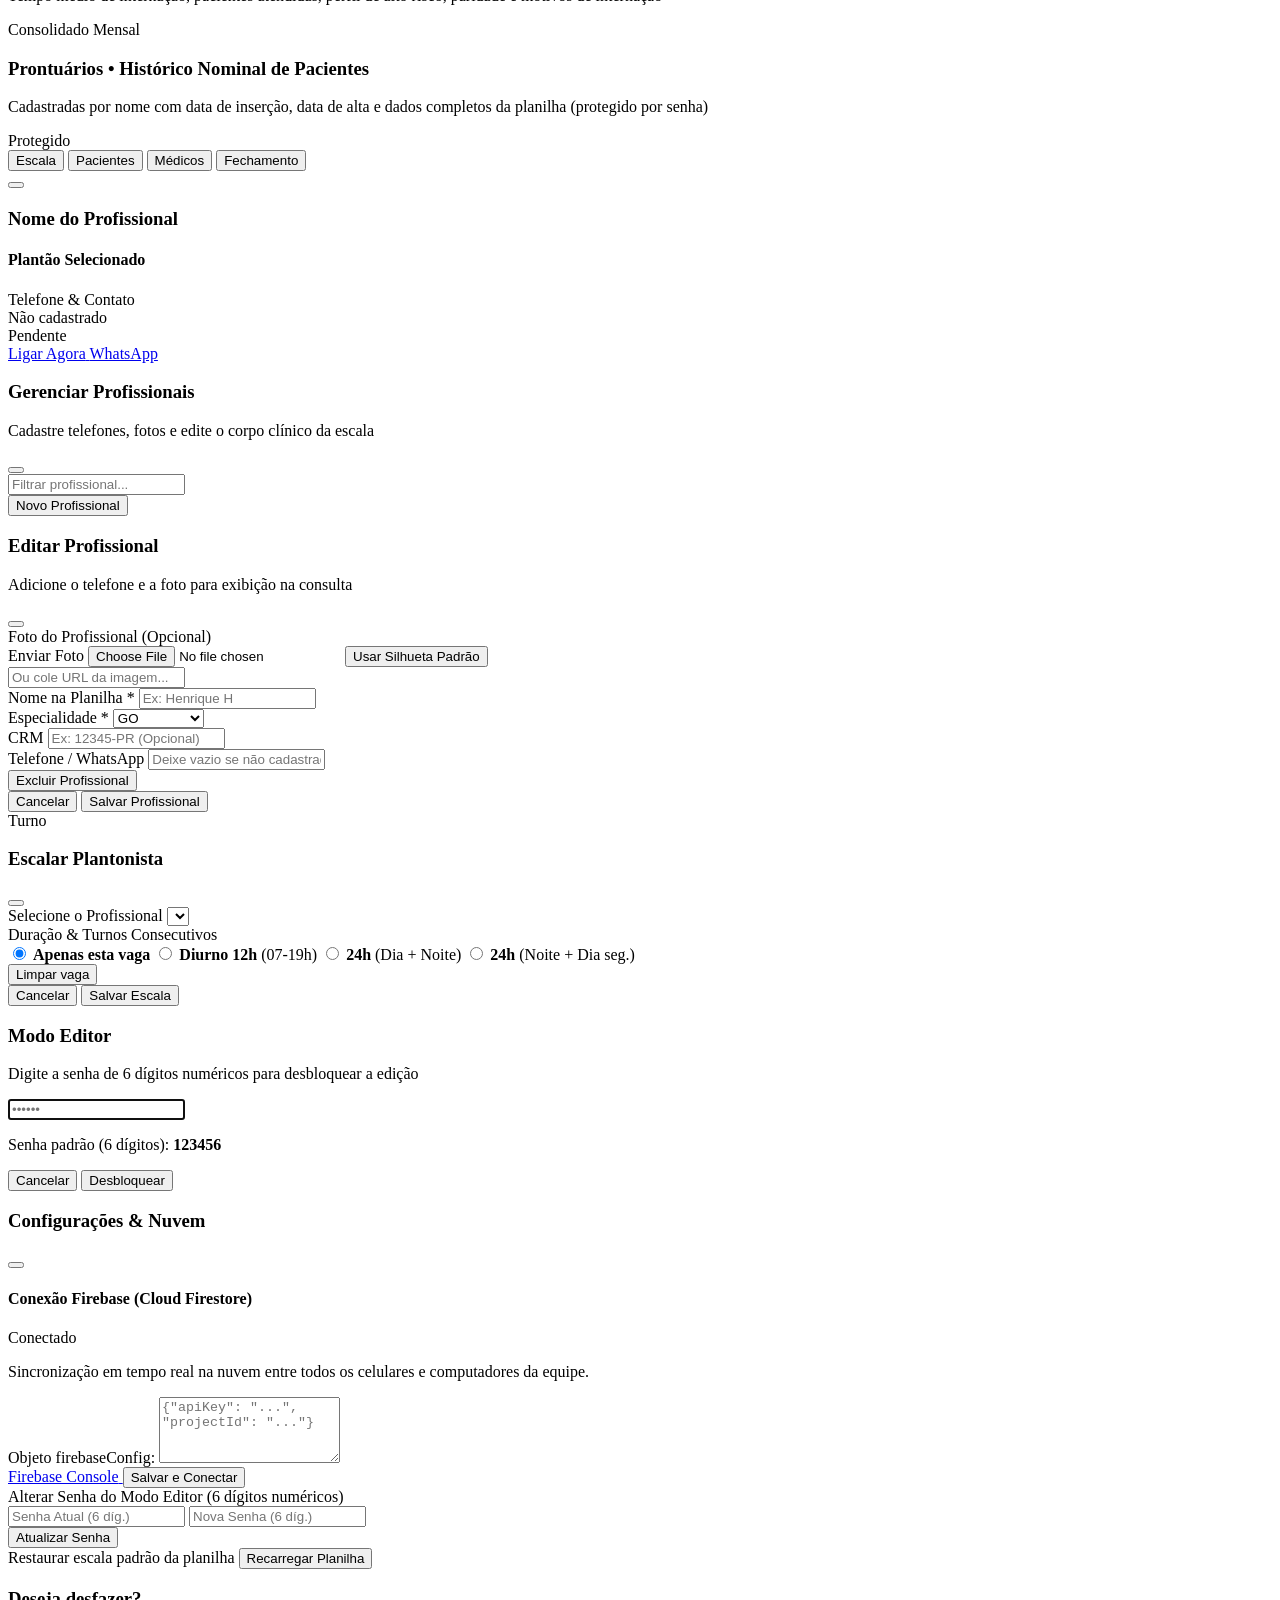
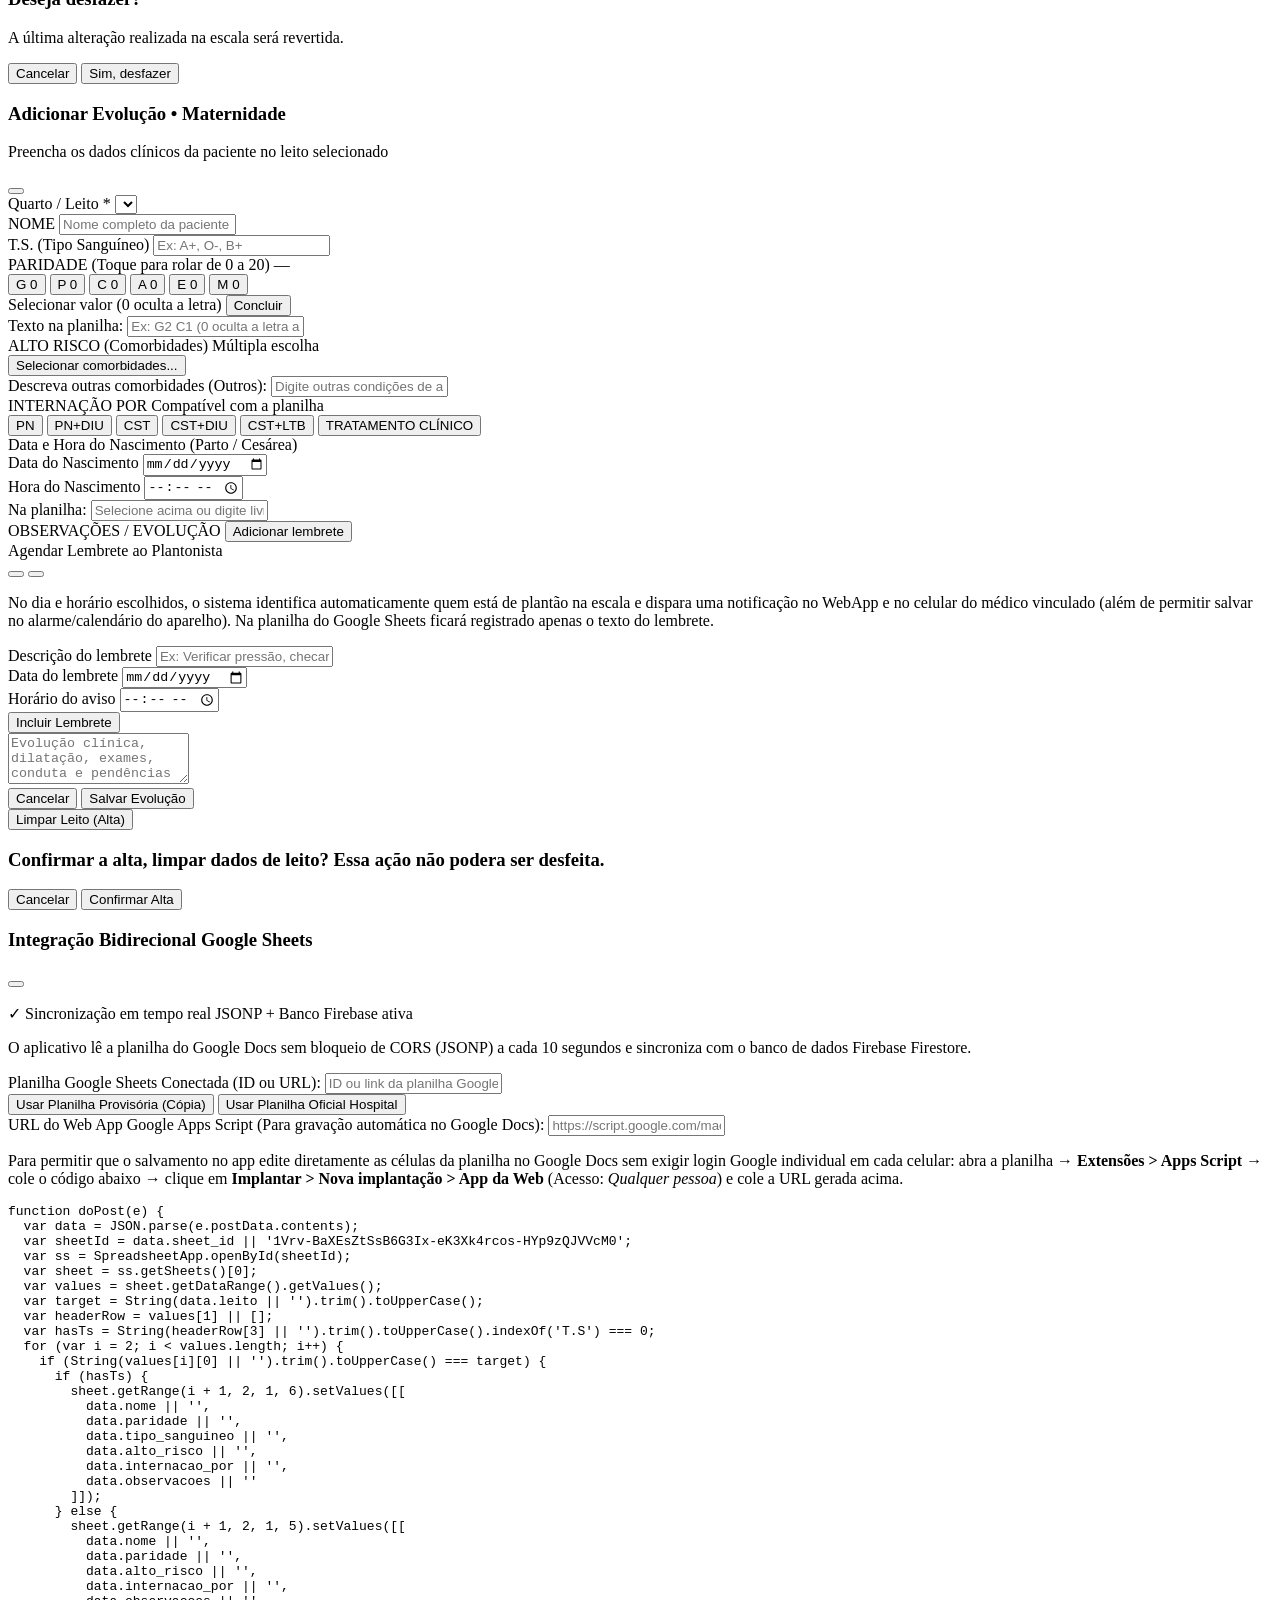
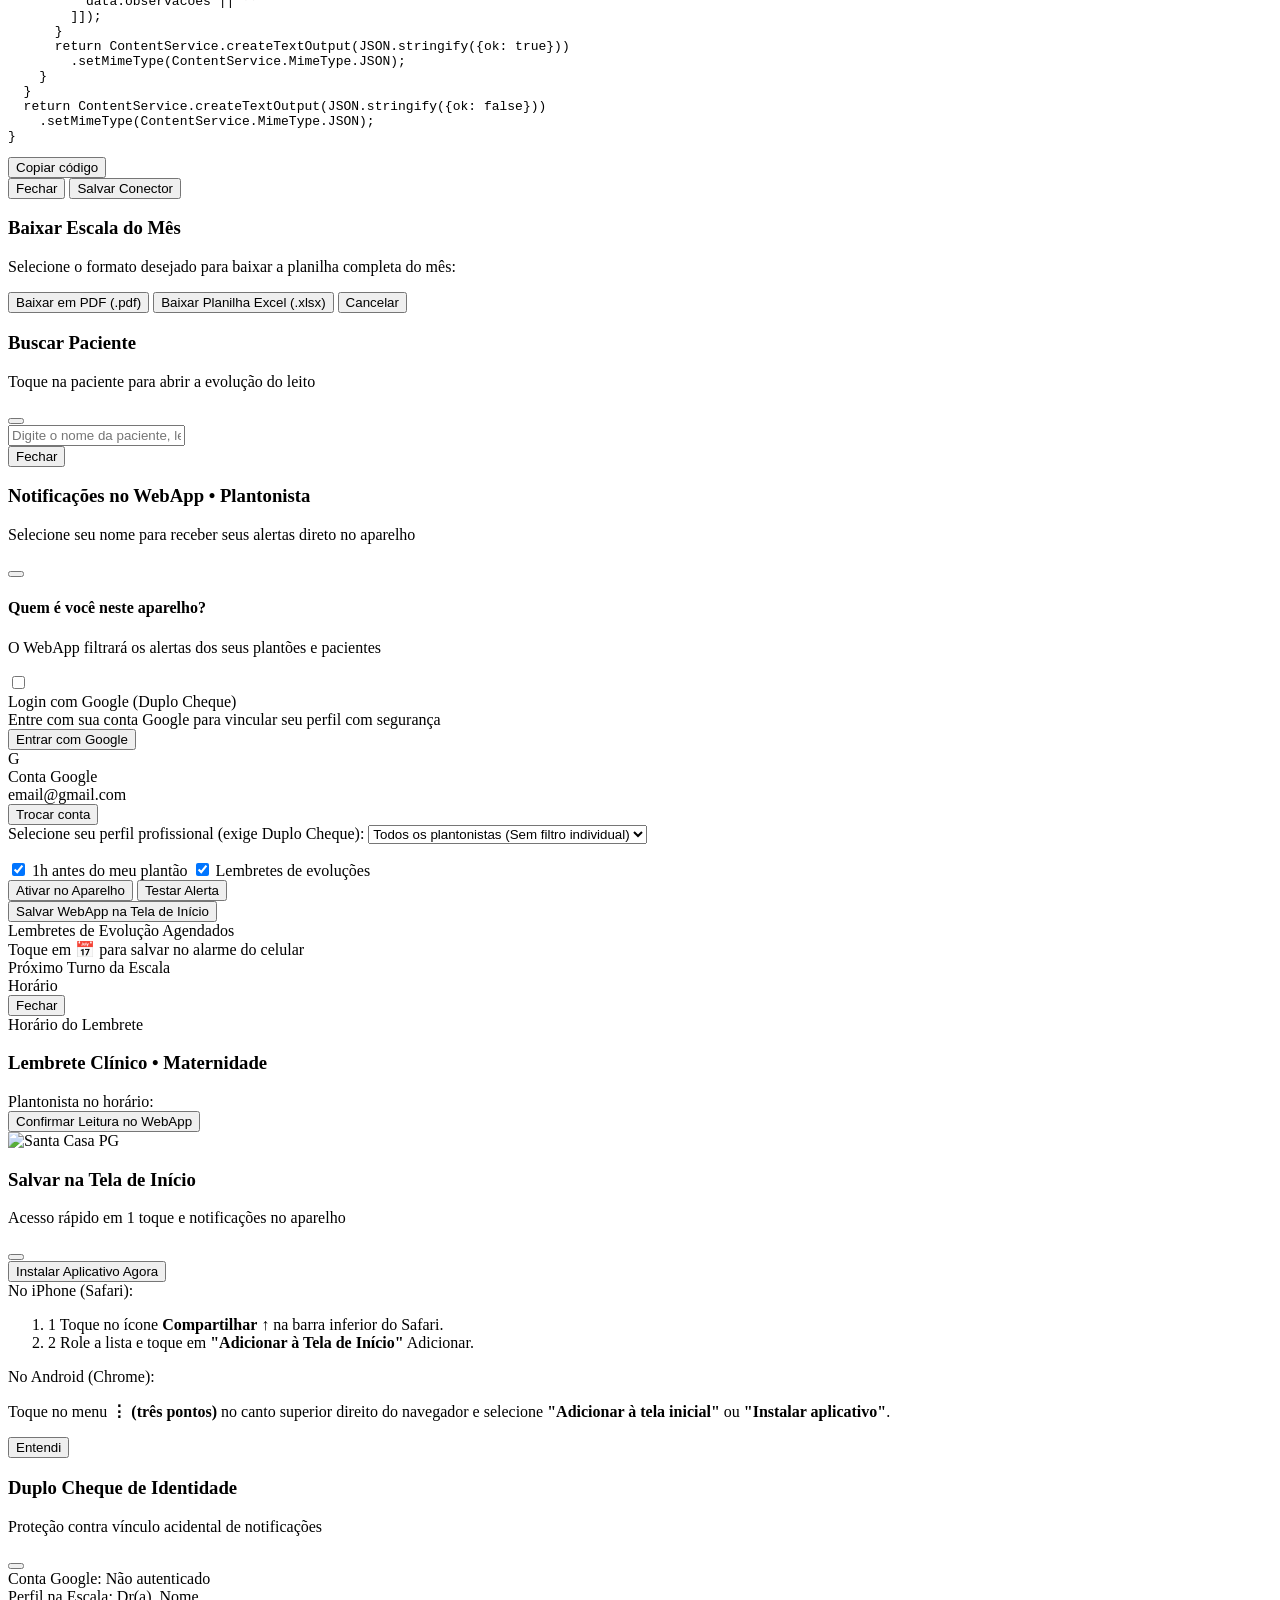
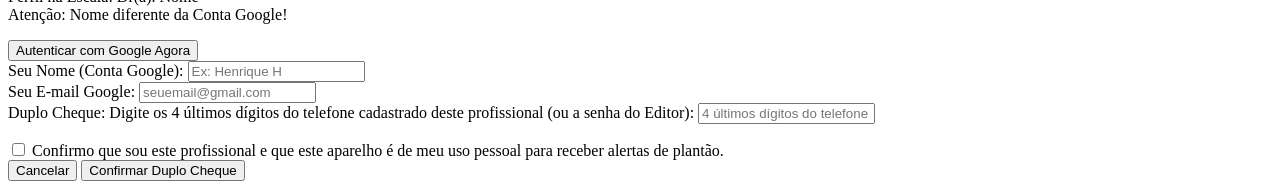
==== commit 7560b348: "Add self-profile photo sync, Excel Prontuarios export, iOS Liquid Glass, and web auth/notif removal" ====
--- a/public/index.html
+++ b/public/index.html
@@ -322,21 +322,13 @@
           </div>
         </div>
 
-        <!-- Ações à direita: Tela Cheia (Mobile) + Lembretes de Plantão (1h antes) + Botão único de Download -->
+        <!-- Ações à direita: Tela Cheia (Mobile) + Botão único de Download (Notificações desativadas na versão Web) -->
         <div class="flex items-center gap-1.5 ml-auto shrink-0">
           <!-- Botão Ver Tabela em Tela Cheia (Mobile) -->
           <button type="button" onclick="app.toggleTableFullscreen('escala-week-wrapper')"
                   title="Ver tabela da escala em tela cheia"
                   class="md:hidden flex items-center justify-center w-8 h-8 rounded-full bg-m3-containerLow hover:bg-brand-100 text-brand-950 border border-m3-outlineVariant/60 transition">
             <i data-lucide="maximize-2" class="w-3.5 h-3.5 text-brand-800"></i>
-          </button>
-
-          <button type="button" onclick="app.openShiftReminderModal()"
-                  title="Aviso automático WhatsApp / SMS 1h antes do plantão"
-                  class="relative flex items-center justify-center gap-1.5 w-8 h-8 sm:w-auto sm:px-3 sm:py-1.5 rounded-full text-xs font-extrabold bg-m3-containerLow hover:bg-brand-100 text-brand-950 border border-m3-outlineVariant/60 transition">
-            <i data-lucide="bell-ring" class="w-3.5 h-3.5 text-scred-600 shrink-0"></i>
-            <span class="hidden sm:inline">Aviso 1h</span>
-            <span id="reminder-active-dot" class="hidden absolute -top-0.5 -right-0.5 w-2.5 h-2.5 rounded-full bg-scred-600 ring-2 ring-white"></span>
           </button>
 
           <button type="button" onclick="app.openDownloadMonthModal()"
@@ -639,8 +631,8 @@
         <div onclick="app.toggleStatsSection('professionals')"
              class="px-4 py-3.5 bg-m3-containerLow/70 hover:bg-m3-container/80 border-b border-m3-outlineVariant/50 flex items-center justify-between gap-3 cursor-pointer select-none transition">
           <div class="flex items-center gap-3">
-            <div class="w-9 h-9 rounded-2xl bg-brand-100 text-brand-700 flex items-center justify-center shrink-0">
-              <i data-lucide="users" class="w-4 h-4"></i>
+            <div class="w-10 h-10 rounded-xl bg-brand-100 text-brand-700 flex items-center justify-center shrink-0">
+              <i data-lucide="users" class="w-5 h-5"></i>
             </div>
             <div>
               <h3 class="text-sm sm:text-base font-extrabold text-brand-950 leading-tight">Fechamento dos Profissionais</h3>
@@ -702,8 +694,8 @@
         <div onclick="app.toggleStatsSection('patients')"
              class="px-4 py-3.5 bg-m3-containerLow/70 hover:bg-m3-container/80 border-b border-m3-outlineVariant/50 flex items-center justify-between gap-3 cursor-pointer select-none transition">
           <div class="flex items-center gap-3">
-            <div class="w-9 h-9 rounded-2xl bg-pink-100 text-pink-700 flex items-center justify-center shrink-0">
-              <i data-lucide="heart-pulse" class="w-4 h-4"></i>
+            <div class="w-10 h-10 rounded-xl bg-brand-100 text-brand-700 flex items-center justify-center shrink-0">
+              <i data-lucide="bar-chart-3" class="w-5 h-5"></i>
             </div>
             <div>
               <h3 class="text-sm sm:text-base font-extrabold text-brand-950 leading-tight">Fechamento de Pacientes • Indicadores da Maternidade</h3>
@@ -731,8 +723,8 @@
         <div onclick="app.toggleStatsSection('prontuarios')"
              class="px-4 py-3.5 bg-m3-containerLow/70 hover:bg-m3-container/80 border-b border-m3-outlineVariant/50 flex items-center justify-between gap-3 cursor-pointer select-none transition">
           <div class="flex items-center gap-3">
-            <div class="w-9 h-9 rounded-2xl bg-brand-100 text-brand-800 flex items-center justify-center shrink-0">
-              <i data-lucide="folder-lock" class="w-4 h-4"></i>
+            <div class="w-10 h-10 rounded-xl bg-brand-100 text-brand-700 flex items-center justify-center shrink-0">
+              <i data-lucide="folder-lock" class="w-5 h-5"></i>
             </div>
             <div>
               <h3 class="text-sm sm:text-base font-extrabold text-brand-950 leading-tight">Prontuários • Histórico Nominal de Pacientes</h3>
@@ -810,35 +802,6 @@
             <h4 class="text-xs font-extrabold text-brand-950">Plantão Selecionado</h4>
             <p id="profile-modal-shift-text" class="text-xs text-brand-800 font-semibold mt-0.5"></p>
           </div>
-        </div>
-
-        <!-- Opção de receber notificações deste profissional via WebApp -->
-        <div class="rounded-2xl bg-scred-50/60 border-2 border-scred-200 p-3.5 space-y-2.5">
-          <div class="flex items-center justify-between gap-2">
-            <div class="flex items-center gap-2 min-w-0">
-              <div class="w-8 h-8 rounded-xl bg-scred-600 text-white flex items-center justify-center shrink-0">
-                <i data-lucide="bell-ring" class="w-4 h-4"></i>
-              </div>
-              <div class="min-w-0">
-                <h4 class="text-xs font-extrabold text-brand-950 leading-tight">Notificações no WebApp</h4>
-                <p id="profile-modal-notify-subtitle" class="text-[11px] text-slate-600 leading-tight mt-0.5">
-                  Receba alertas de plantão (1h antes) e evoluções deste profissional
-                </p>
-              </div>
-            </div>
-          </div>
-
-          <button type="button" id="profile-modal-btn-notify" onclick="app.toggleProfileDoctorNotifications()"
-                  class="w-full h-11 min-h-[44px] px-4 rounded-xl bg-scred-600 hover:bg-scred-700 text-white font-extrabold text-xs flex items-center justify-center gap-2 shadow-sm transition whitespace-nowrap">
-            <i data-lucide="bell-plus" class="w-4 h-4 shrink-0"></i>
-            <span id="profile-modal-btn-notify-label">Receber notificações deste profissional</span>
-          </button>
-
-          <button type="button" id="profile-modal-btn-install-pwa" onclick="app.openInstallPwaModal()"
-                  class="w-full h-10 min-h-[40px] px-3 rounded-xl bg-white hover:bg-brand-50 text-brand-900 border border-brand-200 font-extrabold text-xs flex items-center justify-center gap-1.5 transition whitespace-nowrap">
-            <i data-lucide="smartphone" class="w-3.5 h-3.5 text-brand-700 shrink-0"></i>
-            <span>Salvar WebApp na Tela de Início</span>
-          </button>
         </div>
 
         <div>
